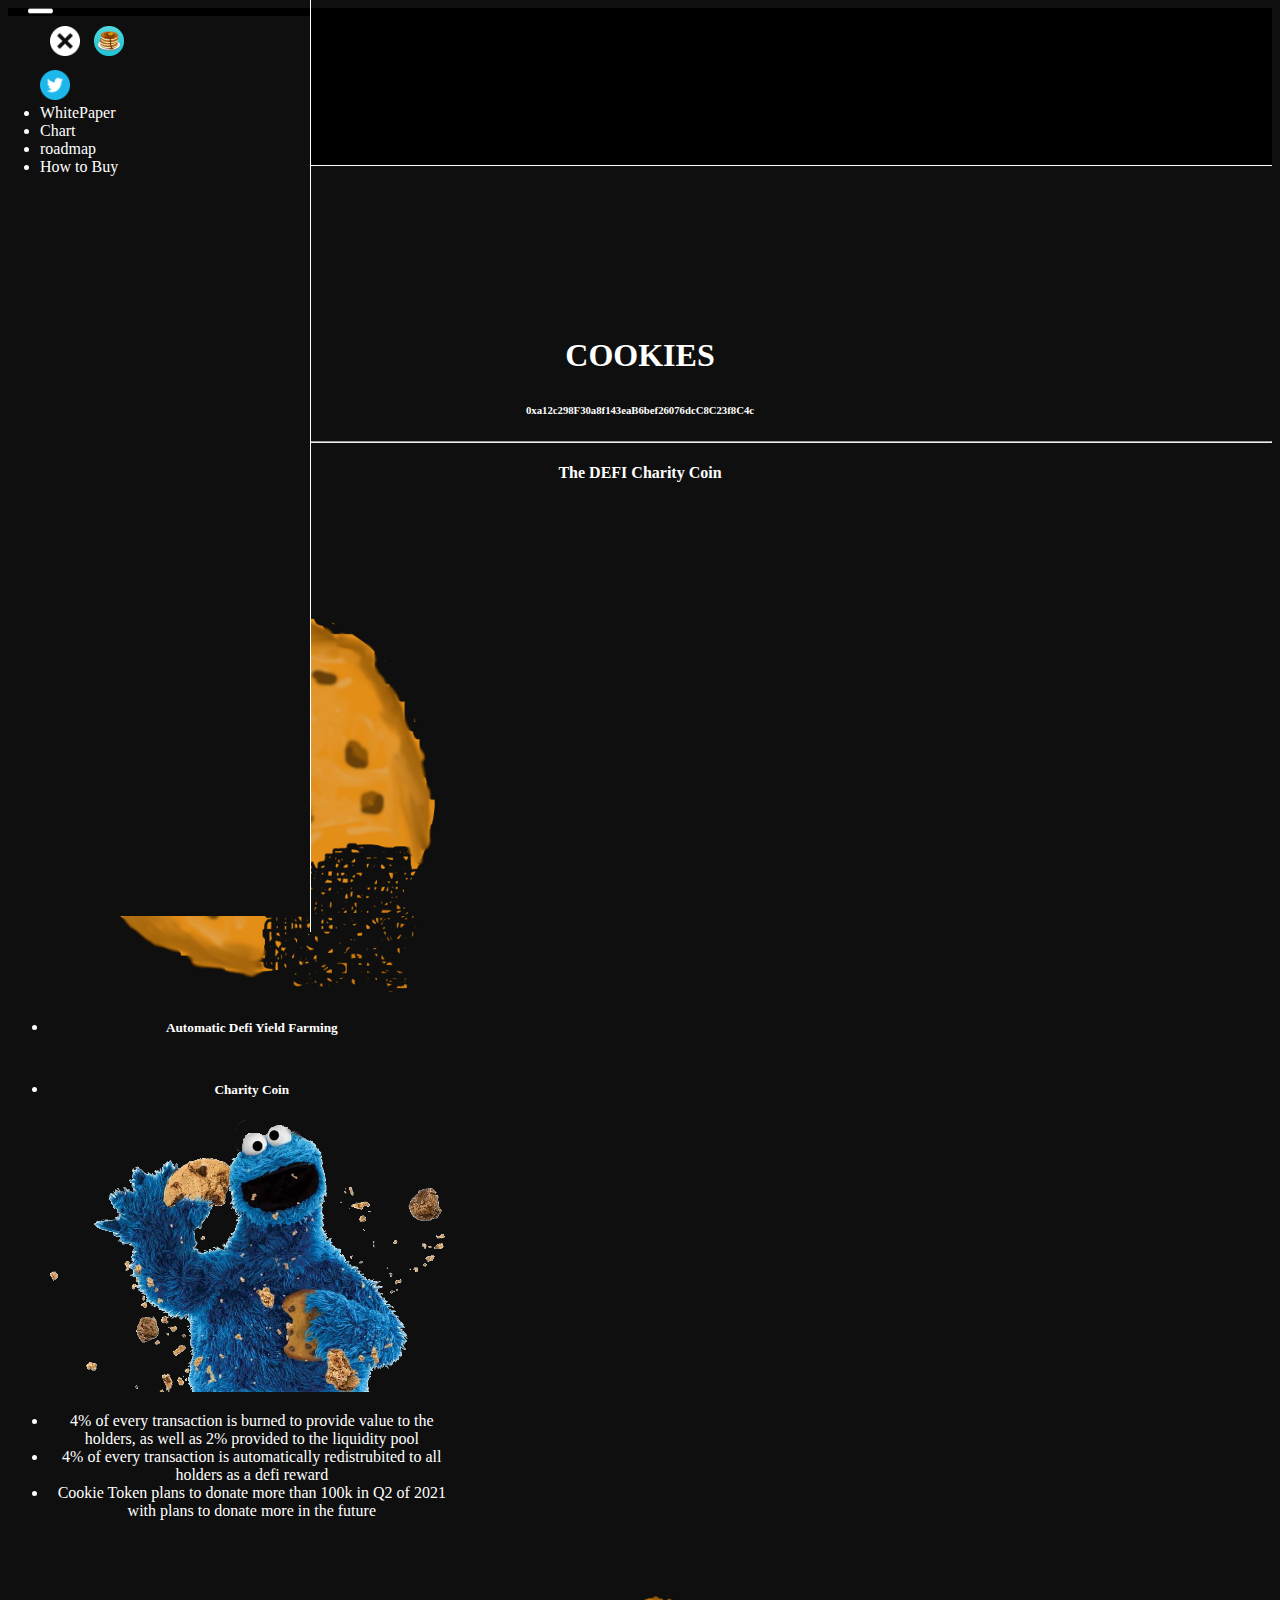
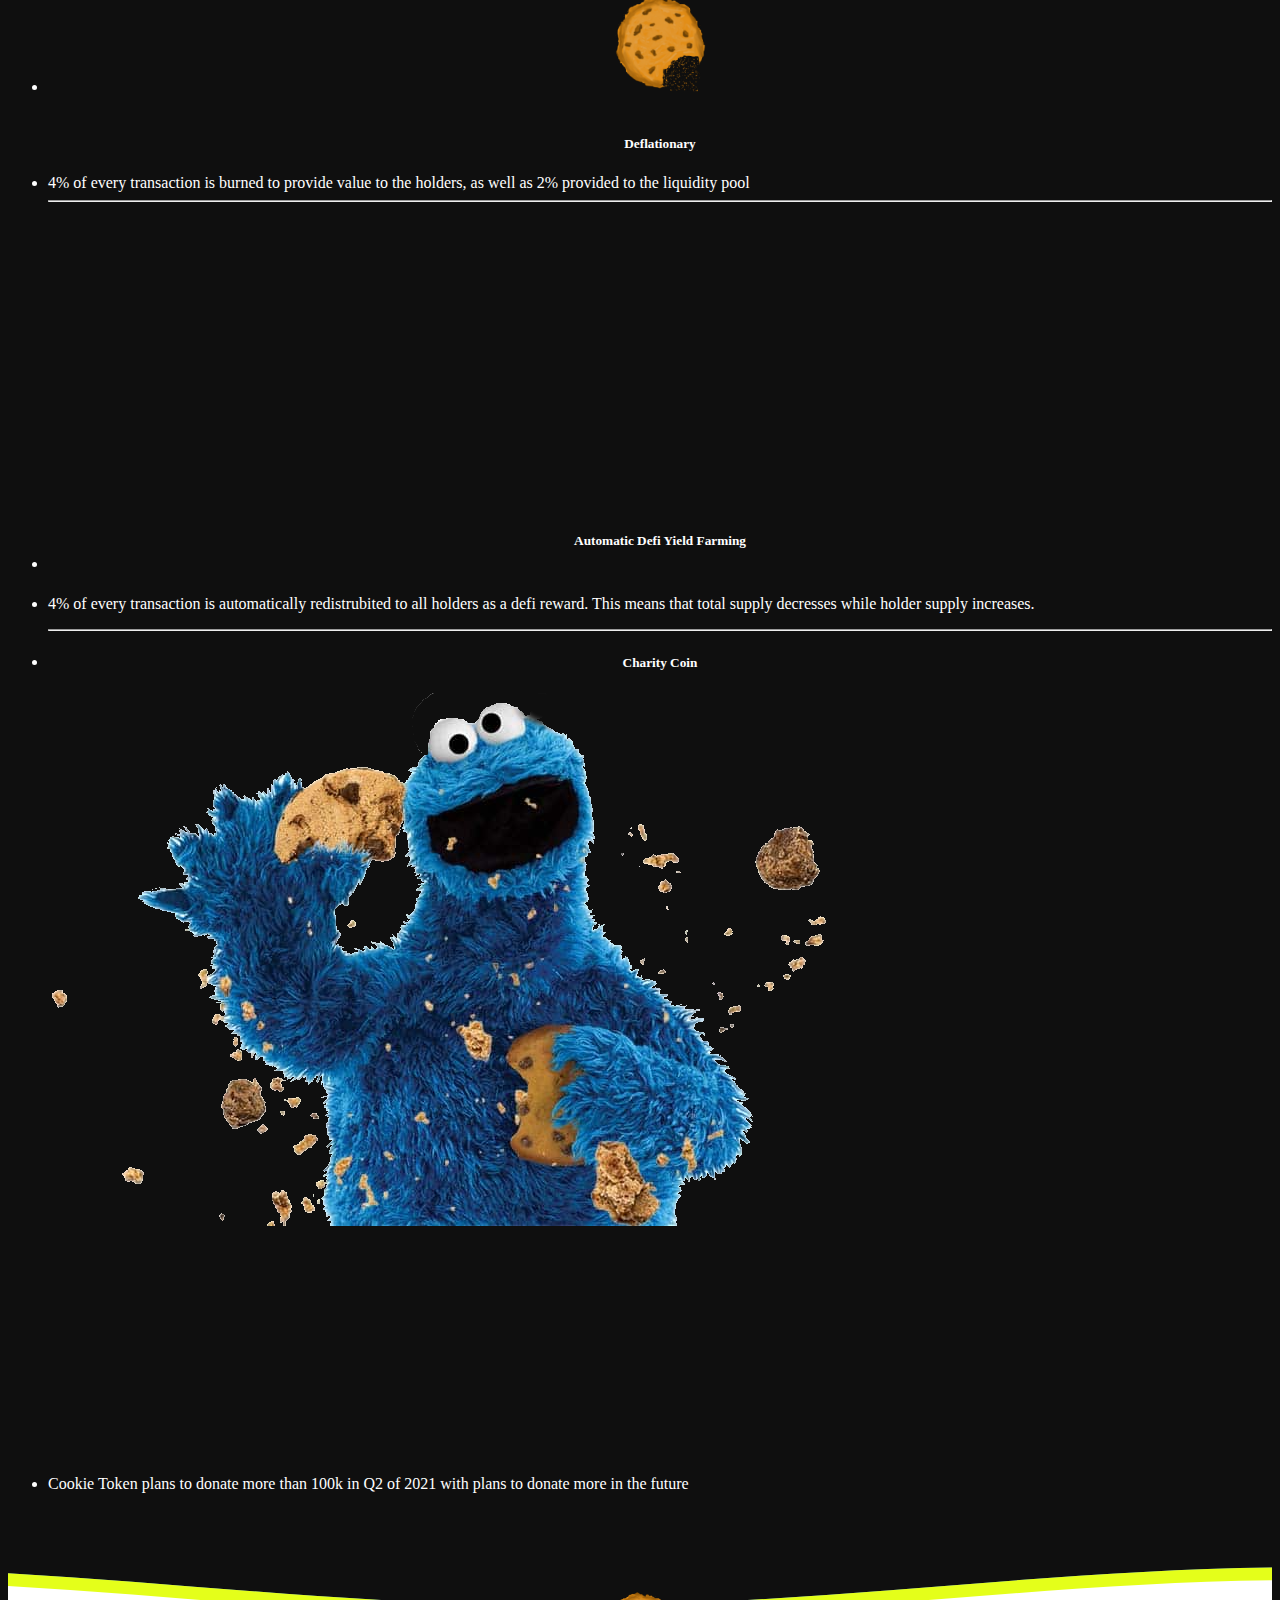
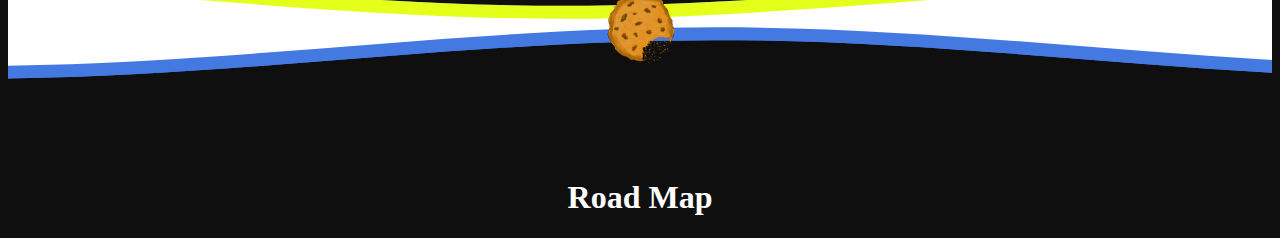
==== index.html @ bfae745c "Initial commit" ====
<!DOCTYPE html>
<html>

<head>
	<meta charset="utf-8">
	<meta name="viewport" content="width=device-width">
	<title>cookies</title>
	<link href="https://cdn.jsdelivr.net/npm/bootstrap@5.0.1/dist/css/bootstrap.min.css" rel="stylesheet" integrity="sha384-+0n0xVW2eSR5OomGNYDnhzAbDsOXxcvSN1TPprVMTNDbiYZCxYbOOl7+AMvyTG2x"
	 crossorigin="anonymous">
	<link href="style.css" rel="stylesheet" type="text/css" />
	<link href="pop.css" rel="stylesheet" type="text/css" />
	<!-- JavaScript Bundle with Popper -->
	<script src="https://code.jquery.com/jquery-3.2.1.slim.min.js" integrity="sha384-KJ3o2DKtIkvYIK3UENzmM7KCkRr/rE9/Qpg6aAZGJwFDMVNA/GpGFF93hXpG5KkN" crossorigin="anonymous"></script>
<script src="https://cdnjs.cloudflare.com/ajax/libs/popper.js/1.12.9/umd/popper.min.js" integrity="sha384-ApNbgh9B+Y1QKtv3Rn7W3mgPxhU9K/ScQsAP7hUibX39j7fakFPskvXusvfa0b4Q" crossorigin="anonymous"></script>
<script src="https://maxcdn.bootstrapcdn.com/bootstrap/4.0.0/js/bootstrap.min.js" integrity="sha384-JZR6Spejh4U02d8jOt6vLEHfe/JQGiRRSQQxSfFWpi1MquVdAyjUar5+76PVCmYl" crossorigin="anonymous"></script>
	</script>
  <link href="https://fonts.googleapis.com/icon?family=Material+Icons" rel="stylesheet">
  </head>
  <body>

  <!-- start nav bar design-->



    <nav class="navbar fixed-top navbar-custom">
    <a style="margin-left: 10px;" data-toggle="collapse" href="#mobileMenu" role="button" aria-expanded="false">
      <img style="margin-left: 10px;"width="25" height="25" src="imgs/menu_icon.png"/>
    </a>

    <div style="margin-left: 25px;"

      <a  href="#"><img width="30" height="30" src="imgs/pancakeswap.png"/></a>
      <a  href="#"><img width="30" height="30" src="imgs/twitter_logo.png"/></a>
    </div>
    <div class="mx-auto order-0">
       <!-- center -->
    </div>
      <a class="navbar-brand" href="#">
        <h5 style="color:white;">Cookie Token</h5>  
        
        <a class="navbar-brand order-5" href="#">
          <img id="logo" width="30" height="30" src="imgs/cookiesLogo.png" class="d-inline-block align-top" alt="">
        </a>            
      </a>       
    </div>
    <br>


    </nav>
    <div  style="position: fixed; z-index:99999;" class="collapse drop-out" id="mobileMenu">

      <ul style="z-index:100000; background-color: #0F0F0F; height:100vh; width:30vh; color:white;" class="list-group">
        <div style="display: inline-block">
          <a style="margin: 10%; display:inline-block;" data-toggle="collapse" href="#mobileMenu" role="button" aria-expanded="false">
            <img width="30" height="30" src="imgs/close.png"/>
          </a>  
          <a href="#"><img width="30" height="30" src="imgs/pancakeswap.png"/></a>
          <a href="#"><img width="30" height="30" src="imgs/twitter_logo.png"/></a>
        </div>
        <li class="list-group-item">WhitePaper</li>
        <li class="list-group-item"><a href="https://poocoin.app/tokens/0xa12c298f30a8f143eab6bef26076dcc8c23f8c4c">Chart</a></li>
        <li class="list-group-item"><a href="#roadmap">roadmap</a></li>
        <li class="list-group-item"><a href="/howtobuy">How to Buy</a></li>
      </ul>
    </div>
    


    <!-- end nav bar design-->


    <br>

    <div style="padding-top: 10%;" class="container">
      <h1 style="color: white; padding: 5px; text-align: center;" class="display-4">COOKIES</h1>
      <h6 id="address" style="color: white; text-align: center; font-family:playfair;">0xa12c298F30a8f143eaB6bef26076dcC8C23f8C4c</h6>
      <hr style="color:white;">
      <h4 id="address" style="color: white; text-align: center; font-family:playfair;">The DEFI Charity Coin</h4>
      <br>
      <div class="jumbotron d-none d-md-flex">
        
       <ul class="list-group list-group-horizontal ">
          <li class="list-group-item">
            <h5>Deflationary</h5>
              <img class="img-fluid scale-down-center" src="imgs/cookiesLogo.png"/>
          </li>
          
        <li class="list-group-item">
          <h5>Automatic Defi Yield Farming</h5>
            <div class="snowContainer">

            <img alt="snowflakes" src="imgs/cookiesLogo.png" class="snowExample" style="width: 100px; -webkit-animation-delay: 0s;animation-delay: 0s;-webkit-animation-duration: 4s;animation-duration: 4s; left:50%; transform: rotate(300deg); left:50%; margin-left: 50%;" />

            <img alt="snowflakes" src="imgs/cookiesLogo.png" class="snowExample" style="width: 100px; -webkit-animation-delay: 1s;animation-delay: 0s;-webkit-animation-duration: 4s;animation-duration: 4s; transform: rotate(150deg); left:50%; left:50%; margin-left: -50%;" />

            <img alt="snowflakes" src="imgs/cookiesLogo.png" class="snowExample" style="width: 100px; -webkit-animation-delay: 2s;animation-delay: 0.5s; -webkit-animation-duration: 4s;animation-duration: 4s; transform: rotate(280deg); left:50%; left:50%; margin-left: 0%;" />

            <img alt="snowflakes" src="imgs/cookiesLogo.png" class="snowExample" style="width: 100px; -webkit-animation-delay: 3s;animation-delay: 1s; -webkit-animation-duration: 4s;animation-duration: 4s; transform: rotate(80deg); left:50%; margin-left: -25%;" />

            <img alt="snowflakes" src="imgs/cookiesLogo.png" class="snowExample" style="width: 100px; -webkit-animation-delay: 0s;animation-delay: 0.75s; -webkit-animation-duration: 5s;animation-duration: 3s; transform: rotate(180deg); left:50%; margin-left: 25%;" />

            <img alt="snowflakes" src="imgs/cookiesLogo.png" class="snowExample" style="width: 100px; -webkit-animation-delay: 2s;animation-delay: 2s; -webkit-animation-duration: 5s;animation-duration: 5s; left:50%; transform: rotate(200deg); margin-left: 50%;" />
            <img alt="snowflakes" src="imgs/cookiesLogo.png" class="snowExample" style="width: 100px; -webkit-animation-delay: 0.5s;animation-delay: 0s; -webkit-animation-duration: 5s;animation-duration: 5s; left:50%; transform: rotate(120deg); margin-left: 60%;" />
            <img alt="snowflakes" src="imgs/cookiesLogo.png" class="snowExample" style="width: 100px; -webkit-animation-delay: 2s;animation-delay: 0.25s; -webkit-animation-duration: 5s;animation-duration: 4s; left:50%; transform: rotate(33deg); margin-left: -30%;" />
            <img alt="snowflakes" src="imgs/cookiesLogo.png" class="snowExample" style="width: 100px; -webkit-animation-delay: 0.5s;animation-delay: 0.5s; -webkit-animation-duration: 5s;animation-duration: 5s; left:50%; transform: rotate(192deg); margin-left: -10%;" />
            </div>
            
          </li>
          <li class="list-group-item"> 
            <h5>Charity Coin</h5>
            <img class="img-fluid" src="imgs/cookiemon.png"/>
          </li>
        </ul>
      </div>
      <div style="margin-bottom: 20px;"class="jumbotron d-none d-md-flex">
        <ul class="list-group list-group-horizontal">
          <li class="list-group-item">
            4% of every transaction is burned to provide value to the holders, as well as 2% provided to the liquidity pool
          </li>
          <li class="list-group-item">
            4% of every transaction is automatically redistrubited to all holders as a defi reward
          </li>
          <li class="list-group-item">
            Cookie Token plans to donate more than 100k in Q2 of 2021 with plans to donate more in the future
          </li>
        </ul>
        <br>
        <br>
      </div>




      <! -- small screens area -------------------------------------------------------------------->
      <div class="jumbotron d-block d-sm-block d-md-none">
        
       <ul class="list-group">
        <li style="background-color: #0F0F0F;" class="list-group-item">
            
          <center><img style="width:100px; height: auto;" class="img-fluid scale-down-center" src="imgs/cookiesLogo.png"/></center>
          <br>
          <h5 style="color: white; text-align:center;">Deflationary</h5>
            
        </li>
        <li style="background-color: #0F0F0F; color:white;" class="list-group-item">
          4% of every transaction is burned to provide value to the holders, as well as 2% provided to the liquidity pool
        </li>

        <hr style="color:white;">
          
        <li style="background-color: #0F0F0F;" class="list-group-item">
          
            
            <div style="background-color: #0F0F0F;" class="snowContainerMobile">

            <img alt="snowflakes" src="imgs/cookiesLogo.png" class="snowExample" style="width: 10px; -webkit-animation-delay: 0s;animation-delay: 0s;-webkit-animation-duration: 4s;animation-duration: 4s; left:50%; transform: rotate(300deg); left:50%; margin-left: 50%;" />

            <img alt="snowflakes" src="imgs/cookiesLogo.png" class="snowExample" style="width: 10px; -webkit-animation-delay: 1s;animation-delay: 0s;-webkit-animation-duration: 4s;animation-duration: 4s; transform: rotate(150deg); left:50%; left:50%; margin-left: -50%;" />

            <img alt="snowflakes" src="imgs/cookiesLogo.png" class="snowExample" style="width: 10px; -webkit-animation-delay: 2s;animation-delay: 0.5s; -webkit-animation-duration: 4s;animation-duration: 4s; transform: rotate(280deg); left:50%; left:50%; margin-left: 0%;" />

            <img alt="snowflakes" src="imgs/cookiesLogo.png" class="snowExample" style="width: 10px; -webkit-animation-delay: 3s;animation-delay: 1s; -webkit-animation-duration: 4s;animation-duration: 4s; transform: rotate(80deg); left:50%; margin-left: -25%;" />

            <img alt="snowflakes" src="imgs/cookiesLogo.png" class="snowExample" style="width: 20px; -webkit-animation-delay: 0s;animation-delay: 0.75s; -webkit-animation-duration: 5s;animation-duration: 3s; transform: rotate(180deg); left:50%; margin-left: 25%;" />

            <img alt="snowflakes" src="imgs/cookiesLogo.png" class="snowExample" style="width: 15px; -webkit-animation-delay: 2s;animation-delay: 2s; -webkit-animation-duration: 5s;animation-duration: 5s; left:50%; transform: rotate(200deg); margin-left: 50%;" />
            <img alt="snowflakes" src="imgs/cookiesLogo.png" class="snowExample" style="width: 20px; -webkit-animation-delay: 0.5s;animation-delay: 0s; -webkit-animation-duration: 5s;animation-duration: 5s; left:50%; transform: rotate(120deg); margin-left: 60%;" />
            <img alt="snowflakes" src="imgs/cookiesLogo.png" class="snowExample" style="width: 15px; -webkit-animation-delay: 2s;animation-delay: 0.25s; -webkit-animation-duration: 5s;animation-duration: 4s; left:50%; transform: rotate(33deg); margin-left: -30%;" />
            <img alt="snowflakes" src="imgs/cookiesLogo.png" class="snowExample" style="width: 25px; -webkit-animation-delay: 0.5s;animation-delay: 0.5s; -webkit-animation-duration: 5s;animation-duration: 5s; left:50%; transform: rotate(192deg); margin-left: -10%;" />
            </div>
            <h5 style="text-align:center; color: white; transform:translateY(-150%);">Automatic Defi Yield Farming</h5>
            
          
          </li>
          <li style="color:white; background-color: #0F0F0F;" class="list-group-item">
            <p>4% of every transaction is automatically redistrubited to all holders as a defi reward. This means that total supply decresses while holder supply increases.</P
          </li>
          <hr style="color:white;">
          <li style="background-color: #0F0F0F;" class="list-group-item vertical_space"> 
            <h5 style="color:white; text-align: center;">Charity Coin</h5>
            <img class="img-fluid" src="imgs/cookiemon.png"/>
          </li>
          <li style="background-color: #0F0F0F;" class="list-group-item">
            <p>Cookie Token plans to donate more than 100k in Q2 of 2021 with plans to donate more in the future</P>
          </li>
        </ul>
      </div>

      <!-- end small screen area -------------------------------------------------------------------------------------------->

      







    </div>
    <br>
    <br>
    <br>



<!-- waves divider ---------------------------------------------------------------------------------->

    <svg id="top_wave" class="waves_divide"

     viewBox="0 24 150 28 "
     preserveAspectRatio="none">
      <defs>
      <path id="gentle-wave"
      d="M-160 44c30 0 
          58-18 88-18s
          58 18 88 18 
          58-18 88-18 
          58 18 88 18
          v44h-352z" />
        
        </defs>
        
        <g class="parallax1">
        <use xlink:href="#gentle-wave" x="50" y="3" fill="#9D8DF1"/>
        </g>
          <g class="parallax2">
        <use xlink:href="#gentle-wave" x="50" y="0" fill="#4579e2"/>
          </g>
            <g class="parallax2">
        <use xlink:href="#gentle-wave" x="50" y="0" fill="#E4FF1A"/>
          </g>

            <g class="parallax3">
        <use xlink:href="#gentle-wave" x="50" y="9" fill="#3461c1"/>
        </g>
        <g class="parallax4">
        <use xlink:href="#gentle-wave" x="50" y="6" fill="#fff"/>  
        </g>
      </svg>
      
      <svg id="bottom_wave" class="waves_divide"

     viewBox="0 24 150 28 "
     preserveAspectRatio="none">
      <defs>
      <path id="gentle-wave"
      d="M-160 44c30 0 
          58-18 88-18s
          58 18 88 18 
          58-18 88-18 
          58 18 88 18
          v44h-352z" />
        
        </defs>
        
        <g class="parallax1">
        <use xlink:href="#gentle-wave" x="50" y="3" fill="#f461c1"/>
        </g>
          <g class="parallax2">
        <use xlink:href="#gentle-wave" x="50" y="0" fill="#4579e2"/>
          </g>
            <g class="parallax2">
        <use xlink:href="#gentle-wave" x="50" y="0" fill="#4579e2"/>
          </g>

            <g class="parallax3">
        <use xlink:href="#gentle-wave" x="50" y="9" fill="#3461c1"/>
        </g>
        <g class="parallax4">
        <use xlink:href="#gentle-wave" x="50" y="6" fill="#fff"/>  
        </g>
      </svg>
      <img id="monster" width="75" height="75" src="imgs/cookiesLogo.png">

<!-- waves divider ---------------------------------------------------------------------------------->

    
    <div class="container">
      
      <h1 style="text-align: center;" id="roadmap">Road Map</h1>

    </div>



    <script src="script.js">
	</script>
	</body>

</html>
---- style.css ----
.navbar-custom {
    text-color: #FFFFFF;
    background-color: black;
    border-bottom: 1px solid white;
    height: 10%;
}
.drop-out{
  left:0;
  top: 0;
  border-right: 1px solid white;
}


@media (max-width: 700px){
    .navbar-custom {
      text-color: #FFFFFF;
      background-color: black;
      border-bottom: 1px solid white;
      height: 5%;
    }
}


.vertical_space{
  margin-bottom: 20%;
}

body{
  background-color: #0F0F0F;
  color: white;
}

a{
  color: white;
}

p{
  color:white;
}
a{
  text-decoration: none;
}
a:hover{
  color:#eee;
}
nav{
  align-content: right;
}

.list-group-item{
  background-color: #0F0F0F;
}

.list-group-horizontal .list-group-item{
  width:33.3%;
  background-color: #0F0F0F;
  text-align:center;
  color:white;
}
.img-fluid{
  max-width: 100%; 
  height: auto;
}
---- pop.css ----
/* ----------------------------------------------
 * Generated by Animista on 2021-5-18 15:14:52
 * Licensed under FreeBSD License.
 * See http://animista.net/license for more info. 
 * w: http://animista.net, t: @cssanimista
 * ---------------------------------------------- */

/**
 * ----------------------------------------
 * animation scale-down-center
 * ----------------------------------------
 */
@-webkit-keyframes scale-down-center {
  0% {
    -webkit-transform: scale(1) rotate(0deg);
            transform: scale(1) rotate(0deg);
  }

  100% {
    -webkit-transform: scale(0.08) rotate(700deg);
            transform: scale(0.08) rotate(700deg);
  }
}
@keyframes scale-down-center {
  0% {
    -webkit-transform: scale(1) rotate(0deg);
            transform: scale(1) rotate(0deg);
  }

  100% {
    -webkit-transform: scale(0.08) rotate(700deg);
            transform: scale(0.08) rotate(700deg);
    
  }
}

@keyframes slide-in{
  0%{
    
    width: 100%;
  }
  100%{
    display: none;
    width: 0%;
  }
}






.scale-down-center {
	-webkit-animation: scale-down-center 8s infinite;
	        animation: scale-down-center 8s infinite;
  
}


.snowContainer{width: 90%; height: 90%;  overflow: hidden; position: relative;}

.snowExample{position: absolute; top: -450px;  text-align: center;

animation: SnowExampleSlide ease-in infinite;

-webkit-animation: SnowExampleSlide ease-in infinite;

-moz-animation: SnowExampleSlide ease-in infinite;

-webkit-animation-fill-mode: forwards;

-moz-animation-fill-mode: forwards;

animation-fill-mode: forwards;}

@keyframes SnowExampleSlide {from {position: absolute; top: -450px;} to {position: absolute; top: 633px;}}

@-webkit-keyframes SnowExampleSlide {from {position: absolute; top: -450px;} to {position: absolute; top: 633px;}}

@-moz-keyframes SnowExampleSlide {from {position: absolute; top: -450px;} to {position: absolute; top: 633px;}}


.snowContainerMobile{width: 100%; height: 200px; padding-bottom: 10%; overflow: hidden; position: relative;}

.snowExampleMobile{position: absolute; top: -450px;  text-align: center; border: 5px solid white;

animation: SnowExampleSlide ease-in infinite;

-webkit-animation: SnowExampleSlide ease-in infinite;

-moz-animation: SnowExampleSlide ease-in infinite;

-webkit-animation-fill-mode: forwards;

-moz-animation-fill-mode: forwards;

animation-fill-mode: forwards;}

@keyframes SnowExampleSlide {from {position: absolute; top: -100px;} to {position: absolute; top: 633px;}}

@-webkit-keyframes SnowExampleSlide {from {position: absolute; top: -100px;} to {position: absolute; top: 633px;}}

@-moz-keyframes SnowExampleSlide {from {position: absolute; top: -100px;} to {position: absolute; top: 633px;}}




























.waves_divide{
  display: block;
  width: 100%;
  height: 60px;
  max-height: 60px;
  margin: 0;
  z-index:5;
  bottom:0;
  
  left:0px;
  float:left;
}

.parallax1 > use {
  animation: move-forever1 10s linear infinite;
  &:nth-child(1) {
    animation-delay: -2s;
  }
}
.parallax2 > use {
  animation: move-forever2 8s linear infinite;
  &:nth-child(1) {
    animation-delay: -2s;
  }
}
.parallax3 > use {
  animation: move-forever3 6s linear infinite;
  &:nth-child(1) {
    animation-delay: -2s;
  }
}
.parallax4 > use {
  animation: move-forever4 4s linear infinite;
  &:nth-child(1) {
    animation-delay: -2s;
  }
}
@keyframes move-forever1 {
  0% {
    transform: translate(85px, 0%);
  }
  100% {
    transform: translate(-90px, 0%);
  }
}
@keyframes move-forever2 {
  0% {
    transform: translate(-90px, 0%);
  }
  100% {
    transform: translate(85px, 0%);
  }
}
@keyframes move-forever3 {
  0% {
    transform: translate(85px, 0%);
  }
  100% {
    transform: translate(-90px, 0%);
  }
}
@keyframes move-forever4 {
  0% {
    transform: translate(-90px, 0%);
  }
  100% {
    transform: translate(85px, 0%);
  }
}


#monster{
  border-radius: 50%;
  display: block;
  text-align: center;
  margin-left: auto;
  margin-right: auto;
  
  top: 0px;
  transform: translateY(-125%);
}

#bottom_wave{
  transform: rotate(180deg);
}
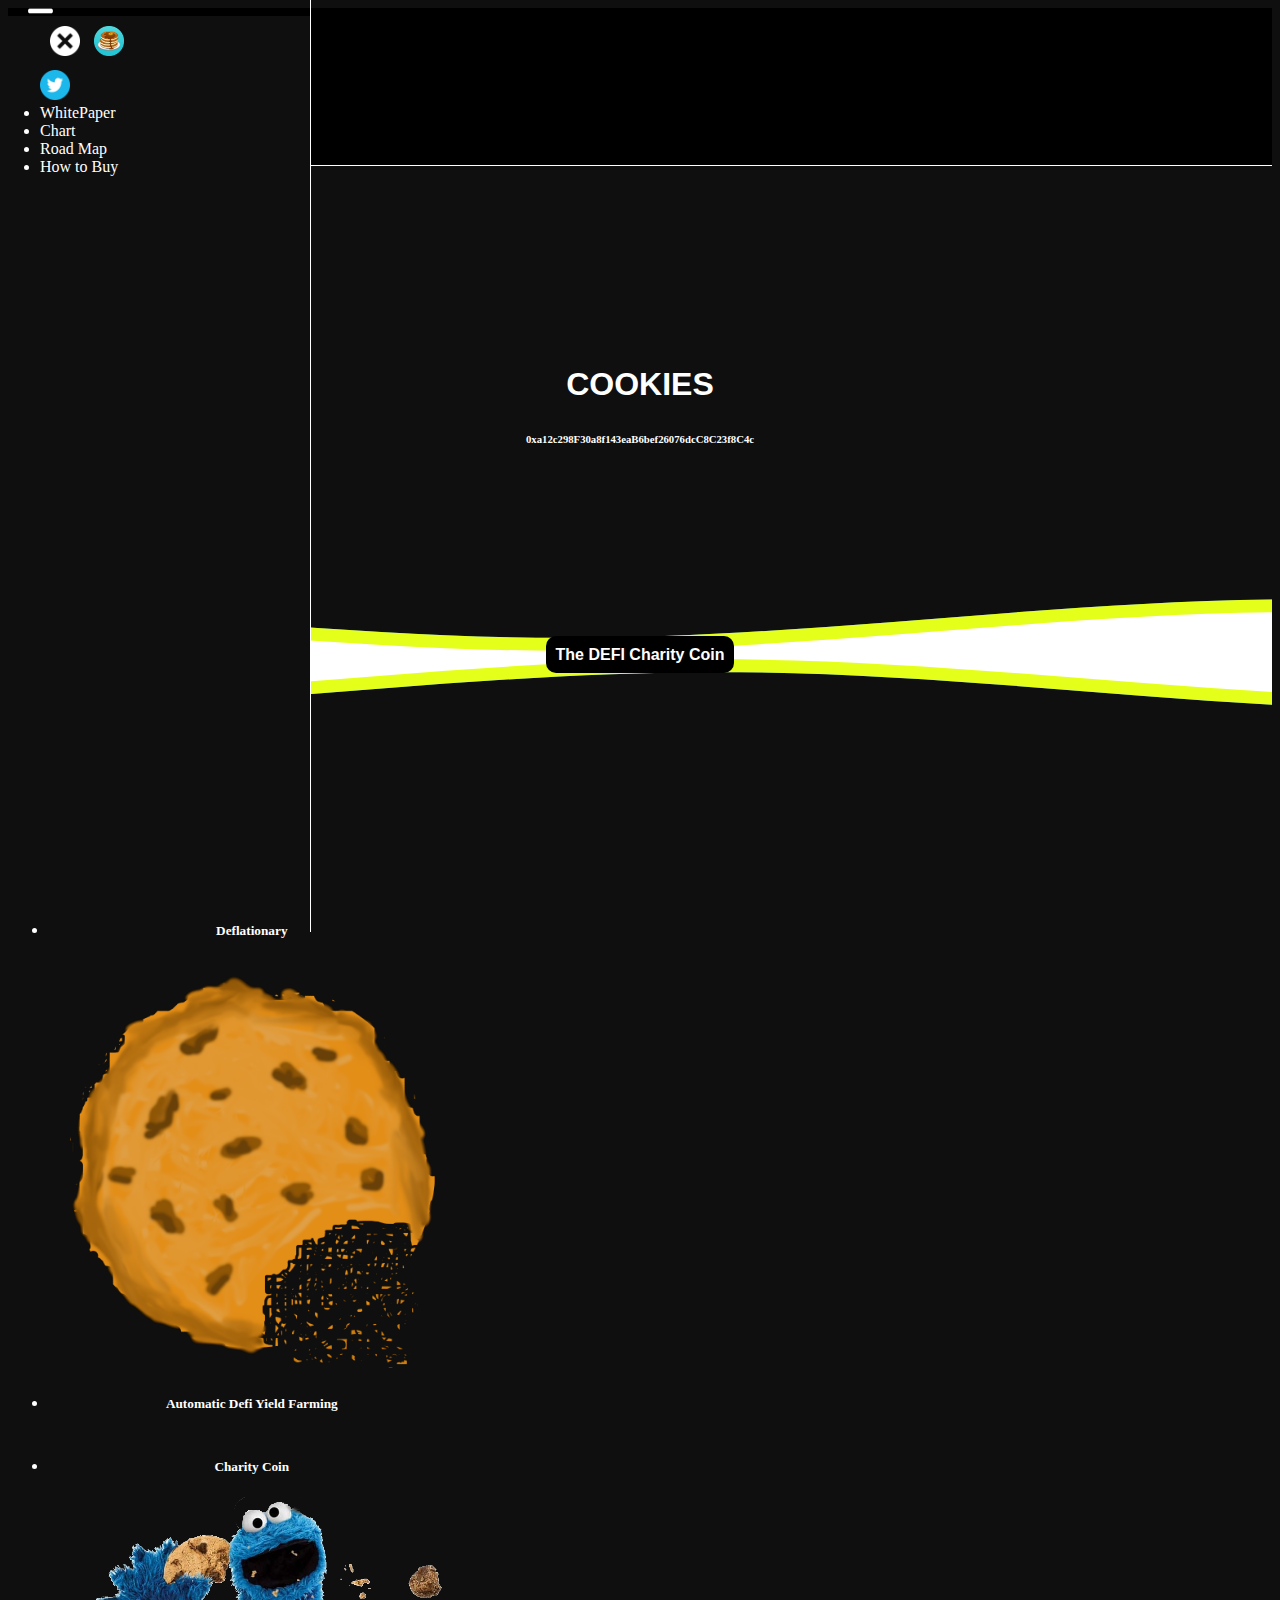
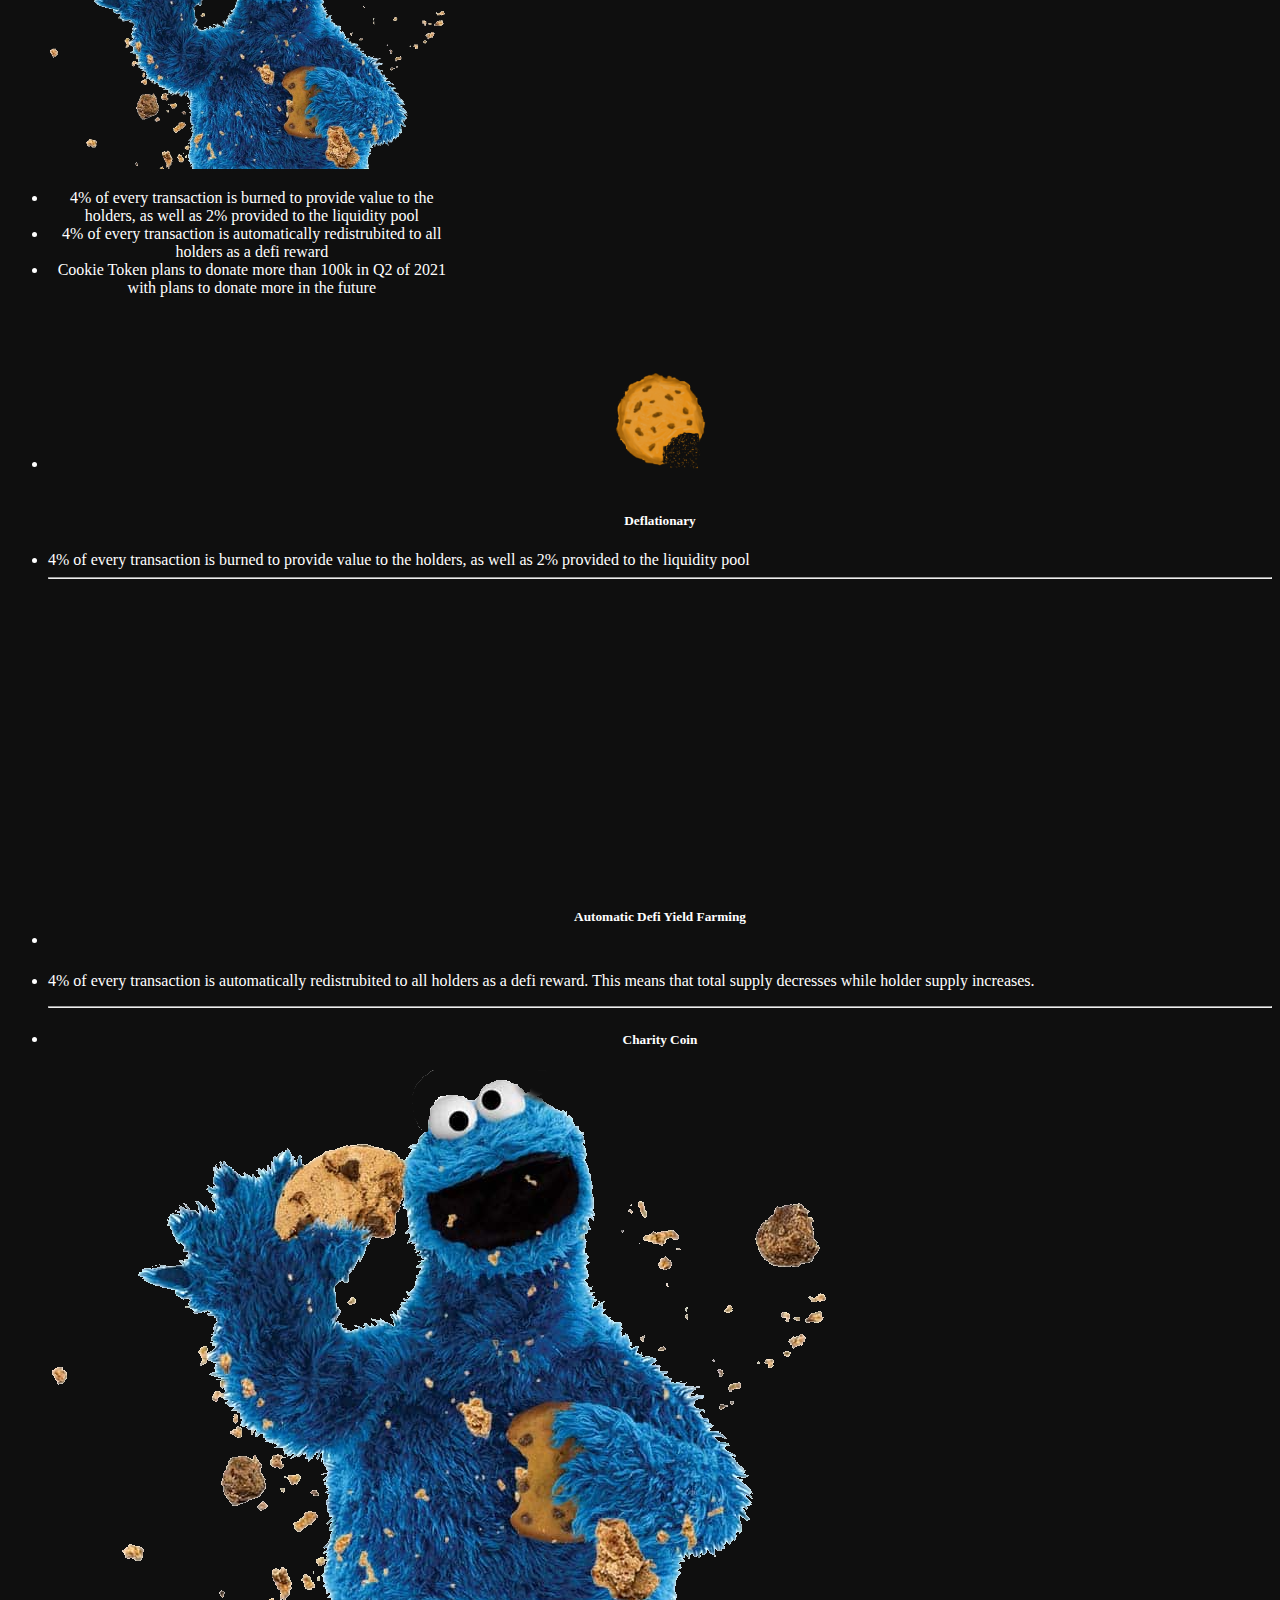
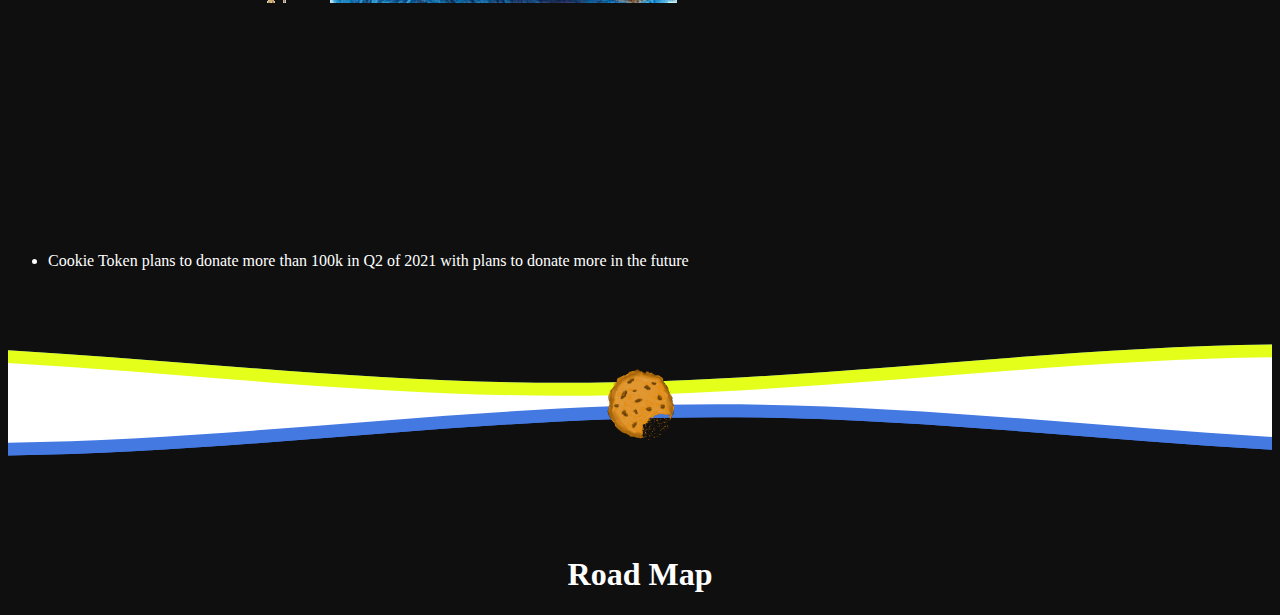
==== commit 478b5cae: "front page" ====
--- a/index.html
+++ b/index.html
@@ -59,8 +59,8 @@
         </div>
         <li class="list-group-item">WhitePaper</li>
         <li class="list-group-item"><a href="https://poocoin.app/tokens/0xa12c298f30a8f143eab6bef26076dcc8c23f8c4c">Chart</a></li>
-        <li class="list-group-item"><a href="#roadmap">roadmap</a></li>
-        <li class="list-group-item"><a href="/howtobuy">How to Buy</a></li>
+        <li class="list-group-item"><a href="#roadmap">Road Map</a></li>
+        <li class="list-group-item"><a href="/howToBuy.html">How to Buy</a></li>
       </ul>
     </div>
     
@@ -72,11 +72,16 @@
     <br>
 
     <div style="padding-top: 10%;" class="container">
-      <h1 style="color: white; padding: 5px; text-align: center;" class="display-4">COOKIES</h1>
-      <h6 id="address" style="color: white; text-align: center; font-family:playfair;">0xa12c298F30a8f143eaB6bef26076dcC8C23f8C4c</h6>
-      <hr style="color:white;">
-      <h4 id="address" style="color: white; text-align: center; font-family:playfair;">The DEFI Charity Coin</h4>
+      <h1 style=" margin-top: 50px; color: white; padding: 5px; text-align: center; font-family: LM, Sans-Serif;" class="display-4">COOKIES</h1>
+      <h6 id="address" style="margin-bottom: 150px; color: white; text-align: center; font-family:playfair;">0xa12c298F30a8f143eaB6bef26076dcC8C23f8C4c</h6>
+    </div>
+       <svg id="top_wave" class="waves_divide" viewBox="0 24 150 28 " preserveAspectRatio="none"> <defs> <path id="gentle-wave" d="M-160 44c30 0 58-18 88-18s 58 18 88 18 58-18 88-18 58 18 88 18 v44h-352z" /> </defs> <g class="parallax1"> <use xlink:href="#gentle-wave" x="50" y="3" fill="#9D8DF1"/> </g> <g class="parallax2"> <use xlink:href="#gentle-wave" x="50" y="0" fill="#4579e2"/> </g> <g class="parallax2"> <use xlink:href="#gentle-wave" x="50" y="0" fill="#E4FF1A"/> </g> <g class="parallax3"> <use xlink:href="#gentle-wave" x="50" y="9" fill="#3461c1"/> </g> <g class="parallax4"> <use xlink:href="#gentle-wave" x="50" y="6" fill="#fff"/> </g> </svg>
+       <svg id="top_wave" class="waves_divide bottom_wave" viewBox="0 24 150 28 " preserveAspectRatio="none"> <defs> <path id="gentle-wave" d="M-160 44c30 0 58-18 88-18s 58 18 88 18 58-18 88-18 58 18 88 18 v44h-352z" /> </defs> <g class="parallax1"> <use xlink:href="#gentle-wave" x="50" y="3" fill="#9D8DF1"/> </g> <g class="parallax2"> <use xlink:href="#gentle-wave" x="50" y="0" fill="#4579e2"/> </g> <g class="parallax2"> <use xlink:href="#gentle-wave" x="50" y="0" fill="#E4FF1A"/> </g> <g class="parallax3"> <use xlink:href="#gentle-wave" x="50" y="9" fill="#3461c1"/> </g> <g class="parallax4"> <use xlink:href="#gentle-wave" x="50" y="6" fill="#fff"/> </g> </svg>      
+      
+      
+      <h4 style="color:black; text-align: center; font-family:playfair, Sans-Serif; transform: translateY(-50%);"><b>The DEFI Charity Coin</b></h4>
       <br>
+    <div style="padding-top: 10%;" class="container">
       <div class="jumbotron d-none d-md-flex">
         
        <ul class="list-group list-group-horizontal ">
@@ -238,7 +243,7 @@
         </g>
       </svg>
       
-      <svg id="bottom_wave" class="waves_divide"
+      <svg class="waves_divide bottom_wave"
 
      viewBox="0 24 150 28 "
      preserveAspectRatio="none">
--- a/style.css
+++ b/style.css
@@ -10,15 +10,15 @@
   border-right: 1px solid white;
 }
 
+b{
+  background-color: black;
+  text-emphasis: none;
+  color:white;
+  padding: 10px;
+  border-radius: 10px;
+}
 
-@media (max-width: 700px){
-    .navbar-custom {
-      text-color: #FFFFFF;
-      background-color: black;
-      border-bottom: 1px solid white;
-      height: 5%;
-    }
-}
+
 
 
 .vertical_space{
--- a/pop.css
+++ b/pop.css
@@ -211,6 +211,21 @@
   transform: translateY(-125%);
 }
 
-#bottom_wave{
+.bottom_wave{
   transform: rotate(180deg);
 }
+
+
+.waves_divide_small{
+  display: block;
+  width: 100%;
+  height: 25px;
+  max-height: 35px;
+  margin-top: 25px;
+  margin-bottom: 25px;
+  z-index:5;
+  bottom:0;
+  
+  left:0px;
+  float:left;
+}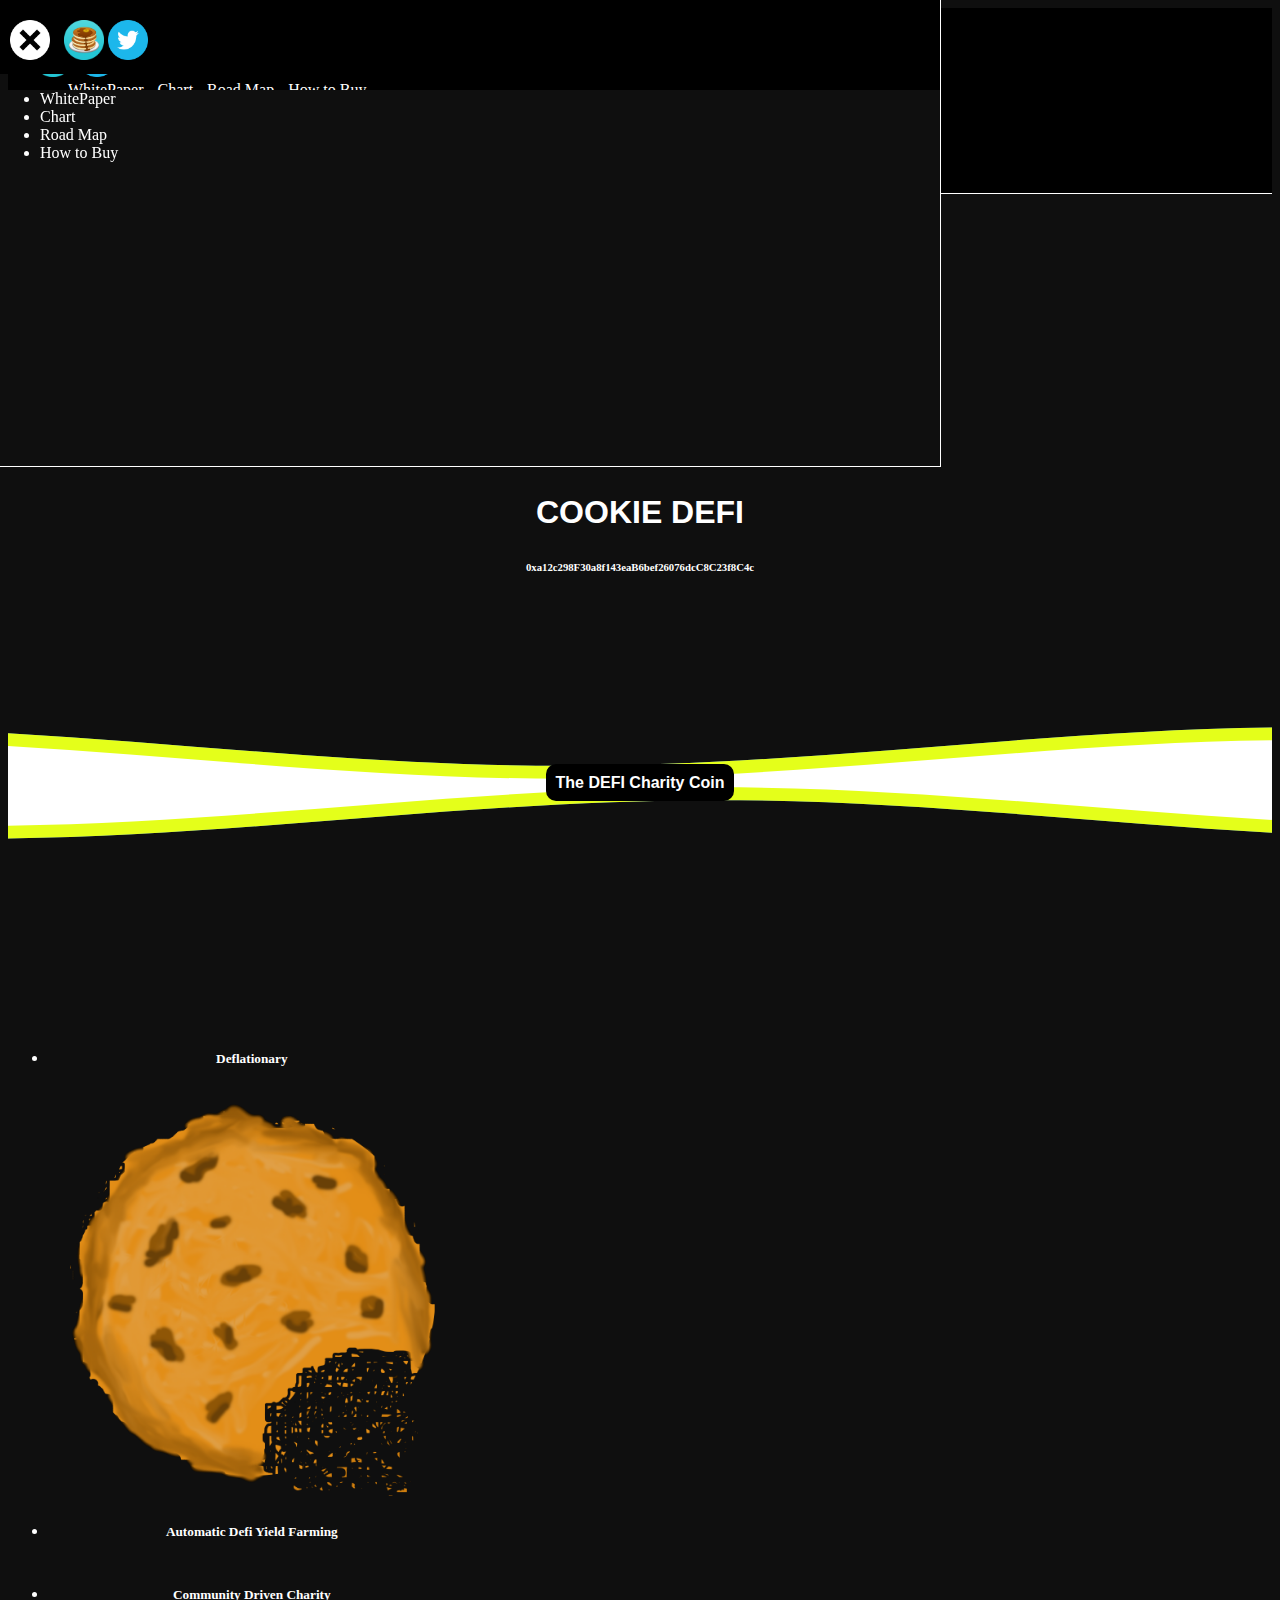
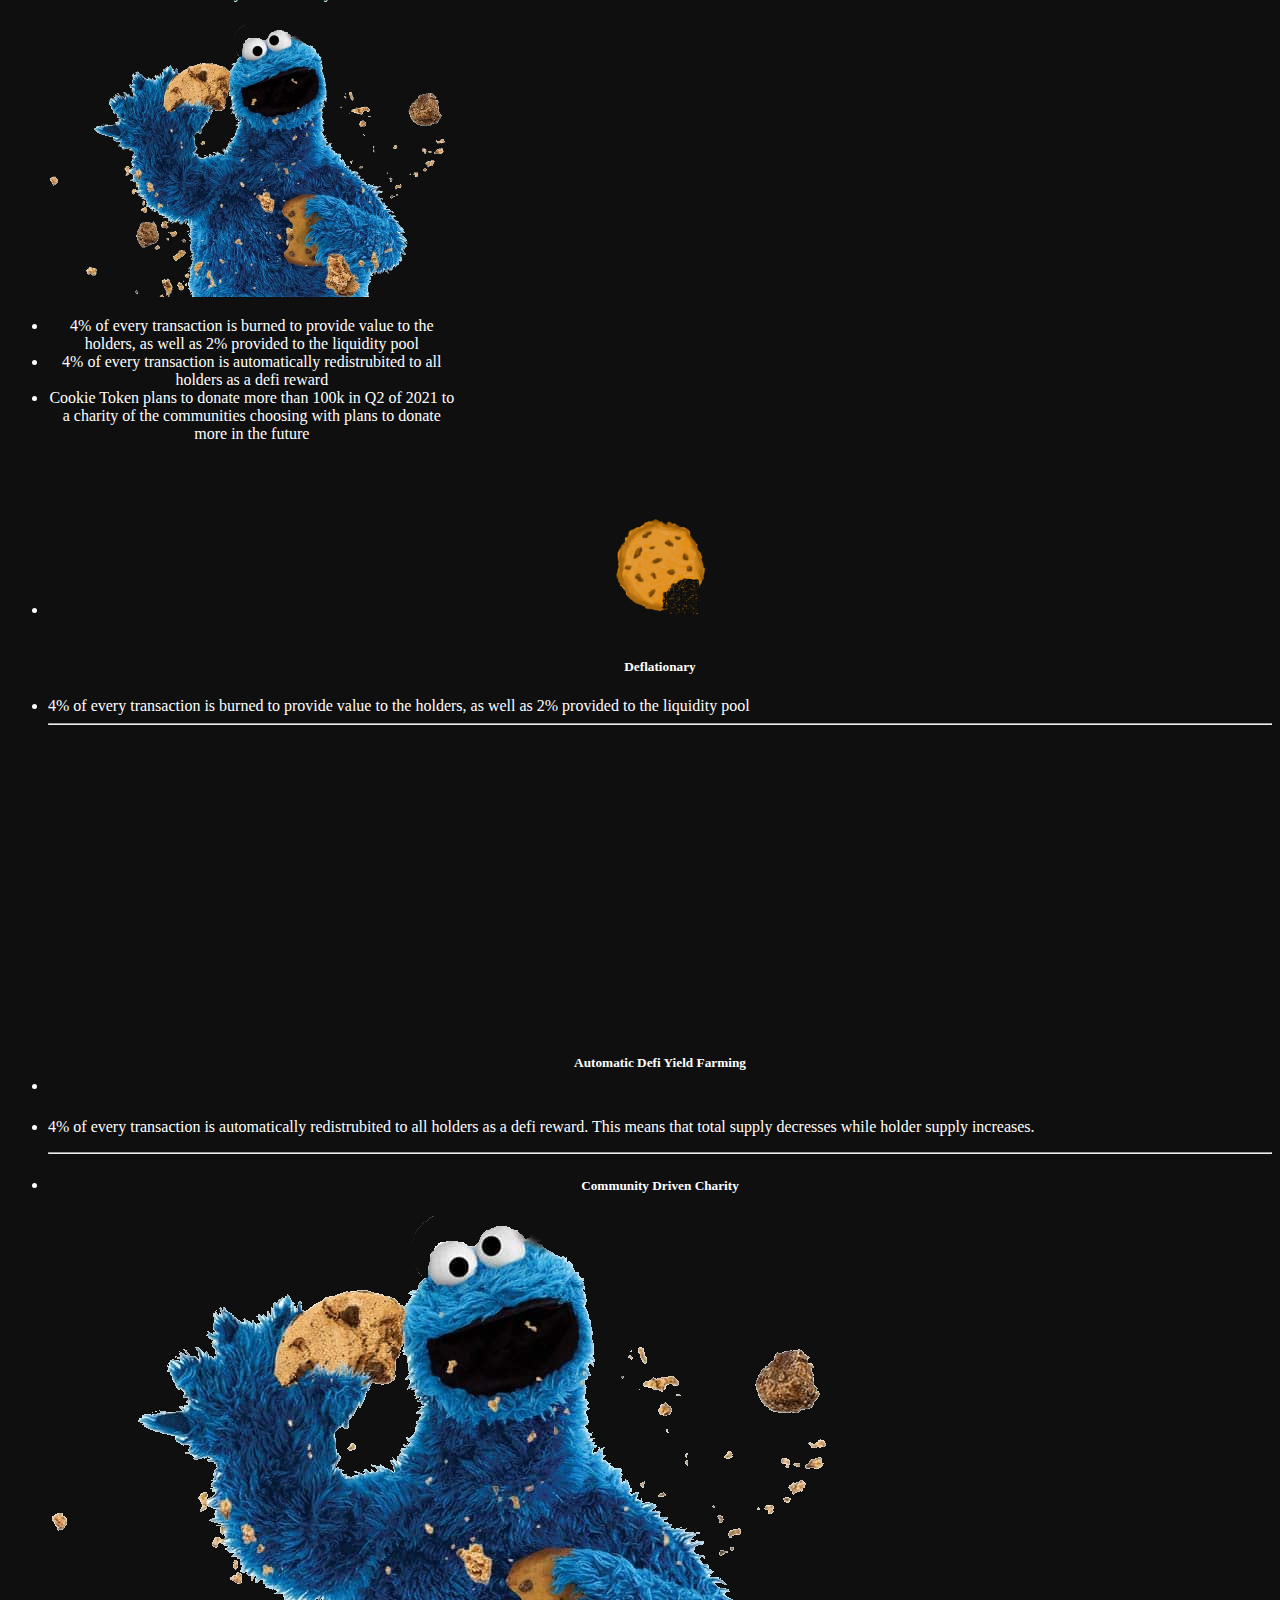
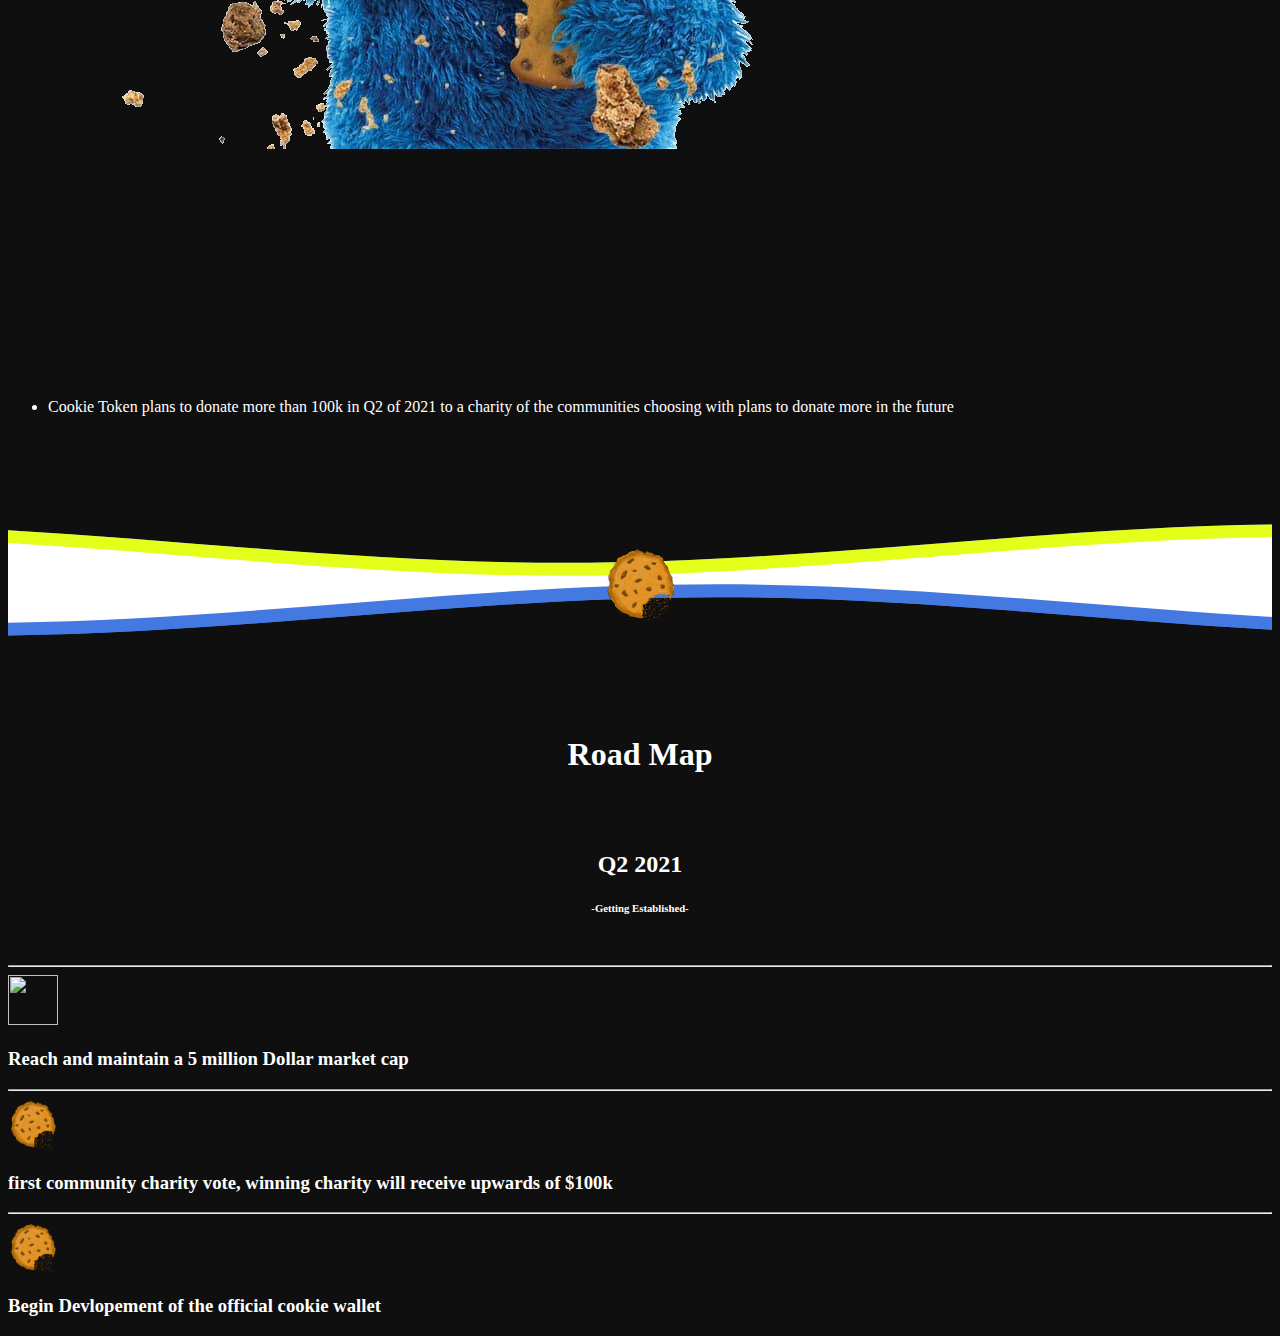
==== commit 8e305ddb: "roadmap" ====
--- a/index.html
+++ b/index.html
@@ -23,17 +23,23 @@
 
 
     <nav class="navbar fixed-top navbar-custom">
-    <a style="margin-left: 10px;" data-toggle="collapse" href="#mobileMenu" role="button" aria-expanded="false">
+    <a class="d-block d-sm-block d-md-none" style="margin-left: 10px;" data-toggle="collapse" href="#mobileMenu" role="button" aria-expanded="false">
       <img style="margin-left: 10px;"width="25" height="25" src="imgs/menu_icon.png"/>
     </a>
 
-    <div style="margin-left: 25px;"
-
-      <a  href="#"><img width="30" height="30" src="imgs/pancakeswap.png"/></a>
-      <a  href="#"><img width="30" height="30" src="imgs/twitter_logo.png"/></a>
+    <div style="margin-left: 25px;">
+
+      <a  href="#"><img width="40" height="40" src="imgs/pancakeswap.png"/></a>
+      <a  href="#"><img width="40" height="40" src="imgs/twitter_logo.png"/></a>
+      <div class="d-none d-lg-inline">
+        <a style="margin-left: 30px;" class="top-link" href="#">WhitePaper</a>
+        <a  class="top-link" href="https://poocoin.app/tokens/0xa12c298f30a8f143eab6bef26076dcc8c23f8c4c">Chart</a>
+        <a  class="top-link" href="#roadmap">Road Map</a>
+        <a  class="top-link" href="/howToBuy.html">How to Buy</a>
+      </div>
     </div>
     <div class="mx-auto order-0">
-       <!-- center -->
+
     </div>
       <a class="navbar-brand" href="#">
         <h5 style="color:white;">Cookie Token</h5>  
@@ -47,16 +53,16 @@
 
 
     </nav>
-    <div  style="position: fixed; z-index:99999;" class="collapse drop-out" id="mobileMenu">
-
-      <ul style="z-index:100000; background-color: #0F0F0F; height:100vh; width:30vh; color:white;" class="list-group">
-        <div style="display: inline-block">
-          <a style="margin: 10%; display:inline-block;" data-toggle="collapse" href="#mobileMenu" role="button" aria-expanded="false">
-            <img width="30" height="30" src="imgs/close.png"/>
+    <div  style="position: fixed; z-index:99999; border-bottom: 1px solid white;" class="collapse drop-out" id="mobileMenu">
+      <div style="display: inline-block width:100vh; height:20%; background-color: black;">
+        <a style="margin: 10px; margin-top:20px; display:inline-block;" data-toggle="collapse" href="#mobileMenu" role="button" aria-expanded="false">
+            <img width="40" height="40" src="imgs/close.png"/>
           </a>  
-          <a href="#"><img width="30" height="30" src="imgs/pancakeswap.png"/></a>
-          <a href="#"><img width="30" height="30" src="imgs/twitter_logo.png"/></a>
-        </div>
+        <a href="#"><img width="40" height="40" src="imgs/pancakeswap.png"/></a>
+        <a href="#"><img width="40" height="40" src="imgs/twitter_logo.png"/></a>
+      </div>
+      <ul style="z-index:100000; background-color: #0F0F0F; height:40vh; width:100vh; color:white;" class="list-group">
+
         <li class="list-group-item">WhitePaper</li>
         <li class="list-group-item"><a href="https://poocoin.app/tokens/0xa12c298f30a8f143eab6bef26076dcc8c23f8c4c">Chart</a></li>
         <li class="list-group-item"><a href="#roadmap">Road Map</a></li>
@@ -72,7 +78,8 @@
     <br>
 
     <div style="padding-top: 10%;" class="container">
-      <h1 style=" margin-top: 50px; color: white; padding: 5px; text-align: center; font-family: LM, Sans-Serif;" class="display-4">COOKIES</h1>
+      <div class="d-block d-sm-block d-md-none" style="height: 100px;"></div>
+      <h1 style=" margin-top: 50px; color: white; padding: 5px; text-align: center; font-family: LM, Sans-Serif;" class="display-4">COOKIE DEFI</h1>
       <h6 id="address" style="margin-bottom: 150px; color: white; text-align: center; font-family:playfair;">0xa12c298F30a8f143eaB6bef26076dcC8C23f8C4c</h6>
     </div>
        <svg id="top_wave" class="waves_divide" viewBox="0 24 150 28 " preserveAspectRatio="none"> <defs> <path id="gentle-wave" d="M-160 44c30 0 58-18 88-18s 58 18 88 18 58-18 88-18 58 18 88 18 v44h-352z" /> </defs> <g class="parallax1"> <use xlink:href="#gentle-wave" x="50" y="3" fill="#9D8DF1"/> </g> <g class="parallax2"> <use xlink:href="#gentle-wave" x="50" y="0" fill="#4579e2"/> </g> <g class="parallax2"> <use xlink:href="#gentle-wave" x="50" y="0" fill="#E4FF1A"/> </g> <g class="parallax3"> <use xlink:href="#gentle-wave" x="50" y="9" fill="#3461c1"/> </g> <g class="parallax4"> <use xlink:href="#gentle-wave" x="50" y="6" fill="#fff"/> </g> </svg>
@@ -81,7 +88,8 @@
       
       <h4 style="color:black; text-align: center; font-family:playfair, Sans-Serif; transform: translateY(-50%);"><b>The DEFI Charity Coin</b></h4>
       <br>
-    <div style="padding-top: 10%;" class="container">
+
+    <div style="padding-top: 10%; margin-bottom: 50px;" class="container">
       <div class="jumbotron d-none d-md-flex">
         
        <ul class="list-group list-group-horizontal ">
@@ -109,10 +117,12 @@
             <img alt="snowflakes" src="imgs/cookiesLogo.png" class="snowExample" style="width: 100px; -webkit-animation-delay: 2s;animation-delay: 0.25s; -webkit-animation-duration: 5s;animation-duration: 4s; left:50%; transform: rotate(33deg); margin-left: -30%;" />
             <img alt="snowflakes" src="imgs/cookiesLogo.png" class="snowExample" style="width: 100px; -webkit-animation-delay: 0.5s;animation-delay: 0.5s; -webkit-animation-duration: 5s;animation-duration: 5s; left:50%; transform: rotate(192deg); margin-left: -10%;" />
             </div>
-            
+            <div style="height: 20%; transform:translateY(-100%); background: url('imgs/cookiewallet.png'); background-size: cover;">
+
+            </div>
           </li>
           <li class="list-group-item"> 
-            <h5>Charity Coin</h5>
+            <h5>Community Driven Charity</h5>
             <img class="img-fluid" src="imgs/cookiemon.png"/>
           </li>
         </ul>
@@ -126,7 +136,7 @@
             4% of every transaction is automatically redistrubited to all holders as a defi reward
           </li>
           <li class="list-group-item">
-            Cookie Token plans to donate more than 100k in Q2 of 2021 with plans to donate more in the future
+            Cookie Token plans to donate more than 100k in Q2 of 2021 to a charity of the communities choosing with plans to donate more in the future
           </li>
         </ul>
         <br>
@@ -182,11 +192,11 @@
           </li>
           <hr style="color:white;">
           <li style="background-color: #0F0F0F;" class="list-group-item vertical_space"> 
-            <h5 style="color:white; text-align: center;">Charity Coin</h5>
+            <h5 style="color:white; text-align: center;">Community Driven Charity</h5>
             <img class="img-fluid" src="imgs/cookiemon.png"/>
           </li>
           <li style="background-color: #0F0F0F;" class="list-group-item">
-            <p>Cookie Token plans to donate more than 100k in Q2 of 2021 with plans to donate more in the future</P>
+            <p>Cookie Token plans to donate more than 100k in Q2 of 2021 to a charity of the communities choosing with plans to donate more in the future</P>
           </li>
         </ul>
       </div>
@@ -283,7 +293,50 @@
     <div class="container">
       
       <h1 style="text-align: center;" id="roadmap">Road Map</h1>
-
+      <br>  
+      <br>
+      <h2 style="text-align: center;">Q2 2021</h2>
+      <h6 style="text-align: center">-Getting Established-</h6>
+      <br>
+      <hr style="color:white;">
+      <div class="row">
+        <div class="col-3">
+        </div>
+        <div class="col-1">
+          <img width="50" height="50" src="imgs/cookienocrumbs.png">
+        </div>
+        <div class="col-5">
+          <h3>Reach and maintain a 5 million Dollar market cap</h3> 
+          <hr style="color:white;">
+        </div>
+        <div class="col-3">
+        </div>
+      </div>
+      <div class="row">
+        <div class="col-3">
+        </div>
+        <div class="col-1">
+          <img width="50" height="50" src="imgs/cookiesLogo.png">
+        </div>
+        <div class="col-5">
+          <h3>first community charity vote, winning charity will receive upwards of $100k</h3> 
+          <hr style="color:white;">
+        </div>
+        <div class="col-3">
+        </div>
+      </div>
+      <div class="row">
+        <div class="col-3">
+        </div>
+        <div class="col-1">
+          <img width="50" height="50" src="imgs/cookiesLogo.png">
+        </div>
+        <div class="col-5">
+          <h3>Begin Devlopement of the official cookie wallet</h3> 
+        </div>
+        <div class="col-3">
+        </div>
+      </div>
     </div>
 
 
--- a/style.css
+++ b/style.css
@@ -8,6 +8,16 @@
   left:0;
   top: 0;
   border-right: 1px solid white;
+}
+
+.top-link{
+  color:white;
+  padding:5px; 
+  
+  align:right;
+}
+.top-link:hover{
+  color: bisque;
 }
 
 b{
@@ -57,6 +67,19 @@
   text-align:center;
   color:white;
 }
+
+.list-group-vertical .list-group-item{
+  background-color: #0F0F0F;
+  color:white;
+  padding-top: 10px;
+  width: 100%;
+  left: 5%;
+}
+
+.list-group-vertical .list-group-item h5{
+  padding-top: 20px;
+}
+
 .img-fluid{
   max-width: 100%; 
   height: auto;
--- a/pop.css
+++ b/pop.css
@@ -219,10 +219,8 @@
 .waves_divide_small{
   display: block;
   width: 100%;
-  height: 25px;
-  max-height: 35px;
-  margin-top: 25px;
-  margin-bottom: 25px;
+  height: 8px;
+  max-height: 12px;
   z-index:5;
   bottom:0;
   
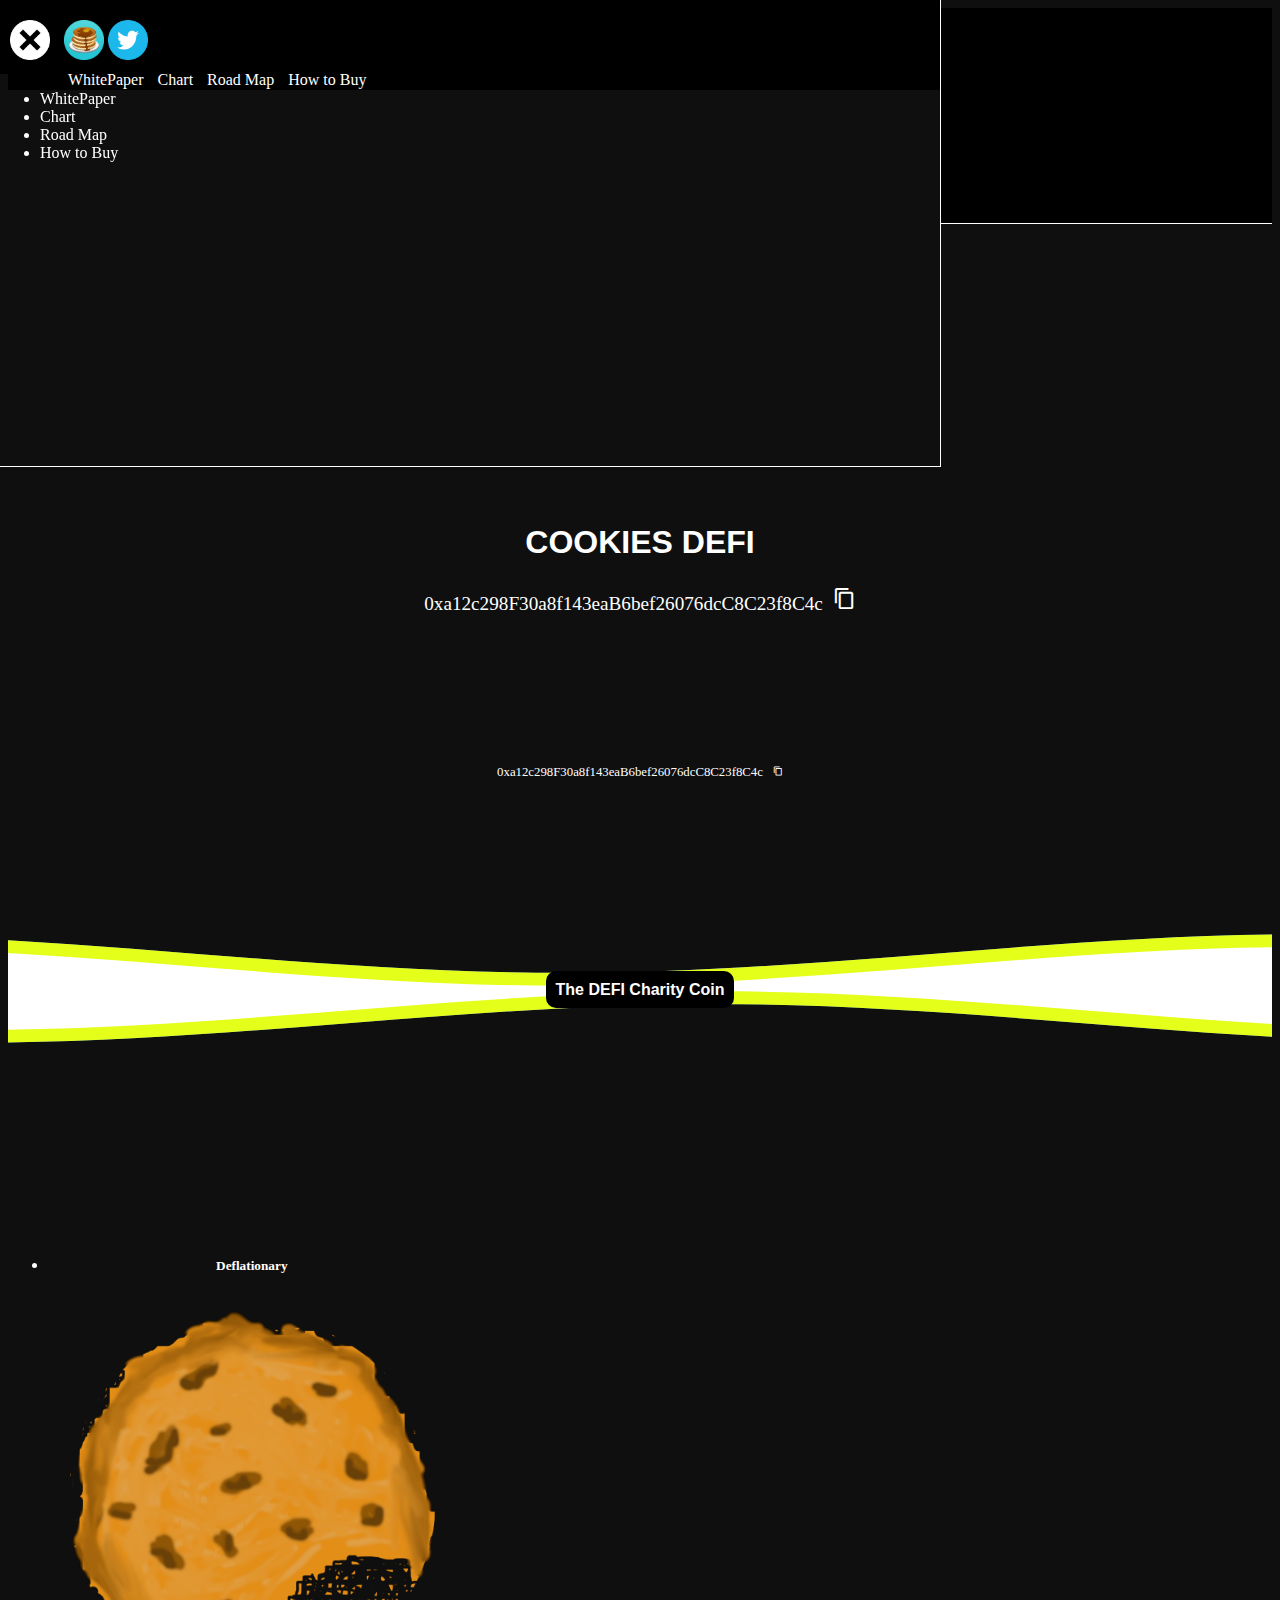
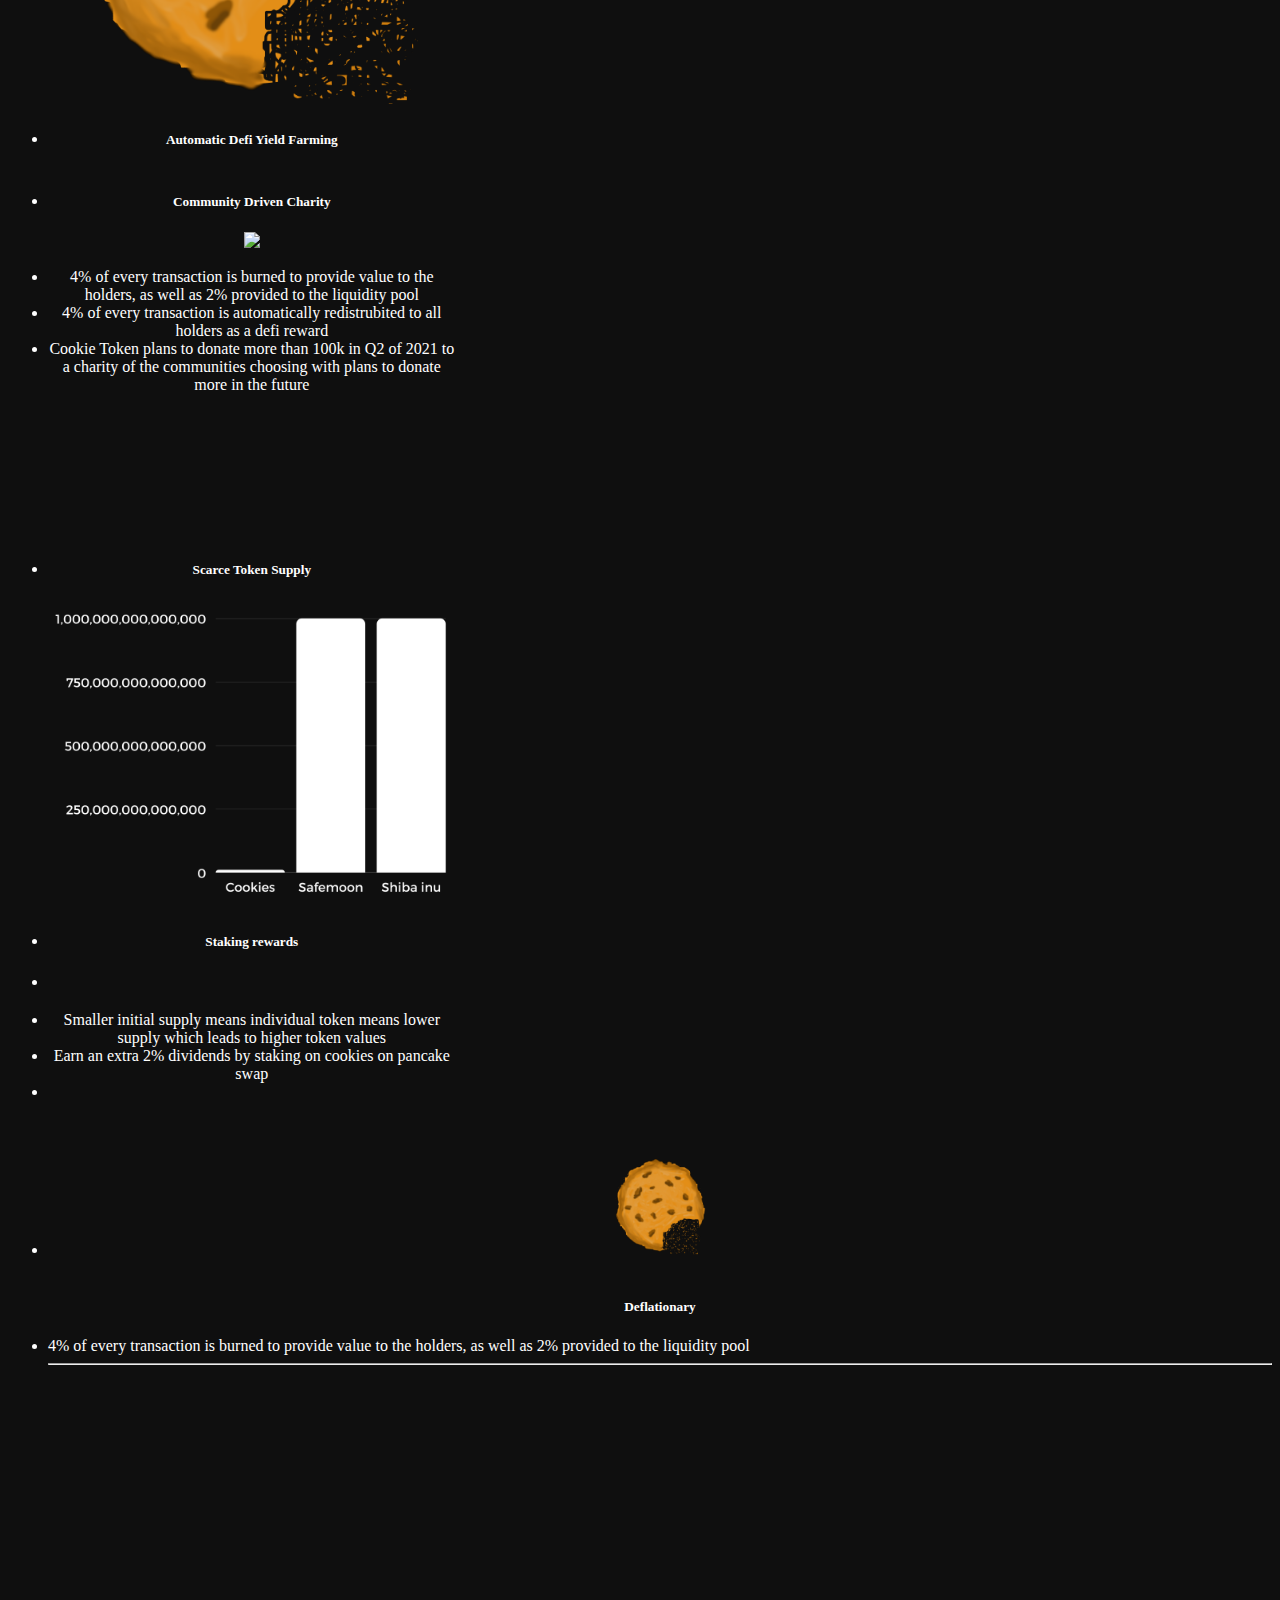
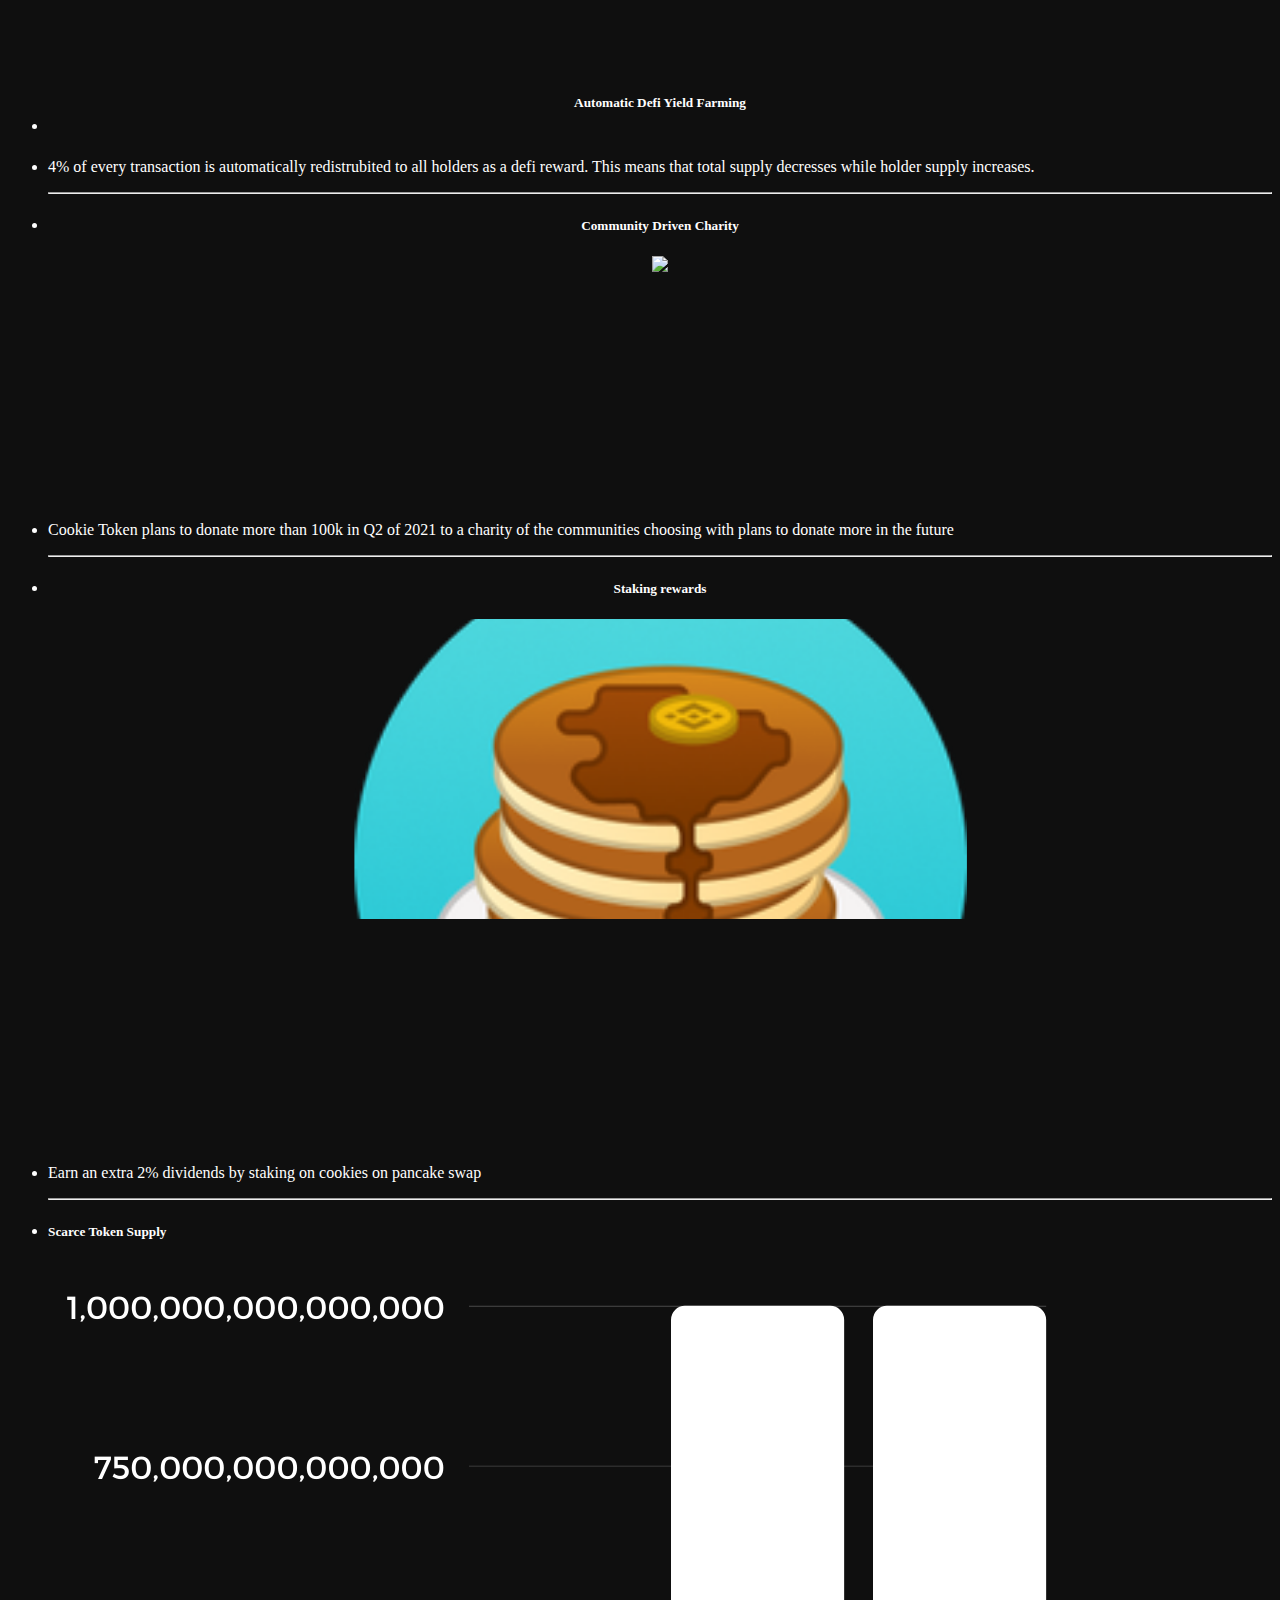
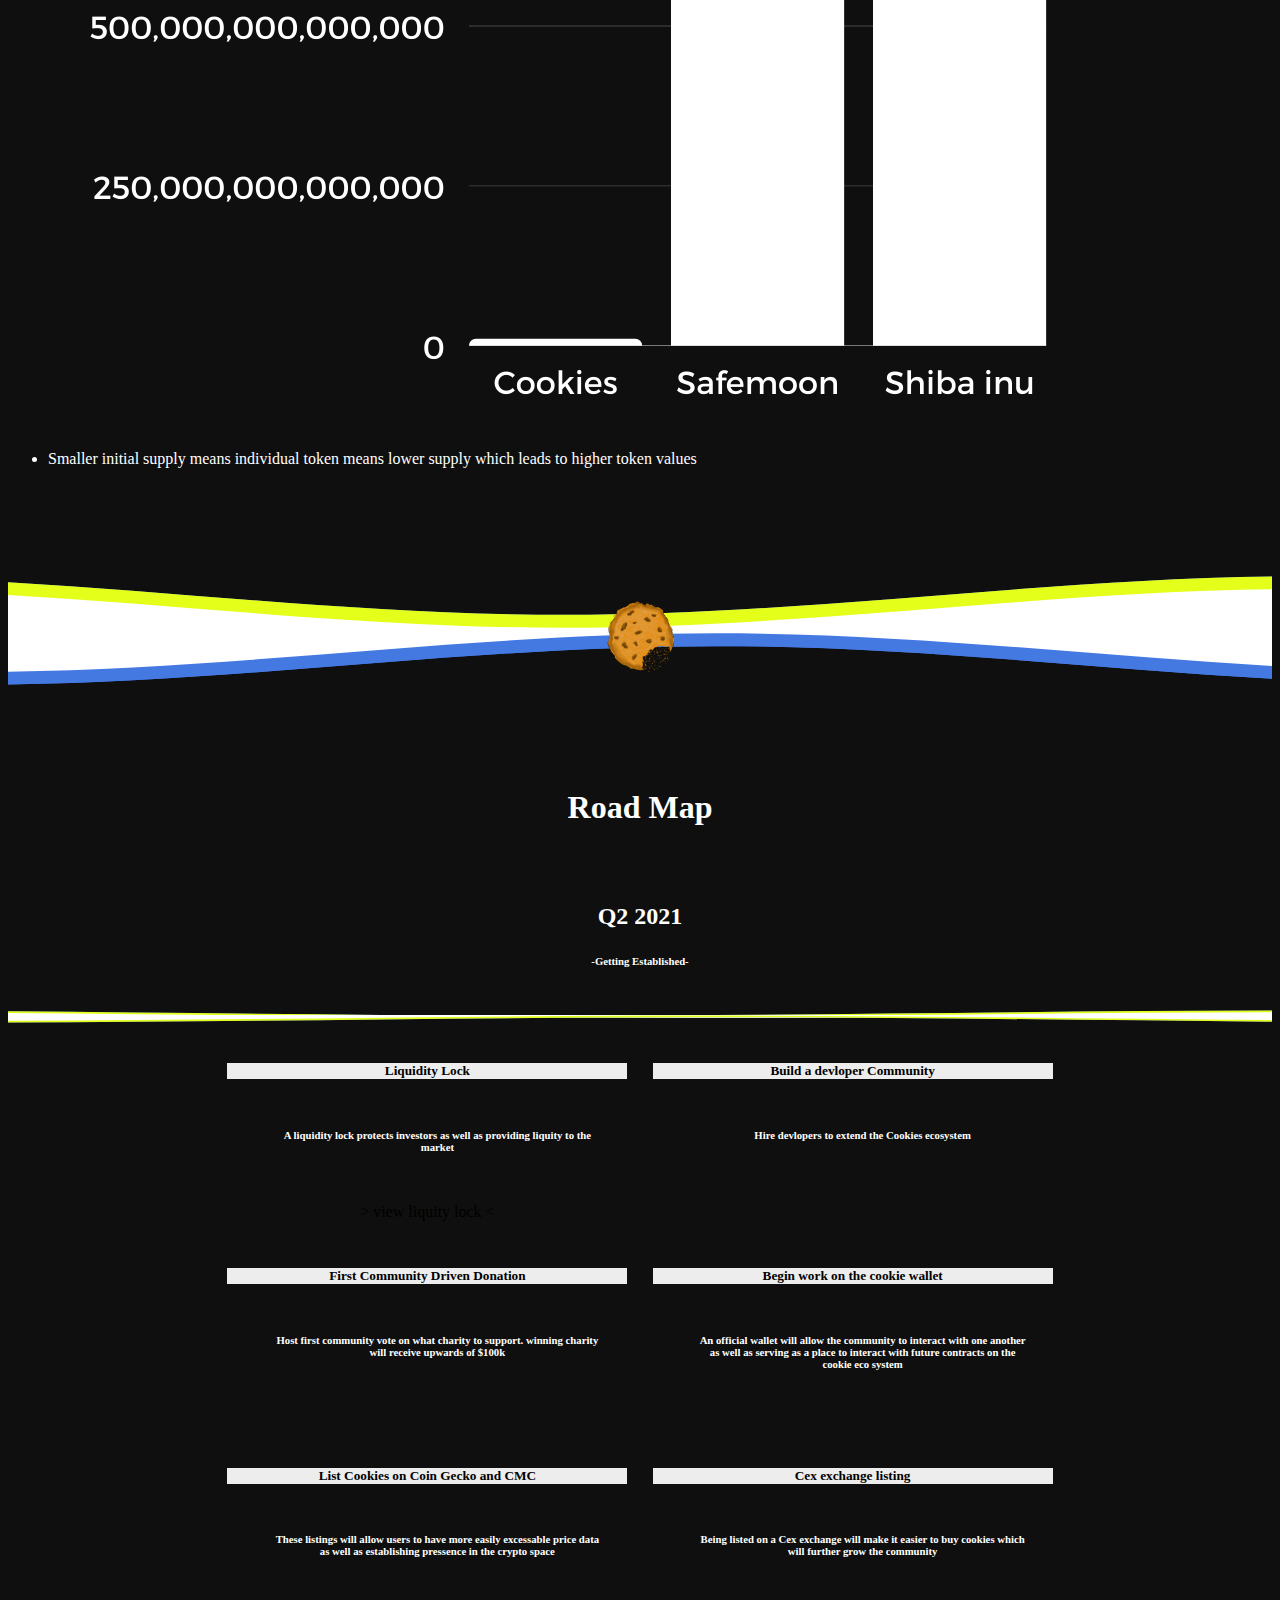
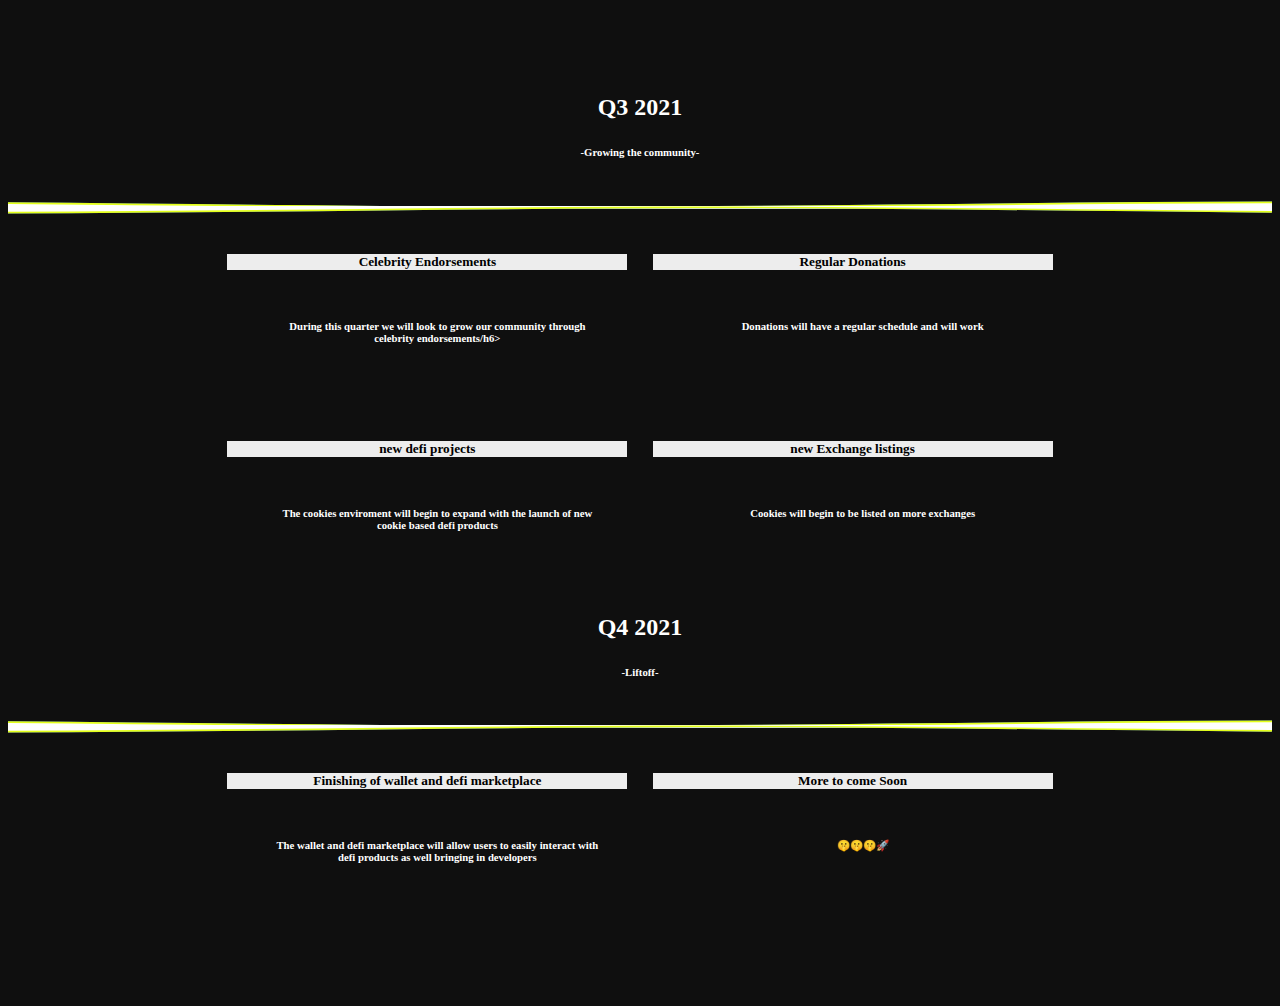
==== commit cfd67f75: "stuff" ====
--- a/index.html
+++ b/index.html
@@ -29,11 +29,12 @@
 
     <div style="margin-left: 25px;">
 
-      <a  href="#"><img width="40" height="40" src="imgs/pancakeswap.png"/></a>
-      <a  href="#"><img width="40" height="40" src="imgs/twitter_logo.png"/></a>
+      <a  href="#"><img width="30" height="30" src="imgs/pancakeswap.png"/></a>
+      <a  href="#"><img width="30" height="30" src="imgs/twitter_logo.png"/></a>
+      <a  href="#"><img width="30" height="30" src="imgs/telegram.png"/></a>
       <div class="d-none d-lg-inline">
         <a style="margin-left: 30px;" class="top-link" href="#">WhitePaper</a>
-        <a  class="top-link" href="https://poocoin.app/tokens/0xa12c298f30a8f143eab6bef26076dcc8c23f8c4c">Chart</a>
+        <a  class="top-link" href="https://charts.bogged.finance/?token=0xa12c298F30a8f143eaB6bef26076dcC8C23f8C4c">Chart</a>
         <a  class="top-link" href="#roadmap">Road Map</a>
         <a  class="top-link" href="/howToBuy.html">How to Buy</a>
       </div>
@@ -42,8 +43,8 @@
 
     </div>
       <a class="navbar-brand" href="#">
-        <h5 style="color:white;">Cookie Token</h5>  
-        
+        <h5 class="d-none d-md-block" style="color:white;">Cookies Token</h5>  
+        <h6 class="d-block d-md-none" style="color:white; ">Cookies</h6>  
         <a class="navbar-brand order-5" href="#">
           <img id="logo" width="30" height="30" src="imgs/cookiesLogo.png" class="d-inline-block align-top" alt="">
         </a>            
@@ -64,7 +65,7 @@
       <ul style="z-index:100000; background-color: #0F0F0F; height:40vh; width:100vh; color:white;" class="list-group">
 
         <li class="list-group-item">WhitePaper</li>
-        <li class="list-group-item"><a href="https://poocoin.app/tokens/0xa12c298f30a8f143eab6bef26076dcc8c23f8c4c">Chart</a></li>
+        <li class="list-group-item"><a href="https://charts.bogged.finance/?token=0xa12c298F30a8f143eaB6bef26076dcC8C23f8C4c">Chart</a></li>
         <li class="list-group-item"><a href="#roadmap">Road Map</a></li>
         <li class="list-group-item"><a href="/howToBuy.html">How to Buy</a></li>
       </ul>
@@ -79,8 +80,9 @@
 
     <div style="padding-top: 10%;" class="container">
       <div class="d-block d-sm-block d-md-none" style="height: 100px;"></div>
-      <h1 style=" margin-top: 50px; color: white; padding: 5px; text-align: center; font-family: LM, Sans-Serif;" class="display-4">COOKIE DEFI</h1>
-      <h6 id="address" style="margin-bottom: 150px; color: white; text-align: center; font-family:playfair;">0xa12c298F30a8f143eaB6bef26076dcC8C23f8C4c</h6>
+      <h1 style=" margin-top: 50px; color: white; padding: 5px; text-align: center; font-family: LM, Sans-Serif;" class="display-4">COOKIES DEFI</h1>
+      <p class="d-none d-md-block" id="address"  style="margin-bottom: 150px; font-size: 1.2em; color: white; text-align: center; font-family:playfair;">0xa12c298F30a8f143eaB6bef26076dcC8C23f8C4c<i id="copy_address_button"style="cursor: pointer; margin-left: 10px; font-size: 1.2em;" class="material-icons">content_copy</i></p>
+      <p class="d-block d-md-none" id="address2"  style="margin-bottom: 150px; font-size: 0.8em; color: white; text-align: center; font-family:playfair;">0xa12c298F30a8f143eaB6bef26076dcC8C23f8C4c<i id="copy_address_button2"style="cursor: pointer; margin-left: 10px; font-size: 0.8em;" class="material-icons">content_copy</i></p>
     </div>
        <svg id="top_wave" class="waves_divide" viewBox="0 24 150 28 " preserveAspectRatio="none"> <defs> <path id="gentle-wave" d="M-160 44c30 0 58-18 88-18s 58 18 88 18 58-18 88-18 58 18 88 18 v44h-352z" /> </defs> <g class="parallax1"> <use xlink:href="#gentle-wave" x="50" y="3" fill="#9D8DF1"/> </g> <g class="parallax2"> <use xlink:href="#gentle-wave" x="50" y="0" fill="#4579e2"/> </g> <g class="parallax2"> <use xlink:href="#gentle-wave" x="50" y="0" fill="#E4FF1A"/> </g> <g class="parallax3"> <use xlink:href="#gentle-wave" x="50" y="9" fill="#3461c1"/> </g> <g class="parallax4"> <use xlink:href="#gentle-wave" x="50" y="6" fill="#fff"/> </g> </svg>
        <svg id="top_wave" class="waves_divide bottom_wave" viewBox="0 24 150 28 " preserveAspectRatio="none"> <defs> <path id="gentle-wave" d="M-160 44c30 0 58-18 88-18s 58 18 88 18 58-18 88-18 58 18 88 18 v44h-352z" /> </defs> <g class="parallax1"> <use xlink:href="#gentle-wave" x="50" y="3" fill="#9D8DF1"/> </g> <g class="parallax2"> <use xlink:href="#gentle-wave" x="50" y="0" fill="#4579e2"/> </g> <g class="parallax2"> <use xlink:href="#gentle-wave" x="50" y="0" fill="#E4FF1A"/> </g> <g class="parallax3"> <use xlink:href="#gentle-wave" x="50" y="9" fill="#3461c1"/> </g> <g class="parallax4"> <use xlink:href="#gentle-wave" x="50" y="6" fill="#fff"/> </g> </svg>      
@@ -123,7 +125,7 @@
           </li>
           <li class="list-group-item"> 
             <h5>Community Driven Charity</h5>
-            <img class="img-fluid" src="imgs/cookiemon.png"/>
+            <img height="400" src="imgs/cookieJar.png"/>
           </li>
         </ul>
       </div>
@@ -140,10 +142,64 @@
           </li>
         </ul>
         <br>
+      </div>
+      <br><br><br><br><br>
+      <div style="margin-bottom: 20px;"class="jumbotron d-none d-md-flex">
+        <ul class="list-group list-group-horizontal ">
+          <li class="list-group-item">
+            <h5>Scarce Token Supply</h5>
+            <img class="img-fluid" src="imgs/barChart.png"/>
+          </li>
+          <li class="list-group-item">
+            <h5>Staking rewards</h5>
+            <div style=" position: relative; height: 100%; overflow: hidden;">
+
+              <img class="stake_img_nw" src="imgs/cookiesLogo.png"
+              style="position: absolute; left:-20%; bottom: 150%; width:10%; height: auto; animation-delay: 0.25s;"/>
+
+              <img class="stake_img_n" src="imgs/cookiesLogo.png"
+              style="position: absolute; left:150%; bottom: -50%; width:10%; height: auto; animation-delay: 0.5s; "/>
+
+              <img class="stake_img_ne" src="imgs/cookiesLogo.png"
+              style="position: absolute; left:150%; bottom: 150%; width:10%; height: auto; animation-delay: 0.75s;"/>
+
+              <img class="stake_img_e" src="imgs/cookiesLogo.png"
+              style="position: absolute; left:150%; bottom: -50%; width:10%; height: auto; animation-delay: 1s; "/>
+
+              <img class="stake_img_se" src="imgs/cookiesLogo.png"
+              style="position: absolute; left:150%; bottom: -50%; width:10%; height: auto; animation-delay: 1.25s; "/>
+
+              <img class="stake_img_s" src="imgs/cookiesLogo.png"
+              style="position: absolute; left:150%; bottom: -50%; width:10%; height: auto; animation-delay: 1.5s; "/>
+
+              <img class="stake_img_sw" src="imgs/cookiesLogo.png"
+              style="position: absolute; left:-20%; bottomt:-20%; width:10%; height: auto; animation-delay: 1.75s;"/>
+            
+              <img class="stake_img_w" src="imgs/cookiesLogo.png"
+              style="position: absolute; left:150%; bottom: -50%; width:10%; height: auto; animation-delay: 2s; "/>
+
+              <img class="pancakeGrow" style="width: 20%; height: auto; position: absolute; left:40%; top:40%;" src="imgs/pancakeswap.png"/>
+
+            </div>
+          </li>
+          <li class="list-group-item">
+
+          </li>
+        </ul>
+      </div>
+      <div style="margin-bottom: 20px;"class="jumbotron d-none d-md-flex">
+        <ul class="list-group list-group-horizontal">
+          <li class="list-group-item">
+            Smaller initial supply means individual token means lower supply which leads to higher token values
+          </li>
+          <li class="list-group-item">
+            Earn an extra 2% dividends by staking on cookies on pancake swap
+          </li>
+          <li class="list-group-item">
+          </li>
+        </ul>
         <br>
       </div>
-
-
 
 
       <! -- small screens area -------------------------------------------------------------------->
@@ -152,7 +208,7 @@
        <ul class="list-group">
         <li style="background-color: #0F0F0F;" class="list-group-item">
             
-          <center><img style="width:100px; height: auto;" class="img-fluid scale-down-center" src="imgs/cookiesLogo.png"/></center>
+          <center><img style="width:100px; height: auto;" class="scale-down-center" src="imgs/cookiesLogo.png"/></center>
           <br>
           <h5 style="color: white; text-align:center;">Deflationary</h5>
             
@@ -193,10 +249,53 @@
           <hr style="color:white;">
           <li style="background-color: #0F0F0F;" class="list-group-item vertical_space"> 
             <h5 style="color:white; text-align: center;">Community Driven Charity</h5>
-            <img class="img-fluid" src="imgs/cookiemon.png"/>
+            <center><img height="350" src="imgs/cookieJar.png"/></center>
           </li>
           <li style="background-color: #0F0F0F;" class="list-group-item">
             <p>Cookie Token plans to donate more than 100k in Q2 of 2021 to a charity of the communities choosing with plans to donate more in the future</P>
+          </li>
+          <hr style="color:white;">
+          <li style="background-color: #0F0F0F;" class="list-group-item vertical_space"> 
+            <h5 style="color:white; text-align: center;" >Staking rewards</h5>
+            <div style=" position: relative; height: 300px; overflow: hidden;">
+              <img class="stake_img_nw" src="imgs/cookiesLogo.png"
+              style="position: absolute; left:-20%; bottom: 150%; width:10%; height: auto; animation-delay: -1s;"/>
+              
+              <img class="stake_img_n" src="imgs/cookiesLogo.png"
+              style="position: absolute; left:150%; bottom: -50%; width:10%; height: auto; animation-delay: -0.5s; "/>
+
+              <img class="stake_img_ne" src="imgs/cookiesLogo.png"
+              style="position: absolute; left:150%; bottom: 150%; width:10%; height: auto; animation-delay: 0s;"/>
+
+              <img class="stake_img_e" src="imgs/cookiesLogo.png"
+              style="position: absolute; left:150%; bottom: -50%; width:10%; height: auto; animation-delay: 0.5; "/>
+
+              <img class="stake_img_se" src="imgs/cookiesLogo.png"
+              style="position: absolute; left:150%; bottom: -50%; width:10%; height: auto; animation-delay: 1s; "/>
+
+              <img class="stake_img_s" src="imgs/cookiesLogo.png"
+              style="position: absolute; left:150%; bottom: -50%; width:10%; height: auto; animation-delay: -3s; "/>
+
+              <img class="stake_img_sw" src="imgs/cookiesLogo.png"
+              style="position: absolute; left:-20%; bottomt:-20%; width:10%; height: auto; animation-delay: -3.5s;"/>
+
+              <img class="stake_img_w" src="imgs/cookiesLogo.png"
+              style="position: absolute; left:150%; bottom: -50%; width:10%; height: auto; animation-delay: -4s; "/>
+
+              <img class="pancakeGrow" style="width: 20%; height: auto; position: absolute; left:40%; top:40%;" src="imgs/pancakeswap.png"/>
+
+            </div>          
+          </li>
+          <li style="color:whtie;" class="list-group-item">
+            <p>Earn an extra 2% dividends by staking on cookies on pancake swap</p>
+          </li>
+          <hr style="color:white;">
+          <li style="color:whtie;" class="list-group-item">            
+            <h5 style="color:white;">Scarce Token Supply</h5>
+            <img class="img-fluid" src="imgs/barChart.png"/>
+          </li>
+          <li class="list-group-item">
+            <p>Smaller initial supply means individual token means lower supply which leads to higher token values</p>
           </li>
         </ul>
       </div>
@@ -221,7 +320,7 @@
 <!-- waves divider ---------------------------------------------------------------------------------->
 
     <svg id="top_wave" class="waves_divide"
-
+     
      viewBox="0 24 150 28 "
      preserveAspectRatio="none">
       <defs>
@@ -290,57 +389,127 @@
 <!-- waves divider ---------------------------------------------------------------------------------->
 
     
-    <div class="container">
-      
+    <div style="text-align: center;" class="container">
+
       <h1 style="text-align: center;" id="roadmap">Road Map</h1>
       <br>  
       <br>
       <h2 style="text-align: center;">Q2 2021</h2>
-      <h6 style="text-align: center">-Getting Established-</h6>
-      <br>
-      <hr style="color:white;">
-      <div class="row">
-        <div class="col-3">
-        </div>
-        <div class="col-1">
-          <img width="50" height="50" src="imgs/cookienocrumbs.png">
-        </div>
-        <div class="col-5">
-          <h3>Reach and maintain a 5 million Dollar market cap</h3> 
-          <hr style="color:white;">
-        </div>
-        <div class="col-3">
-        </div>
-      </div>
-      <div class="row">
-        <div class="col-3">
-        </div>
-        <div class="col-1">
-          <img width="50" height="50" src="imgs/cookiesLogo.png">
-        </div>
-        <div class="col-5">
-          <h3>first community charity vote, winning charity will receive upwards of $100k</h3> 
-          <hr style="color:white;">
-        </div>
-        <div class="col-3">
-        </div>
-      </div>
-      <div class="row">
-        <div class="col-3">
-        </div>
-        <div class="col-1">
-          <img width="50" height="50" src="imgs/cookiesLogo.png">
-        </div>
-        <div class="col-5">
-          <h3>Begin Devlopement of the official cookie wallet</h3> 
-        </div>
-        <div class="col-3">
-        </div>
-      </div>
-    </div>
-
-
-
+      <h6 style="font-family: times, serif; text-align: center">-Getting Established-</h6>
+      <br>
+      <svg id="top_wave" class="waves_divide_small" viewBox="0 24 150 28 " preserveAspectRatio="none"> <defs> <path id="gentle-wave" d="M-160 44c30 0 58-18 88-18s 58 18 88 18 58-18 88-18 58 18 88 18 v44h-352z" /> </defs> <g class="parallax1"> <use xlink:href="#gentle-wave" x="50" y="3" fill="#9D8DF1"/> </g> <g class="parallax2"> <use xlink:href="#gentle-wave" x="50" y="0" fill="#4579e2"/> </g> <g class="parallax2"> <use xlink:href="#gentle-wave" x="50" y="0" fill="#E4FF1A"/> </g> <g class="parallax3"> <use xlink:href="#gentle-wave" x="50" y="9" fill="#3461c1"/> </g> <g class="parallax4"> <use xlink:href="#gentle-wave" x="50" y="6" fill="#fff"/> </g> </svg>
+      <svg id="top_wave" class="waves_divide_small bottom_wave" viewBox="0 24 150 28 " preserveAspectRatio="none"> <defs> <path id="gentle-wave" d="M-160 44c30 0 58-18 88-18s 58 18 88 18 58-18 88-18 58 18 88 18 v44h-352z" /> </defs> <g class="parallax1"> <use xlink:href="#gentle-wave" x="50" y="3" fill="#9D8DF1"/> </g> <g class="parallax2"> <use xlink:href="#gentle-wave" x="50" y="0" fill="#4579e2"/> </g> <g class="parallax2"> <use xlink:href="#gentle-wave" x="50" y="0" fill="#E4FF1A"/> </g> <g class="parallax3"> <use xlink:href="#gentle-wave" x="50" y="9" fill="#3461c1"/> </g> <g class="parallax4"> <use xlink:href="#gentle-wave" x="50" y="6" fill="#fff"/> </g> </svg> 
+      <br>
+      <div>
+        <div class="card-deck">
+          <div class="card">
+            <h5 class="card-header">Liquidity Lock</h5>
+            <h6 class="card-body">A liquidity lock protects investors as well as providing liquity to the market</h6>
+            <a class="top-link" style="color:black;" target="_blank" href="https://deeplock.io/lock/0xa12c298F30a8f143eaB6bef26076dcC8C23f8C4c"> > view liquity lock < </a>
+          </div>
+              <div class="d-block d-md-none">
+                <br><br><br><br><br>
+              </div>
+          <div class="card">
+            <h5 class="card-header">Build a devloper Community</h5>
+            <h6 class="card-body">Hire devlopers to extend the Cookies ecosystem</h6>
+          </div>
+            <div class="d-block d-md-none">
+              <br><br><br><br><br>
+            </div>
+          <div class="card">
+            <h5 class="card-header">First Community Driven Donation</h5>
+            <h6 class="card-body">Host first community vote on what charity to support. winning charity will receive upwards of $100k</h6>
+          </div>
+            <div class="d-block d-md-none">
+              <br><br><br><br><br>
+            </div>
+          <div class="card">
+            <h5 class="card-header">Begin work on the cookie wallet</h5>
+            <h6 class="card-body">An official wallet will allow the community to interact with one another as well as serving as a place to interact with future contracts on the cookie eco system</h6>
+          </div>
+            <div class="d-block d-md-none">
+              <br><br><br><br><br>
+            </div>
+          <div class="card">
+            <h5 class="card-header">List Cookies on Coin Gecko and CMC</h5>
+            <h6 class="card-body">These listings will allow users to have more easily excessable price data as well as establishing pressence in the crypto space</h6>
+          </div>
+            <div class="d-block d-md-none">
+              <br><br><br><br><br>
+            </div>
+          <div class="card">
+            <h5 class="card-header">Cex exchange listing</h5>
+            <h6 class="card-body">Being listed on a Cex exchange will make it easier to buy cookies which will further grow the community</h6>
+          </div>
+
+        </div>
+      </div>
+      <br style="clear:both" />
+      <br>
+ 
+      <br>
+      <h2 style="text-align: center;">Q3 2021</h2>
+      <h6 style="font-family: times, serif; text-align: center">-Growing the community-</h6>
+      <br>
+      <svg id="top_wave" class="waves_divide_small" viewBox="0 24 150 28 " preserveAspectRatio="none"> <defs> <path id="gentle-wave" d="M-160 44c30 0 58-18 88-18s 58 18 88 18 58-18 88-18 58 18 88 18 v44h-352z" /> </defs> <g class="parallax1"> <use xlink:href="#gentle-wave" x="50" y="3" fill="#9D8DF1"/> </g> <g class="parallax2"> <use xlink:href="#gentle-wave" x="50" y="0" fill="#4579e2"/> </g> <g class="parallax2"> <use xlink:href="#gentle-wave" x="50" y="0" fill="#E4FF1A"/> </g> <g class="parallax3"> <use xlink:href="#gentle-wave" x="50" y="9" fill="#3461c1"/> </g> <g class="parallax4"> <use xlink:href="#gentle-wave" x="50" y="6" fill="#fff"/> </g> </svg>
+      <svg id="top_wave" class="waves_divide_small bottom_wave" viewBox="0 24 150 28 " preserveAspectRatio="none"> <defs> <path id="gentle-wave" d="M-160 44c30 0 58-18 88-18s 58 18 88 18 58-18 88-18 58 18 88 18 v44h-352z" /> </defs> <g class="parallax1"> <use xlink:href="#gentle-wave" x="50" y="3" fill="#9D8DF1"/> </g> <g class="parallax2"> <use xlink:href="#gentle-wave" x="50" y="0" fill="#4579e2"/> </g> <g class="parallax2"> <use xlink:href="#gentle-wave" x="50" y="0" fill="#E4FF1A"/> </g> <g class="parallax3"> <use xlink:href="#gentle-wave" x="50" y="9" fill="#3461c1"/> </g> <g class="parallax4"> <use xlink:href="#gentle-wave" x="50" y="6" fill="#fff"/> </g> </svg> 
+      <br>
+      
+      <div class="card-deck">
+        <div class="card">
+          <h5 class="card-header">Celebrity Endorsements</h5>
+          <h6 class="card-body">During this quarter we will look to grow our community through celebrity endorsements/h6>
+        </div>
+        <div class="d-block d-md-none">
+          <br><br><br><br><br>
+        </div>
+        <div class="card">
+          <h5 class="card-header">Regular Donations</h5>
+          <h6 class="card-body">Donations will have a regular schedule and will work</h6>
+        </div>
+        <div class="d-block d-md-none">
+          <br><br><br><br><br>
+        </div>
+        <div class="card">
+          <h5 class="card-header">new defi projects</h5>
+          <h6 class="card-body">The cookies enviroment will begin to expand with the launch of new cookie based defi products</h6>
+        </div>
+        <div style="height: 20%;" class="d-block d-md-none">
+        </div>
+        <div class="d-block d-md-none">
+          <br><br><br><br><br>
+        </div>
+        <div class="card">
+          <h5 class="card-header">new Exchange listings</h5>
+          <h6 class="card-body">Cookies will begin to be listed on more exchanges</h6>
+        </div>
+      </div>
+      <h2 style="text-align: center;">Q4 2021</h2>
+      <h6 style="font-family: times, serif; text-align: center">-Liftoff-</h6>
+      <br>
+      <svg id="top_wave" class="waves_divide_small" viewBox="0 24 150 28 " preserveAspectRatio="none"> <defs> <path id="gentle-wave" d="M-160 44c30 0 58-18 88-18s 58 18 88 18 58-18 88-18 58 18 88 18 v44h-352z" /> </defs> <g class="parallax1"> <use xlink:href="#gentle-wave" x="50" y="3" fill="#9D8DF1"/> </g> <g class="parallax2"> <use xlink:href="#gentle-wave" x="50" y="0" fill="#4579e2"/> </g> <g class="parallax2"> <use xlink:href="#gentle-wave" x="50" y="0" fill="#E4FF1A"/> </g> <g class="parallax3"> <use xlink:href="#gentle-wave" x="50" y="9" fill="#3461c1"/> </g> <g class="parallax4"> <use xlink:href="#gentle-wave" x="50" y="6" fill="#fff"/> </g> </svg>
+      <svg id="top_wave" class="waves_divide_small bottom_wave" viewBox="0 24 150 28 " preserveAspectRatio="none"> <defs> <path id="gentle-wave" d="M-160 44c30 0 58-18 88-18s 58 18 88 18 58-18 88-18 58 18 88 18 v44h-352z" /> </defs> <g class="parallax1"> <use xlink:href="#gentle-wave" x="50" y="3" fill="#9D8DF1"/> </g> <g class="parallax2"> <use xlink:href="#gentle-wave" x="50" y="0" fill="#4579e2"/> </g> <g class="parallax2"> <use xlink:href="#gentle-wave" x="50" y="0" fill="#E4FF1A"/> </g> <g class="parallax3"> <use xlink:href="#gentle-wave" x="50" y="9" fill="#3461c1"/> </g> <g class="parallax4"> <use xlink:href="#gentle-wave" x="50" y="6" fill="#fff"/> </g> </svg> 
+      <br>
+      
+      <div class="card-deck">
+        <div class="card">
+          <h5 class="card-header">Finishing of wallet and defi marketplace</h5>
+          <h6 class="card-body">The wallet and defi marketplace will allow users to easily interact with defi products as well bringing in developers</h6>
+        </div>
+        <div class="d-block d-md-none">
+          <br><br><br><br><br>
+        </div>
+        <div class="card">
+          <h5 class="card-header">More to come Soon</h5>
+          <h6 class="card-body">🤫🤫🤫🚀</h6>
+        </div>
+      </div>
+      <br><br><br><br>
+      
+      
+      
+    </div>
     <script src="script.js">
 	</script>
 	</body>
--- a/style.css
+++ b/style.css
@@ -9,6 +9,103 @@
   top: 0;
   border-right: 1px solid white;
 }
+
+.step{
+  height: 70vh;
+  width: 100%;
+  position: relative;
+}
+
+
+.next-slide{
+  color: white;
+  cursor: pointer;
+  position: absolute;
+  bottom: 10%;
+  right: 10%;
+}
+
+.subItem{
+  margin: 20px;
+  margin-left: 20px;
+}
+
+.btn-primary{
+  background-color: rgba(0,0,0,0);
+}
+
+.cookie_bullet{
+  width: 30px;
+  height: 30px;
+}
+.card-deck{
+  display: flex;
+  flex-direction: row;
+  flex-wrap: wrap;
+  justify-content: center;
+}
+.icon{
+  height: auto;
+  width: 5vw;
+}
+@media screen and (max-width: 755px){
+  .icon{
+    height: auto;
+    width: 15vw;
+  }
+}
+
+.card{
+  width: 400px;
+  margin: 1%;
+  background-color: #0f0f0f;
+  color: whtie;
+  
+  border-color: white;
+}
+.card-title{
+  color:black;
+}
+
+.card-header{
+  background-color:#ededed;
+  color:black;
+  text-align: center;
+  
+}
+
+.card-body{
+  
+  margin-left: 20px;
+  padding: 25px;
+  color:whtie;
+}
+.roadmap_text{
+  margin-left: 10px;
+  font-size: 1em;
+  max-width: 40%;
+}
+
+.roadmap_pair img{
+  text-align: right;
+  
+}
+
+.side-by-side{
+  display: flex;
+  flex-direction: row;
+}
+
+.roadmap_pair *{
+  display: inline-block;
+  
+}
+
+.roadmap_row{
+  padding: 10px;
+  margin-bottom: 20px;
+}
+
 
 .top-link{
   color:white;
--- a/pop.css
+++ b/pop.css
@@ -103,8 +103,33 @@
 @-moz-keyframes SnowExampleSlide {from {position: absolute; top: -100px;} to {position: absolute; top: 633px;}}
 
 
-
-
+@keyframes coinSlide {
+  0%{
+    transform: scale(1);
+    
+  }
+  50%{
+    transform: scale(1.3);
+  }
+  100%{
+    transform: scale(1);
+  }
+}
+
+
+.coinslideContainer{
+  overflow: hidden;
+  position: relative;
+  height: 200px;
+  width: 100%;
+}
+
+.coinSlide{
+z-index: -1;
+position: absolute;
+animation: coinSlide linear infinite;
+-webkit-animation: coinSlide linear infinite;
+}
 
 
 
@@ -136,7 +161,7 @@
   max-height: 60px;
   margin: 0;
   z-index:5;
-  bottom:0;
+  
   
   left:0px;
   float:left;
@@ -212,7 +237,7 @@
 }
 
 .bottom_wave{
-  transform: rotate(180deg);
+  transform: rotate(180deg) translateY(3px);
 }
 
 
@@ -226,4 +251,137 @@
   
   left:0px;
   float:left;
+}
+
+
+.confettis {
+  overflow: hidden;
+}
+
+.confetti {
+  left: 50%;
+  width: 16px;
+  height: 16px;
+  position: absolute;
+  transform-origin: left top;
+  animation: confetti 5s ease-in-out -2s infinite;
+}
+
+@keyframes confetti {
+  0% {
+    transform: rotateZ(15deg) rotateY(0deg) translate(0, 0);
+  }
+  25% {
+    transform: rotateZ(5deg) rotateY(360deg) translate(-5vw, 20vh);
+  }
+  50% {
+    transform: rotateZ(15deg) rotateY(720deg) translate(5vw, 60vh);
+  }
+  75% {
+    transform: rotateY(1080deg) translate(-10vw, 80vh);
+  }
+  100% {
+    transform: rotateZ(15deg) rotateY(1440deg) translate(10vw, 110vh);
+  }
+}
+  .confetti:nth-child(1) {
+  left: 10%;
+  animation-delay: 0;
+  background-color: #fc0120;
+}
+
+.confetti:nth-child(2) {
+  left: 20%;
+  animation-delay: -5s;
+  background-color: #8257e6;
+}
+
+.confetti:nth-child(3) {
+  left: 30%;
+  animation-delay: -3s;
+  background-color: #ffbf4d;
+}
+
+.confetti:nth-child(4) {
+  left: 40%;
+  animation-delay: -2.5s;
+  background-color: #fe5d7a;
+}
+
+.confetti:nth-child(5) {
+  left: 50%;
+  animation-delay: -4s;
+  background-color: #45ec9c;
+}
+
+.confetti:nth-child(6) {
+  left: 60%;
+  animation-delay: -6s;
+  background-color: #f6e327;
+}
+
+.confetti:nth-child(7) {
+  left: 70%;
+  animation-delay: -1.5s;
+  background-color: #f769ce;
+}
+
+.confetti:nth-child(8) {
+  left: 80%;
+  animation-delay: -2s;
+  background-color: #007de7;
+}
+
+.confetti:nth-child(9) {
+  left: 90%;
+  animation-delay: -3.5s;
+  background-color: #63b4fc;
+}
+
+.confetti:nth-child(10) {
+  left: 100%;
+  animation-delay: -2.5s;
+  background-color: #f9c4ea;
+}
+
+@keyframes stake_sw{from {position: absolute; bottom: 45%; left: 45%;} to {position: absolute; bottom: -50%; left: -50%;}}
+@keyframes stake_nw{from {position: absolute; bottom: 45%; left: 45%;} to {position: absolute; bottom: 150%; left: -50%;}}
+@keyframes stake_ne{from {position: absolute; bottom: 45%; left: 45%;} to {position: absolute; bottom: 150%; left: 150%;}}
+@keyframes stake_se{from {position: absolute; bottom: 45%; left: 45%;} to {position: absolute; bottom: -50%; left: 150%;}}
+@keyframes stake_w{from {position: absolute; bottom: 45%; left: 45%;} to {position: absolute; bottom: 45%; left: -50%;}}
+@keyframes stake_e{from {position: absolute; bottom: 45%; left: 45%;} to {position: absolute; bottom: 45%; left: 150%;}}
+@keyframes stake_s{from {position: absolute; bottom: 45%; left: 45%;} to {position: absolute; bottom: -50%; left: 45%;}}
+@keyframes stake_n{from {position: absolute; bottom: 45%; left: 45%;} to {position: absolute; bottom: 150%; left: 45%;}}
+@keyframes pancakeGrow{
+  0%{filter: hue-rotate(0deg);}
+  100%{filter: hue-rotate(360deg) ;}
+}
+
+
+.pancakeGrow{
+  transform: scale(2.5);
+}
+.stake_img_sw{
+  animation: stake_sw 2s linear 2s infinite;
+}
+.stake_img_nw{
+  animation: stake_nw 2s linear 2s infinite;
+}
+.stake_img_ne{
+  animation: stake_ne 2s linear 2s infinite;
+}
+.stake_img_se{
+  animation: stake_se 2s linear 2s infinite;
+}
+.stake_img_s{
+  animation: stake_s 2s linear 2s infinite;
+}
+.stake_img_n{
+  animation: stake_n 2s linear 2s infinite;
+}
+.stake_img_e{
+  animation: stake_e 2s linear 2s infinite;
+}
+.stake_img_w{
+  animation: stake_w 2s linear 2s infinite;
 }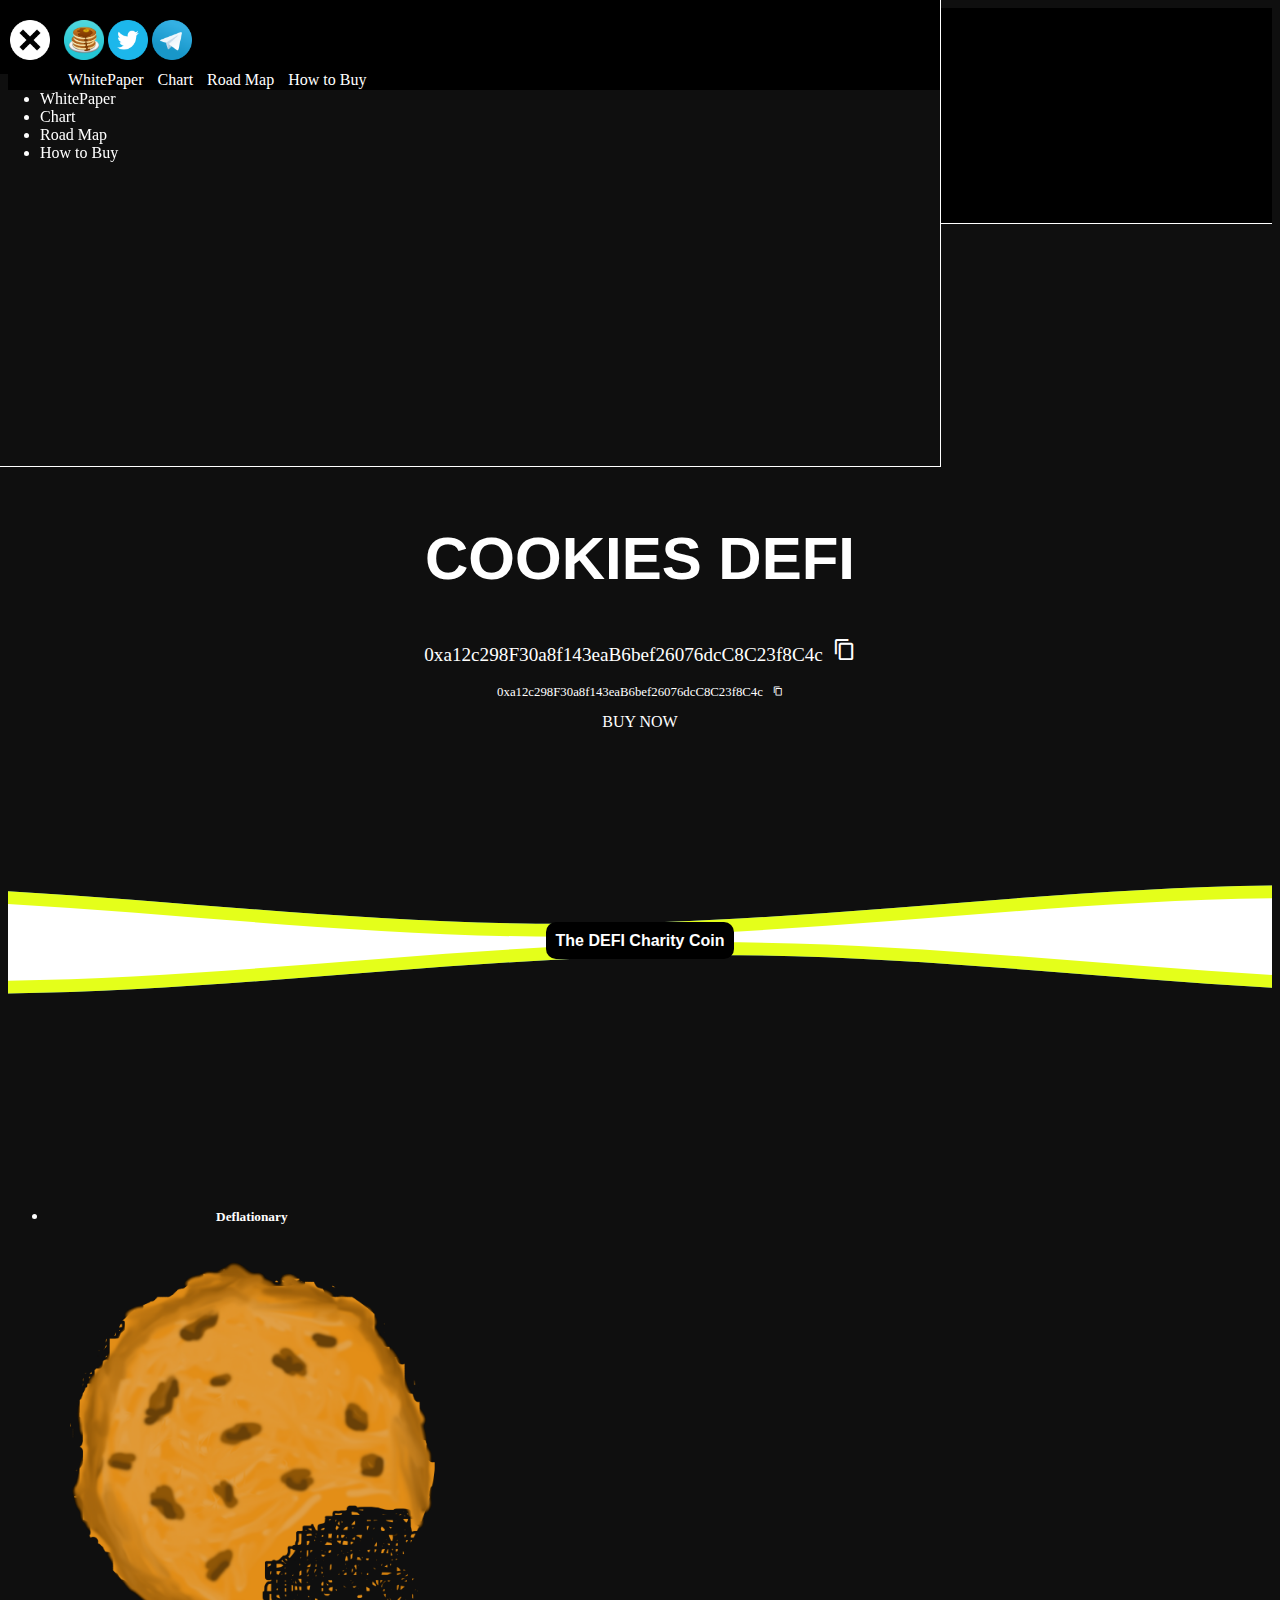
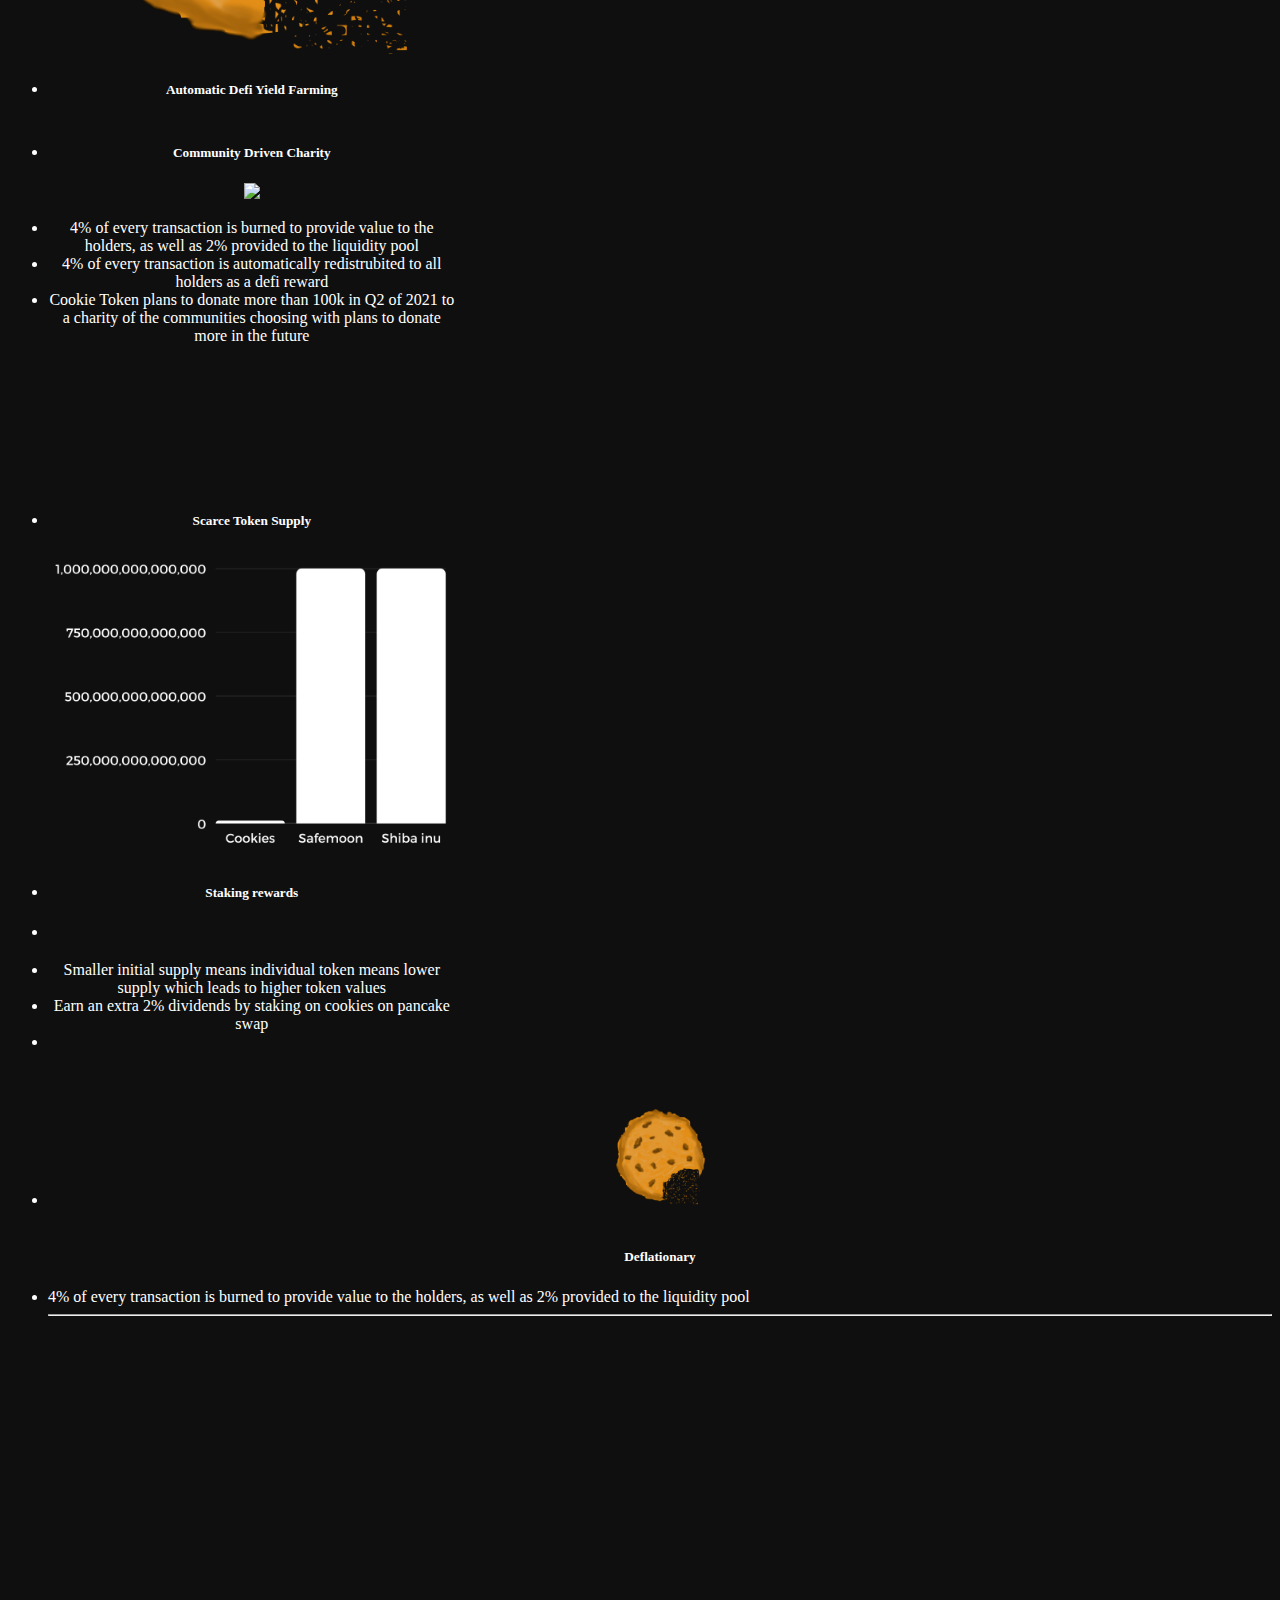
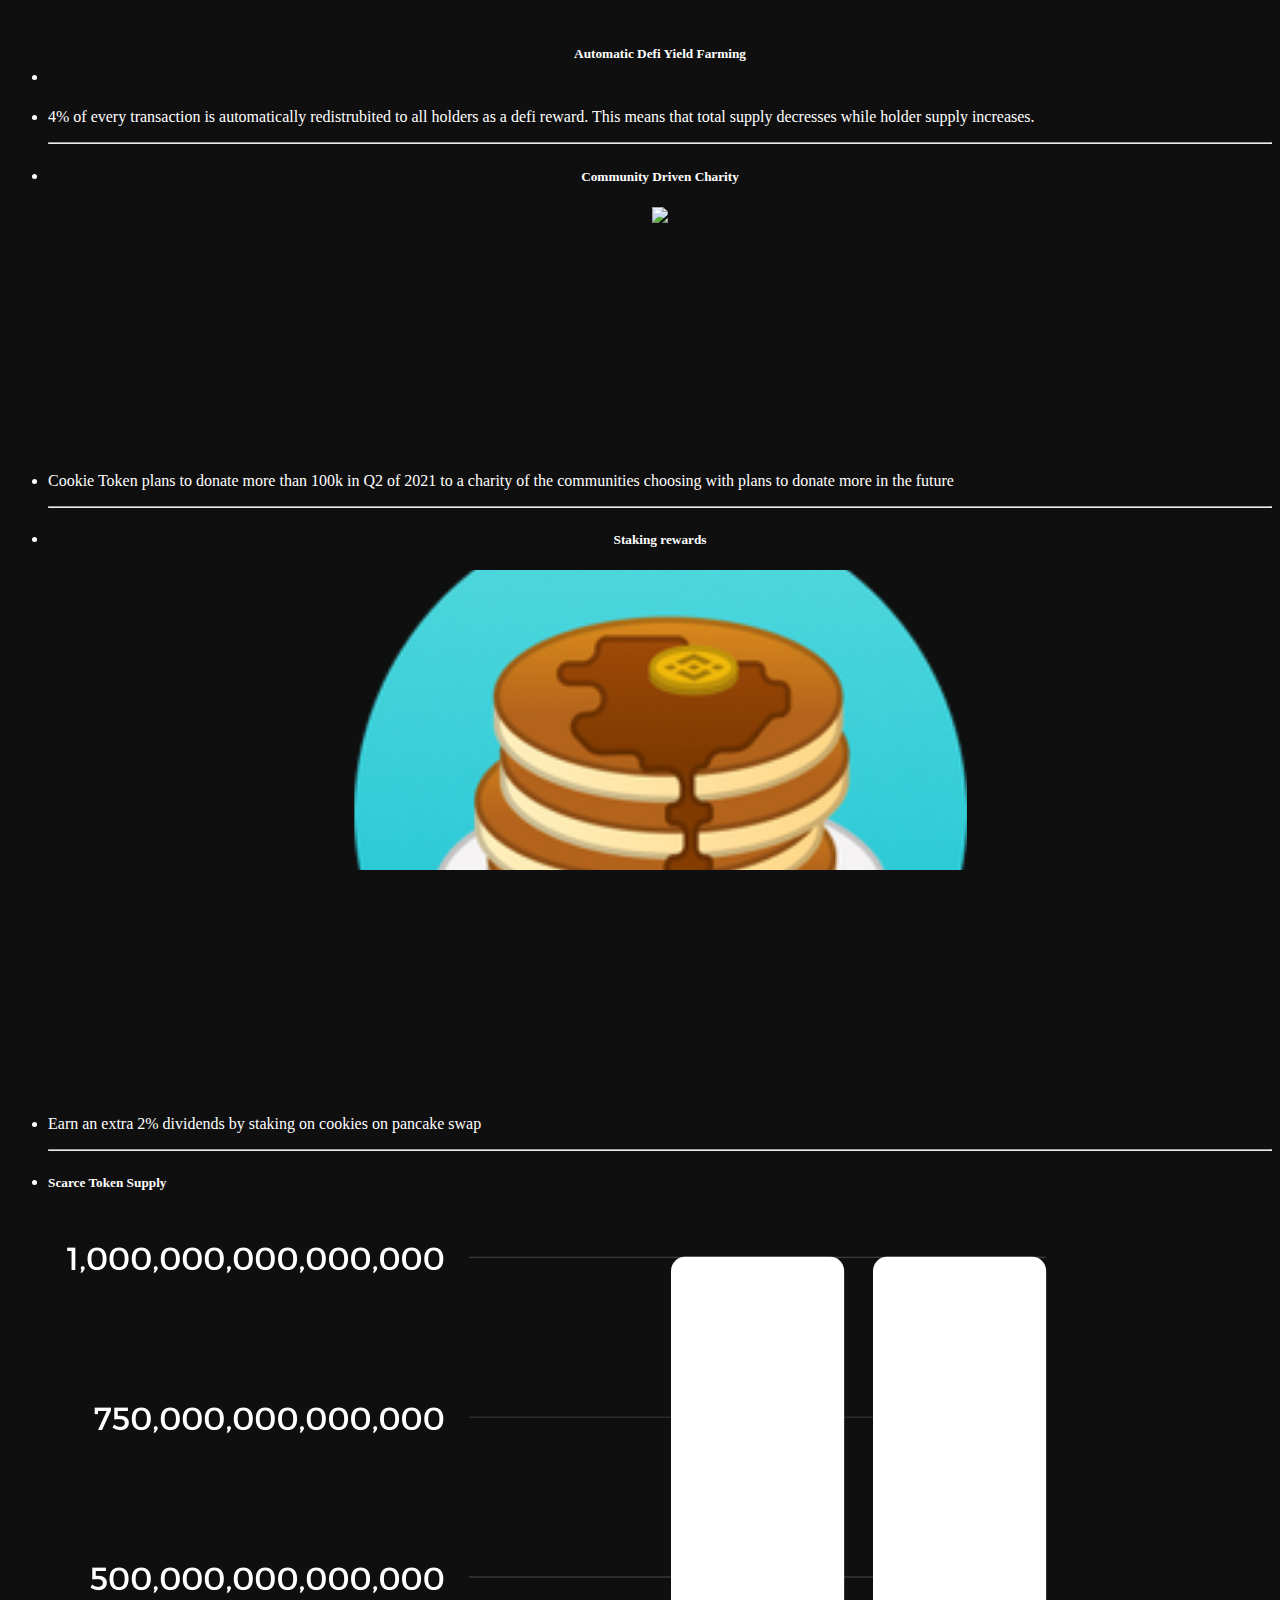
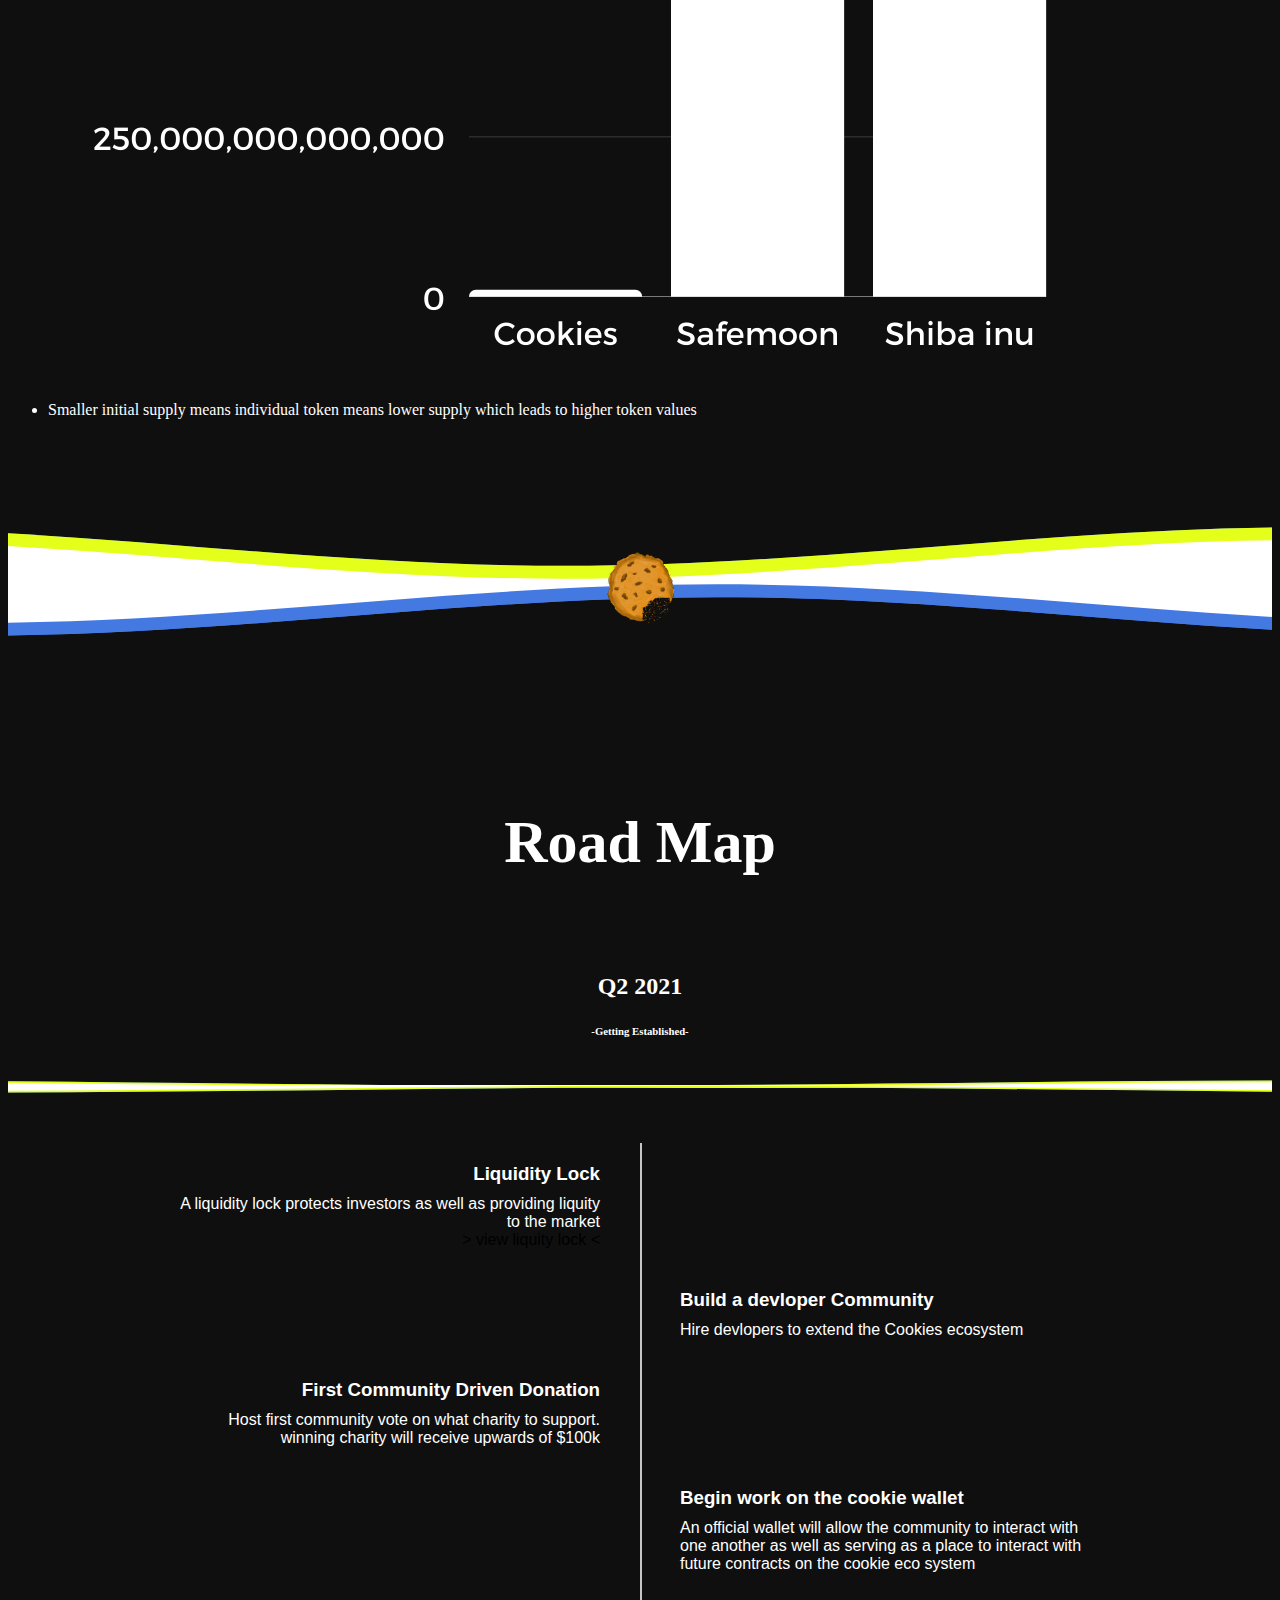
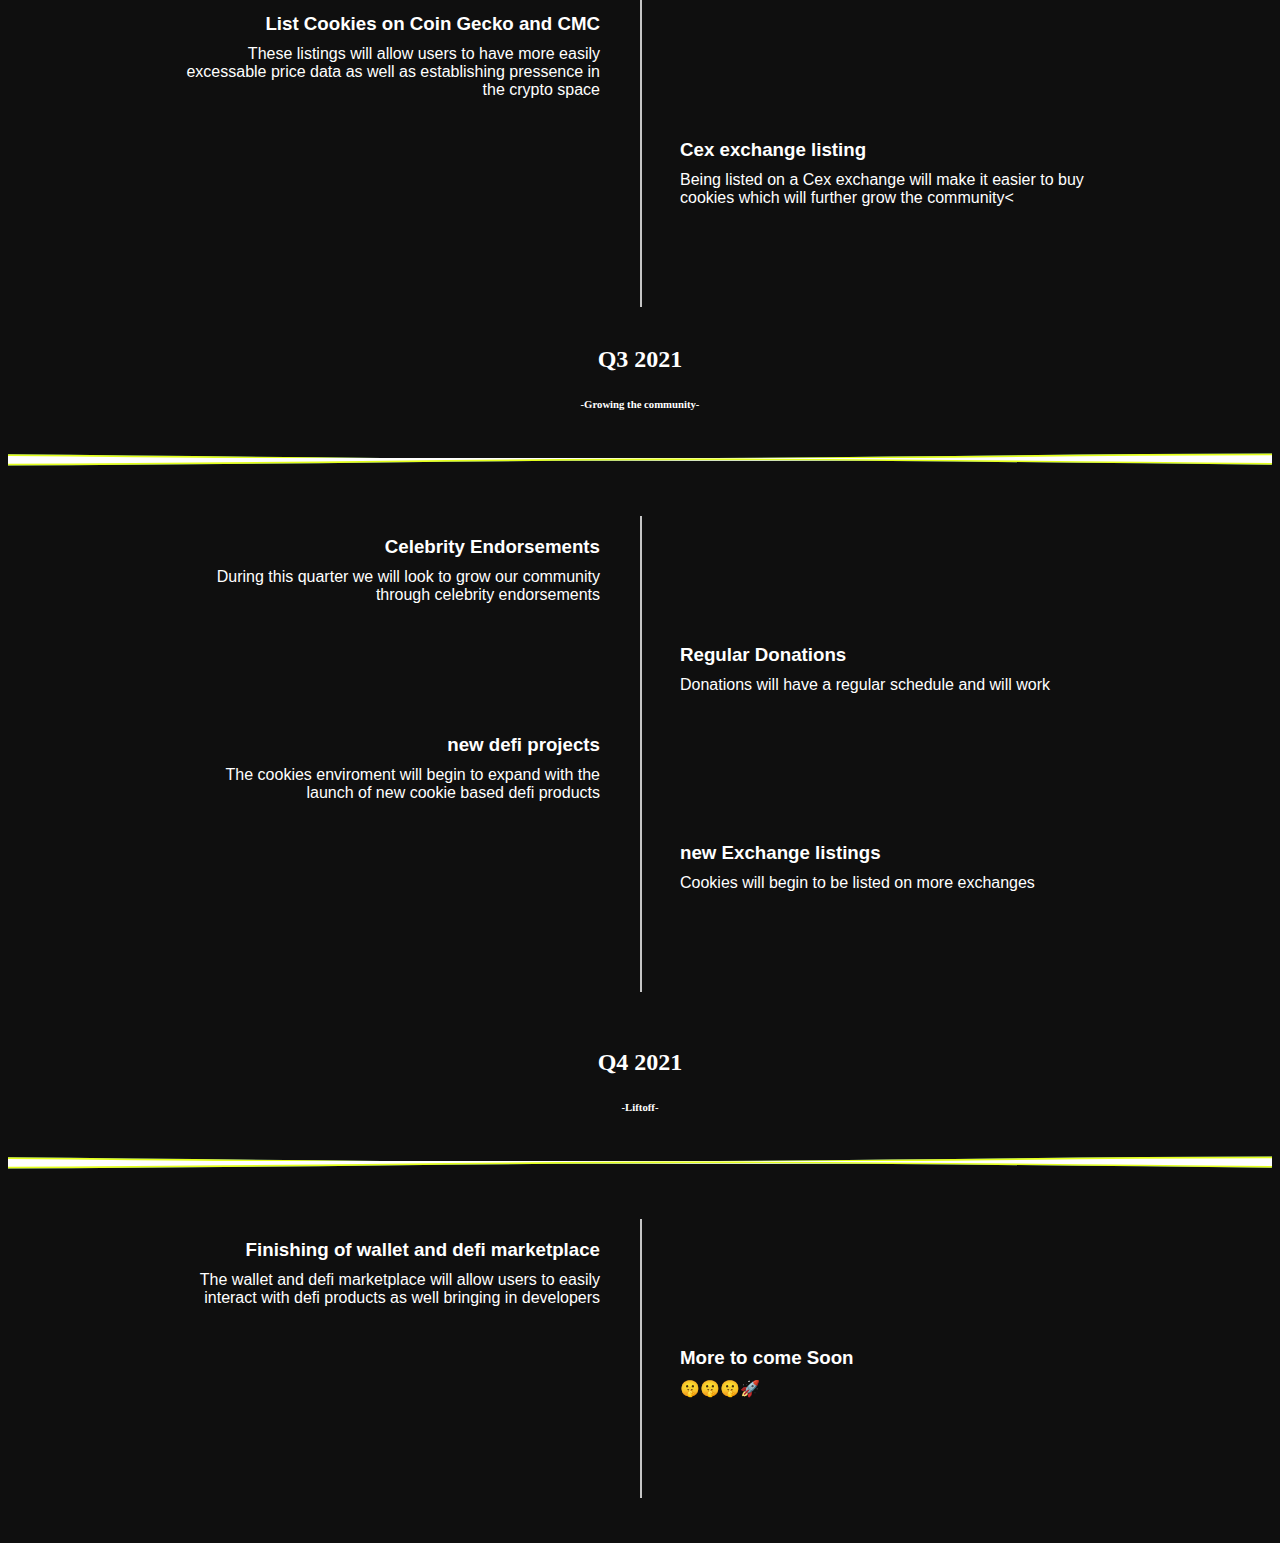
==== commit b6389bde: "fixed timeline" ====
--- a/index.html
+++ b/index.html
@@ -9,6 +9,7 @@
 	 crossorigin="anonymous">
 	<link href="style.css" rel="stylesheet" type="text/css" />
 	<link href="pop.css" rel="stylesheet" type="text/css" />
+  <link href="timeline.css" rel="stylesheet" type="text/css"/>
 	<!-- JavaScript Bundle with Popper -->
 	<script src="https://code.jquery.com/jquery-3.2.1.slim.min.js" integrity="sha384-KJ3o2DKtIkvYIK3UENzmM7KCkRr/rE9/Qpg6aAZGJwFDMVNA/GpGFF93hXpG5KkN" crossorigin="anonymous"></script>
 <script src="https://cdnjs.cloudflare.com/ajax/libs/popper.js/1.12.9/umd/popper.min.js" integrity="sha384-ApNbgh9B+Y1QKtv3Rn7W3mgPxhU9K/ScQsAP7hUibX39j7fakFPskvXusvfa0b4Q" crossorigin="anonymous"></script>
@@ -29,9 +30,9 @@
 
     <div style="margin-left: 25px;">
 
-      <a  href="#"><img width="30" height="30" src="imgs/pancakeswap.png"/></a>
-      <a  href="#"><img width="30" height="30" src="imgs/twitter_logo.png"/></a>
-      <a  href="#"><img width="30" height="30" src="imgs/telegram.png"/></a>
+      <a  href="https://exchange.pancakeswap.finance/#/swap?outputCurrency=0xa12c298F30a8f143eaB6bef26076dcC8C23f8C4c"><img width="30" height="30" src="imgs/pancakeswap.png"/></a>
+      <a  href="https://twitter.com/CookiesToken"><img width="30" height="30" src="imgs/twitter_logo.png"/></a>
+      <a  href="https://t.me/OfficialCookiesToken"><img width="30" height="30" src="imgs/telegram.png"/></a>
       <div class="d-none d-lg-inline">
         <a style="margin-left: 30px;" class="top-link" href="#">WhitePaper</a>
         <a  class="top-link" href="https://charts.bogged.finance/?token=0xa12c298F30a8f143eaB6bef26076dcC8C23f8C4c">Chart</a>
@@ -59,8 +60,9 @@
         <a style="margin: 10px; margin-top:20px; display:inline-block;" data-toggle="collapse" href="#mobileMenu" role="button" aria-expanded="false">
             <img width="40" height="40" src="imgs/close.png"/>
           </a>  
-        <a href="#"><img width="40" height="40" src="imgs/pancakeswap.png"/></a>
-        <a href="#"><img width="40" height="40" src="imgs/twitter_logo.png"/></a>
+        <a href="https://exchange.pancakeswap.finance/#/swap?outputCurrency=0xa12c298F30a8f143eaB6bef26076dcC8C23f8C4c"><img width="40" height="40" src="imgs/pancakeswap.png"/></a>
+        <a href="https://twitter.com/CookiesToken"><img width="40" height="40" src="imgs/twitter_logo.png"/></a>
+        <a  href="https://t.me/OfficialCookiesToken"><img width="40" height="40" src="imgs/telegram.png"/></a>
       </div>
       <ul style="z-index:100000; background-color: #0F0F0F; height:40vh; width:100vh; color:white;" class="list-group">
 
@@ -78,11 +80,15 @@
 
     <br>
 
-    <div style="padding-top: 10%;" class="container">
+    <div style="padding-top: 10%; text-align: center;" class="container">
       <div class="d-block d-sm-block d-md-none" style="height: 100px;"></div>
       <h1 style=" margin-top: 50px; color: white; padding: 5px; text-align: center; font-family: LM, Sans-Serif;" class="display-4">COOKIES DEFI</h1>
-      <p class="d-none d-md-block" id="address"  style="margin-bottom: 150px; font-size: 1.2em; color: white; text-align: center; font-family:playfair;">0xa12c298F30a8f143eaB6bef26076dcC8C23f8C4c<i id="copy_address_button"style="cursor: pointer; margin-left: 10px; font-size: 1.2em;" class="material-icons">content_copy</i></p>
-      <p class="d-block d-md-none" id="address2"  style="margin-bottom: 150px; font-size: 0.8em; color: white; text-align: center; font-family:playfair;">0xa12c298F30a8f143eaB6bef26076dcC8C23f8C4c<i id="copy_address_button2"style="cursor: pointer; margin-left: 10px; font-size: 0.8em;" class="material-icons">content_copy</i></p>
+      <p class="d-none d-md-block"   style=" font-size: 1.2em; color: white; text-align: center; font-family:playfair;"><span id="address">0xa12c298F30a8f143eaB6bef26076dcC8C23f8C4c</span><i id="copy_address_button"style="cursor: pointer; margin-left: 10px; font-size: 1.2em;" class="material-icons">content_copy</i></p>
+      <p class="d-block d-md-none"   style=" font-size: 0.8em; color: white; text-align: center; font-family:playfair;"><span id="address2">0xa12c298F30a8f143eaB6bef26076dcC8C23f8C4c</span><i id="copy_address_button2"style="cursor: pointer; margin-left: 10px; font-size: 0.8em;" class="material-icons">content_copy</i></p>
+
+      <a style="border-color: white;" class="btn btn-primary" href="https://exchange.pancakeswap.finance/#/swap?outputCurrency=0xa12c298F30a8f143eaB6bef26076dcC8C23f8C4c">BUY NOW</a>
+      <div style="margin-bottom: 150px;">
+      </div>
     </div>
        <svg id="top_wave" class="waves_divide" viewBox="0 24 150 28 " preserveAspectRatio="none"> <defs> <path id="gentle-wave" d="M-160 44c30 0 58-18 88-18s 58 18 88 18 58-18 88-18 58 18 88 18 v44h-352z" /> </defs> <g class="parallax1"> <use xlink:href="#gentle-wave" x="50" y="3" fill="#9D8DF1"/> </g> <g class="parallax2"> <use xlink:href="#gentle-wave" x="50" y="0" fill="#4579e2"/> </g> <g class="parallax2"> <use xlink:href="#gentle-wave" x="50" y="0" fill="#E4FF1A"/> </g> <g class="parallax3"> <use xlink:href="#gentle-wave" x="50" y="9" fill="#3461c1"/> </g> <g class="parallax4"> <use xlink:href="#gentle-wave" x="50" y="6" fill="#fff"/> </g> </svg>
        <svg id="top_wave" class="waves_divide bottom_wave" viewBox="0 24 150 28 " preserveAspectRatio="none"> <defs> <path id="gentle-wave" d="M-160 44c30 0 58-18 88-18s 58 18 88 18 58-18 88-18 58 18 88 18 v44h-352z" /> </defs> <g class="parallax1"> <use xlink:href="#gentle-wave" x="50" y="3" fill="#9D8DF1"/> </g> <g class="parallax2"> <use xlink:href="#gentle-wave" x="50" y="0" fill="#4579e2"/> </g> <g class="parallax2"> <use xlink:href="#gentle-wave" x="50" y="0" fill="#E4FF1A"/> </g> <g class="parallax3"> <use xlink:href="#gentle-wave" x="50" y="9" fill="#3461c1"/> </g> <g class="parallax4"> <use xlink:href="#gentle-wave" x="50" y="6" fill="#fff"/> </g> </svg>      
@@ -104,20 +110,20 @@
           <h5>Automatic Defi Yield Farming</h5>
             <div class="snowContainer">
 
-            <img alt="snowflakes" src="imgs/cookiesLogo.png" class="snowExample" style="width: 100px; -webkit-animation-delay: 0s;animation-delay: 0s;-webkit-animation-duration: 4s;animation-duration: 4s; left:50%; transform: rotate(300deg); left:50%; margin-left: 50%;" />
-
-            <img alt="snowflakes" src="imgs/cookiesLogo.png" class="snowExample" style="width: 100px; -webkit-animation-delay: 1s;animation-delay: 0s;-webkit-animation-duration: 4s;animation-duration: 4s; transform: rotate(150deg); left:50%; left:50%; margin-left: -50%;" />
-
-            <img alt="snowflakes" src="imgs/cookiesLogo.png" class="snowExample" style="width: 100px; -webkit-animation-delay: 2s;animation-delay: 0.5s; -webkit-animation-duration: 4s;animation-duration: 4s; transform: rotate(280deg); left:50%; left:50%; margin-left: 0%;" />
+            <img alt="snowflakes" src="imgs/cookiesLogo.png" class="snowExample" style="width: 85px; -webkit-animation-delay: 0s;animation-delay: 0s;-webkit-animation-duration: 4s;animation-duration: 4s; left:50%; transform: rotate(300deg); left:50%; margin-left: 50%;" />
+
+            <img alt="snowflakes" src="imgs/cookiesLogo.png" class="snowExample" style="width: 110px; -webkit-animation-delay: 1s;animation-delay: 0s;-webkit-animation-duration: 4s;animation-duration: 4s; transform: rotate(150deg); left:50%; left:50%; margin-left: -45%;" />
+
+            <img alt="snowflakes" src="imgs/cookiesLogo.png" class="snowExample" style="width: 87px; -webkit-animation-delay: 2s;animation-delay: 0.5s; -webkit-animation-duration: 4s;animation-duration: 4s; transform: rotate(280deg); left:50%; left:50%; margin-left: 0%;" />
 
             <img alt="snowflakes" src="imgs/cookiesLogo.png" class="snowExample" style="width: 100px; -webkit-animation-delay: 3s;animation-delay: 1s; -webkit-animation-duration: 4s;animation-duration: 4s; transform: rotate(80deg); left:50%; margin-left: -25%;" />
 
-            <img alt="snowflakes" src="imgs/cookiesLogo.png" class="snowExample" style="width: 100px; -webkit-animation-delay: 0s;animation-delay: 0.75s; -webkit-animation-duration: 5s;animation-duration: 3s; transform: rotate(180deg); left:50%; margin-left: 25%;" />
-
-            <img alt="snowflakes" src="imgs/cookiesLogo.png" class="snowExample" style="width: 100px; -webkit-animation-delay: 2s;animation-delay: 2s; -webkit-animation-duration: 5s;animation-duration: 5s; left:50%; transform: rotate(200deg); margin-left: 50%;" />
-            <img alt="snowflakes" src="imgs/cookiesLogo.png" class="snowExample" style="width: 100px; -webkit-animation-delay: 0.5s;animation-delay: 0s; -webkit-animation-duration: 5s;animation-duration: 5s; left:50%; transform: rotate(120deg); margin-left: 60%;" />
-            <img alt="snowflakes" src="imgs/cookiesLogo.png" class="snowExample" style="width: 100px; -webkit-animation-delay: 2s;animation-delay: 0.25s; -webkit-animation-duration: 5s;animation-duration: 4s; left:50%; transform: rotate(33deg); margin-left: -30%;" />
-            <img alt="snowflakes" src="imgs/cookiesLogo.png" class="snowExample" style="width: 100px; -webkit-animation-delay: 0.5s;animation-delay: 0.5s; -webkit-animation-duration: 5s;animation-duration: 5s; left:50%; transform: rotate(192deg); margin-left: -10%;" />
+            <img alt="snowflakes" src="imgs/cookiesLogo.png" class="snowExample" style="width: 80px; -webkit-animation-delay: 0s;animation-delay: 0.75s; -webkit-animation-duration: 5s;animation-duration: 3s; transform: rotate(180deg); left:50%; margin-left: 25%;" />
+
+            <img alt="snowflakes" src="imgs/cookiesLogo.png" class="snowExample" style="width: 90px; -webkit-animation-delay: 2s;animation-delay: 2s; -webkit-animation-duration: 5s;animation-duration: 5s; left:50%; transform: rotate(200deg); margin-left: 50%;" />
+            <img alt="snowflakes" src="imgs/cookiesLogo.png" class="snowExample" style="width: 95px; -webkit-animation-delay: 0.5s;animation-delay: 0s; -webkit-animation-duration: 5s;animation-duration: 5s; left:50%; transform: rotate(120deg); margin-left: 60%;" />
+            <img alt="snowflakes" src="imgs/cookiesLogo.png" class="snowExample" style="width: 80px; -webkit-animation-delay: 2s;animation-delay: 0.25s; -webkit-animation-duration: 5s;animation-duration: 4s; left:50%; transform: rotate(33deg); margin-left: -30%;" />
+            <img alt="snowflakes" src="imgs/cookiesLogo.png" class="snowExample" style="width: 93px; -webkit-animation-delay: 0.5s;animation-delay: 0.5s; -webkit-animation-duration: 5s;animation-duration: 5s; left:50%; transform: rotate(192deg); margin-left: -10%;" />
             </div>
             <div style="height: 20%; transform:translateY(-100%); background: url('imgs/cookiewallet.png'); background-size: cover;">
 
@@ -388,6 +394,7 @@
 
 <!-- waves divider ---------------------------------------------------------------------------------->
 
+
     
     <div style="text-align: center;" class="container">
 
@@ -400,49 +407,44 @@
       <svg id="top_wave" class="waves_divide_small" viewBox="0 24 150 28 " preserveAspectRatio="none"> <defs> <path id="gentle-wave" d="M-160 44c30 0 58-18 88-18s 58 18 88 18 58-18 88-18 58 18 88 18 v44h-352z" /> </defs> <g class="parallax1"> <use xlink:href="#gentle-wave" x="50" y="3" fill="#9D8DF1"/> </g> <g class="parallax2"> <use xlink:href="#gentle-wave" x="50" y="0" fill="#4579e2"/> </g> <g class="parallax2"> <use xlink:href="#gentle-wave" x="50" y="0" fill="#E4FF1A"/> </g> <g class="parallax3"> <use xlink:href="#gentle-wave" x="50" y="9" fill="#3461c1"/> </g> <g class="parallax4"> <use xlink:href="#gentle-wave" x="50" y="6" fill="#fff"/> </g> </svg>
       <svg id="top_wave" class="waves_divide_small bottom_wave" viewBox="0 24 150 28 " preserveAspectRatio="none"> <defs> <path id="gentle-wave" d="M-160 44c30 0 58-18 88-18s 58 18 88 18 58-18 88-18 58 18 88 18 v44h-352z" /> </defs> <g class="parallax1"> <use xlink:href="#gentle-wave" x="50" y="3" fill="#9D8DF1"/> </g> <g class="parallax2"> <use xlink:href="#gentle-wave" x="50" y="0" fill="#4579e2"/> </g> <g class="parallax2"> <use xlink:href="#gentle-wave" x="50" y="0" fill="#E4FF1A"/> </g> <g class="parallax3"> <use xlink:href="#gentle-wave" x="50" y="9" fill="#3461c1"/> </g> <g class="parallax4"> <use xlink:href="#gentle-wave" x="50" y="6" fill="#fff"/> </g> </svg> 
       <br>
+      
       <div>
-        <div class="card-deck">
-          <div class="card">
-            <h5 class="card-header">Liquidity Lock</h5>
-            <h6 class="card-body">A liquidity lock protects investors as well as providing liquity to the market</h6>
-            <a class="top-link" style="color:black;" target="_blank" href="https://deeplock.io/lock/0xa12c298F30a8f143eaB6bef26076dcC8C23f8C4c"> > view liquity lock < </a>
+        <div>
+          <div class="timeline">
+              <ul>
+                  <li>
+                      <h3>Liquidity Lock</h3>
+                      <p>A liquidity lock protects investors as well as providing liquity to the market</p>
+                      <a class="top-link" style="color:black;" target="_blank" href="https://deeplock.io/lock/0xa12c298F30a8f143eaB6bef26076dcC8C23f8C4c"> > view liquity lock < </a>
+                  </li>
+                  <li>
+                      <div>
+                          <h3>Build a devloper Community</h3>
+                          <p>Hire devlopers to extend the Cookies ecosystem</p>
+                      </div>
+
+                  </li>
+                  <li>
+                      <div>
+                          <h3>First Community Driven Donation</h3>
+                          <p>Host first community vote on what charity to support. winning charity will receive upwards of $100k</p>
+                      </div>
+                  </li>
+                  <li>
+                    <h3>Begin work on the cookie wallet</h3>
+                    <p>An official wallet will allow the community to interact with one another as well as serving as a place to interact with future contracts on the cookie eco system</p>
+                  </li>
+                  <li>
+                    <h3>List Cookies on Coin Gecko and CMC</h3>
+                    <p>These listings will allow users to have more easily excessable price data as well as establishing pressence in the crypto space</p>
+                  </li>
+                  <li>
+                    <h3>Cex exchange listing</h3>
+                    <p>Being listed on a Cex exchange will make it easier to buy cookies which will further grow the community<</p>
+                  </li>
+                  <div style="clear:both;"></div>
+              </ul>
           </div>
-              <div class="d-block d-md-none">
-                <br><br><br><br><br>
-              </div>
-          <div class="card">
-            <h5 class="card-header">Build a devloper Community</h5>
-            <h6 class="card-body">Hire devlopers to extend the Cookies ecosystem</h6>
-          </div>
-            <div class="d-block d-md-none">
-              <br><br><br><br><br>
-            </div>
-          <div class="card">
-            <h5 class="card-header">First Community Driven Donation</h5>
-            <h6 class="card-body">Host first community vote on what charity to support. winning charity will receive upwards of $100k</h6>
-          </div>
-            <div class="d-block d-md-none">
-              <br><br><br><br><br>
-            </div>
-          <div class="card">
-            <h5 class="card-header">Begin work on the cookie wallet</h5>
-            <h6 class="card-body">An official wallet will allow the community to interact with one another as well as serving as a place to interact with future contracts on the cookie eco system</h6>
-          </div>
-            <div class="d-block d-md-none">
-              <br><br><br><br><br>
-            </div>
-          <div class="card">
-            <h5 class="card-header">List Cookies on Coin Gecko and CMC</h5>
-            <h6 class="card-body">These listings will allow users to have more easily excessable price data as well as establishing pressence in the crypto space</h6>
-          </div>
-            <div class="d-block d-md-none">
-              <br><br><br><br><br>
-            </div>
-          <div class="card">
-            <h5 class="card-header">Cex exchange listing</h5>
-            <h6 class="card-body">Being listed on a Cex exchange will make it easier to buy cookies which will further grow the community</h6>
-          </div>
-
         </div>
       </div>
       <br style="clear:both" />
@@ -455,55 +457,47 @@
       <svg id="top_wave" class="waves_divide_small" viewBox="0 24 150 28 " preserveAspectRatio="none"> <defs> <path id="gentle-wave" d="M-160 44c30 0 58-18 88-18s 58 18 88 18 58-18 88-18 58 18 88 18 v44h-352z" /> </defs> <g class="parallax1"> <use xlink:href="#gentle-wave" x="50" y="3" fill="#9D8DF1"/> </g> <g class="parallax2"> <use xlink:href="#gentle-wave" x="50" y="0" fill="#4579e2"/> </g> <g class="parallax2"> <use xlink:href="#gentle-wave" x="50" y="0" fill="#E4FF1A"/> </g> <g class="parallax3"> <use xlink:href="#gentle-wave" x="50" y="9" fill="#3461c1"/> </g> <g class="parallax4"> <use xlink:href="#gentle-wave" x="50" y="6" fill="#fff"/> </g> </svg>
       <svg id="top_wave" class="waves_divide_small bottom_wave" viewBox="0 24 150 28 " preserveAspectRatio="none"> <defs> <path id="gentle-wave" d="M-160 44c30 0 58-18 88-18s 58 18 88 18 58-18 88-18 58 18 88 18 v44h-352z" /> </defs> <g class="parallax1"> <use xlink:href="#gentle-wave" x="50" y="3" fill="#9D8DF1"/> </g> <g class="parallax2"> <use xlink:href="#gentle-wave" x="50" y="0" fill="#4579e2"/> </g> <g class="parallax2"> <use xlink:href="#gentle-wave" x="50" y="0" fill="#E4FF1A"/> </g> <g class="parallax3"> <use xlink:href="#gentle-wave" x="50" y="9" fill="#3461c1"/> </g> <g class="parallax4"> <use xlink:href="#gentle-wave" x="50" y="6" fill="#fff"/> </g> </svg> 
       <br>
-      
-      <div class="card-deck">
-        <div class="card">
-          <h5 class="card-header">Celebrity Endorsements</h5>
-          <h6 class="card-body">During this quarter we will look to grow our community through celebrity endorsements/h6>
-        </div>
-        <div class="d-block d-md-none">
-          <br><br><br><br><br>
-        </div>
-        <div class="card">
-          <h5 class="card-header">Regular Donations</h5>
-          <h6 class="card-body">Donations will have a regular schedule and will work</h6>
-        </div>
-        <div class="d-block d-md-none">
-          <br><br><br><br><br>
-        </div>
-        <div class="card">
-          <h5 class="card-header">new defi projects</h5>
-          <h6 class="card-body">The cookies enviroment will begin to expand with the launch of new cookie based defi products</h6>
-        </div>
-        <div style="height: 20%;" class="d-block d-md-none">
-        </div>
-        <div class="d-block d-md-none">
-          <br><br><br><br><br>
-        </div>
-        <div class="card">
-          <h5 class="card-header">new Exchange listings</h5>
-          <h6 class="card-body">Cookies will begin to be listed on more exchanges</h6>
-        </div>
-      </div>
+      <div class="timeline">
+        <ul>
+          <li>
+            <h3>Celebrity Endorsements</h3>
+            <p>During this quarter we will look to grow our community through celebrity endorsements</p>
+          </li>
+          <li>
+            <h3>Regular Donations</h3>
+            <p>Donations will have a regular schedule and will work</p>
+          </li>
+          <li>
+            <h3>new defi projects</h3>
+            <p>The cookies enviroment will begin to expand with the launch of new cookie based defi products</p>
+          </li>
+          <li>
+            <h3>new Exchange listings</h3>
+            <p>Cookies will begin to be listed on more exchanges</p>
+          </li>
+          <div style="clear:both;"></div>
+        </ul>
+      </div>
+      <br><br><br><br>
       <h2 style="text-align: center;">Q4 2021</h2>
       <h6 style="font-family: times, serif; text-align: center">-Liftoff-</h6>
+      
       <br>
       <svg id="top_wave" class="waves_divide_small" viewBox="0 24 150 28 " preserveAspectRatio="none"> <defs> <path id="gentle-wave" d="M-160 44c30 0 58-18 88-18s 58 18 88 18 58-18 88-18 58 18 88 18 v44h-352z" /> </defs> <g class="parallax1"> <use xlink:href="#gentle-wave" x="50" y="3" fill="#9D8DF1"/> </g> <g class="parallax2"> <use xlink:href="#gentle-wave" x="50" y="0" fill="#4579e2"/> </g> <g class="parallax2"> <use xlink:href="#gentle-wave" x="50" y="0" fill="#E4FF1A"/> </g> <g class="parallax3"> <use xlink:href="#gentle-wave" x="50" y="9" fill="#3461c1"/> </g> <g class="parallax4"> <use xlink:href="#gentle-wave" x="50" y="6" fill="#fff"/> </g> </svg>
       <svg id="top_wave" class="waves_divide_small bottom_wave" viewBox="0 24 150 28 " preserveAspectRatio="none"> <defs> <path id="gentle-wave" d="M-160 44c30 0 58-18 88-18s 58 18 88 18 58-18 88-18 58 18 88 18 v44h-352z" /> </defs> <g class="parallax1"> <use xlink:href="#gentle-wave" x="50" y="3" fill="#9D8DF1"/> </g> <g class="parallax2"> <use xlink:href="#gentle-wave" x="50" y="0" fill="#4579e2"/> </g> <g class="parallax2"> <use xlink:href="#gentle-wave" x="50" y="0" fill="#E4FF1A"/> </g> <g class="parallax3"> <use xlink:href="#gentle-wave" x="50" y="9" fill="#3461c1"/> </g> <g class="parallax4"> <use xlink:href="#gentle-wave" x="50" y="6" fill="#fff"/> </g> </svg> 
       <br>
-      
-      <div class="card-deck">
-        <div class="card">
-          <h5 class="card-header">Finishing of wallet and defi marketplace</h5>
-          <h6 class="card-body">The wallet and defi marketplace will allow users to easily interact with defi products as well bringing in developers</h6>
-        </div>
-        <div class="d-block d-md-none">
-          <br><br><br><br><br>
-        </div>
-        <div class="card">
-          <h5 class="card-header">More to come Soon</h5>
-          <h6 class="card-body">🤫🤫🤫🚀</h6>
-        </div>
+      <div class="timeline">
+        <ul>
+          <li>
+            <h3>Finishing of wallet and defi marketplace</h3>
+            <p>The wallet and defi marketplace will allow users to easily interact with defi products as well bringing in developers</p>
+          </li>
+          <li>
+            <h3>More to come Soon</h3>
+            <p>🤫🤫🤫🚀</p>
+          </li>
+          <div style="clear:both;"></div>
+        </ul>
       </div>
       <br><br><br><br>
       
--- a/pop.css
+++ b/pop.css
@@ -362,16 +362,16 @@
   transform: scale(2.5);
 }
 .stake_img_sw{
-  animation: stake_sw 2s linear 2s infinite;
+  animation: stake_sw 2.82s linear 2s infinite;
 }
 .stake_img_nw{
-  animation: stake_nw 2s linear 2s infinite;
+  animation: stake_nw 2.82s linear 2s infinite;
 }
 .stake_img_ne{
-  animation: stake_ne 2s linear 2s infinite;
+  animation: stake_ne 2.82s linear 2s infinite;
 }
 .stake_img_se{
-  animation: stake_se 2s linear 2s infinite;
+  animation: stake_se 2.82s linear 2s infinite;
 }
 .stake_img_s{
   animation: stake_s 2s linear 2s infinite;
--- a/timeline.css
+++ b/timeline.css
@@ -0,0 +1,140 @@
+
+.timeline{
+    position: relative;
+    margin: 5px auto;
+    padding: 40px 0;
+    width: 1000px;
+    box-sizing: border-box;
+  
+}
+.timeline *{
+  
+    margin:  0;
+    padding: 0;
+    box-sizing: border-box;
+    font-family: sans-serif;
+
+}
+.timeline:before{
+    content: '';
+    position: absolute;
+    left: 50%;
+    width: 2px;
+    height: 100%;
+    background: #c5c5c5;
+    
+}
+.timeline ul{
+    margin: 0;
+    padding: 0;
+    list-style-image: url('/imgs/cookiesLogo.png');
+}
+.timeline ul li{
+    list-style: none;
+    position: relative;
+    width: 50%;
+    padding: 20px 40px;
+    box-sizing: border-box;
+}
+.timeline li:nth-child(odd){
+    float: left;
+    text-align: right;
+    clear: both;
+}
+.timeline li:nth-child(even){
+    float: right;
+    text-align: left;
+    clear: both;
+}
+.content{
+    padding-bottom: 20px;
+}
+.timeline li:nth-child(odd):before{
+    content: '';
+    position: absolute;
+    top: 24px;
+    right: -8px;
+    width: 10px;
+    height: 10px;
+    border-radius: 50%;
+    box-shadow: 0 0 0 0 3px(233,33,99,0.2);
+}
+.timeline li:nth-child(even):before{
+    content: '';
+    position: absolute;
+    top: 24px;
+    left: -4px;
+    width: 10px;
+    height: 10px;
+    border-radius: 50%;
+    box-sizing: 0 0 0 3px(233,33,99,0.2);
+}
+.timeline ul li p{
+    margin: 10px 0 0;
+    padding: 0%;
+}
+.timeline ul li .time h4{
+    margin: 0;
+    padding: 0;
+    font-size: 14px;
+    background: linear-gradient(-135deg,#c850c0,#4158d0);
+
+}
+.timeline li:nth-child(odd) .time{
+    position: absolute;
+    top: 12px;
+    right: -165px;
+    margin: 0;
+    padding: 8px 16px;
+    background: linear-gradient(-135deg,#c850c0,#4158d0);
+    color: #fff;
+    border-radius: 18px;
+    box-shadow: 0 0 0 3px rgba(233,33, 99, 0.3);
+}
+.timeline li:nth-child(even) .time{
+    position: absolute;
+    top: 12px;
+    left: -165px;
+    margin: 0;
+    padding: 8px 16px;
+    background: linear-gradient(-135deg,#c850c0,#4158d0);
+    color: #fff;
+    border-radius: 18px;
+    box-shadow: 0 0 0 3px rgba(233,33, 99, 0.3);
+}
+h1{
+    padding-top: 50px;
+    padding-bottom: 0px;
+    text-align: center;
+    font-size: 60px;
+    color: white;
+}
+@media(max-width:1000px){
+    .timeline{
+        width: 100%;
+    }
+}
+
+@media(max-width: 800px){
+    .timeline{
+        width: 100%;
+    }
+    .timeline p{
+      font-size: 1em;
+    }
+    .timeline h3{
+      font-size: 1.5em;
+    }
+}
+
+@media(max-width: 500px){
+    .timeline{
+        width: 100%;
+    }
+    .timeline p{
+      font-size: 0.5em;
+    }
+    .timeline h3{
+      font-size: 0.7em;
+    }
+}
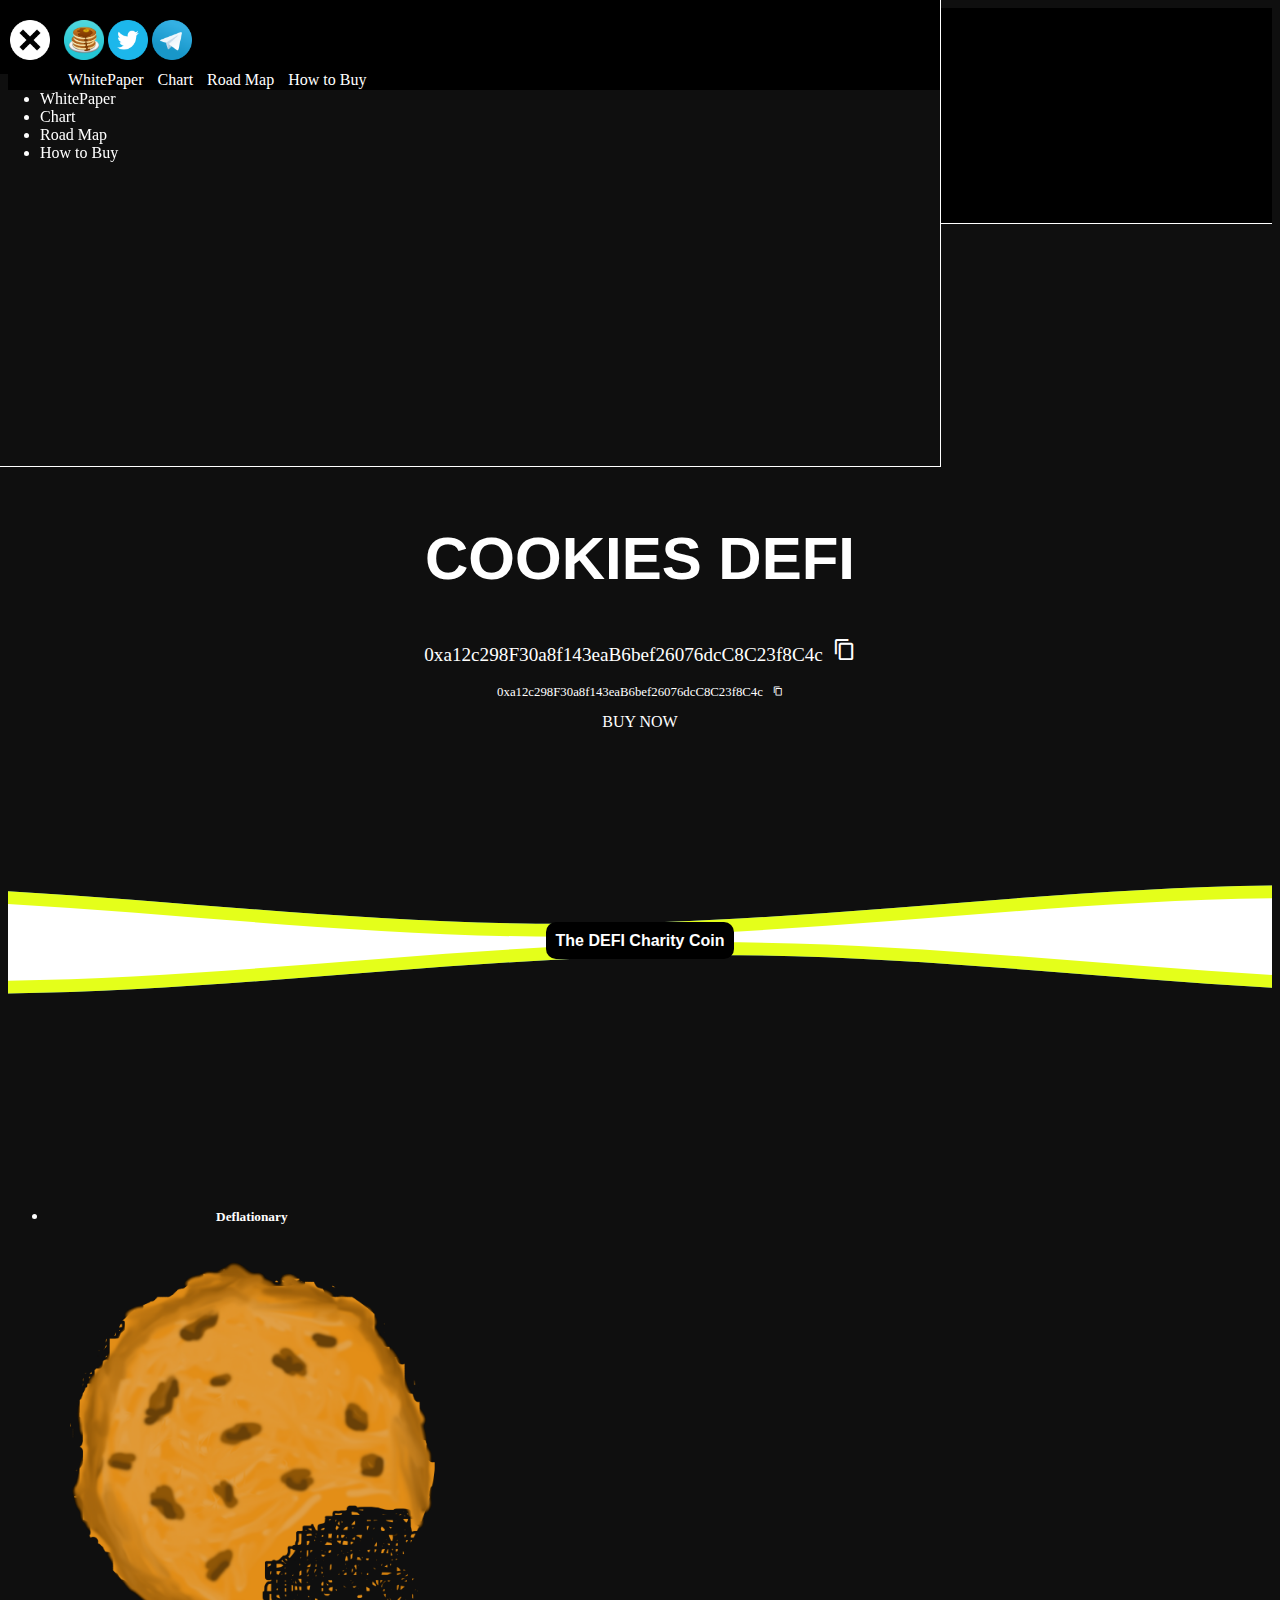
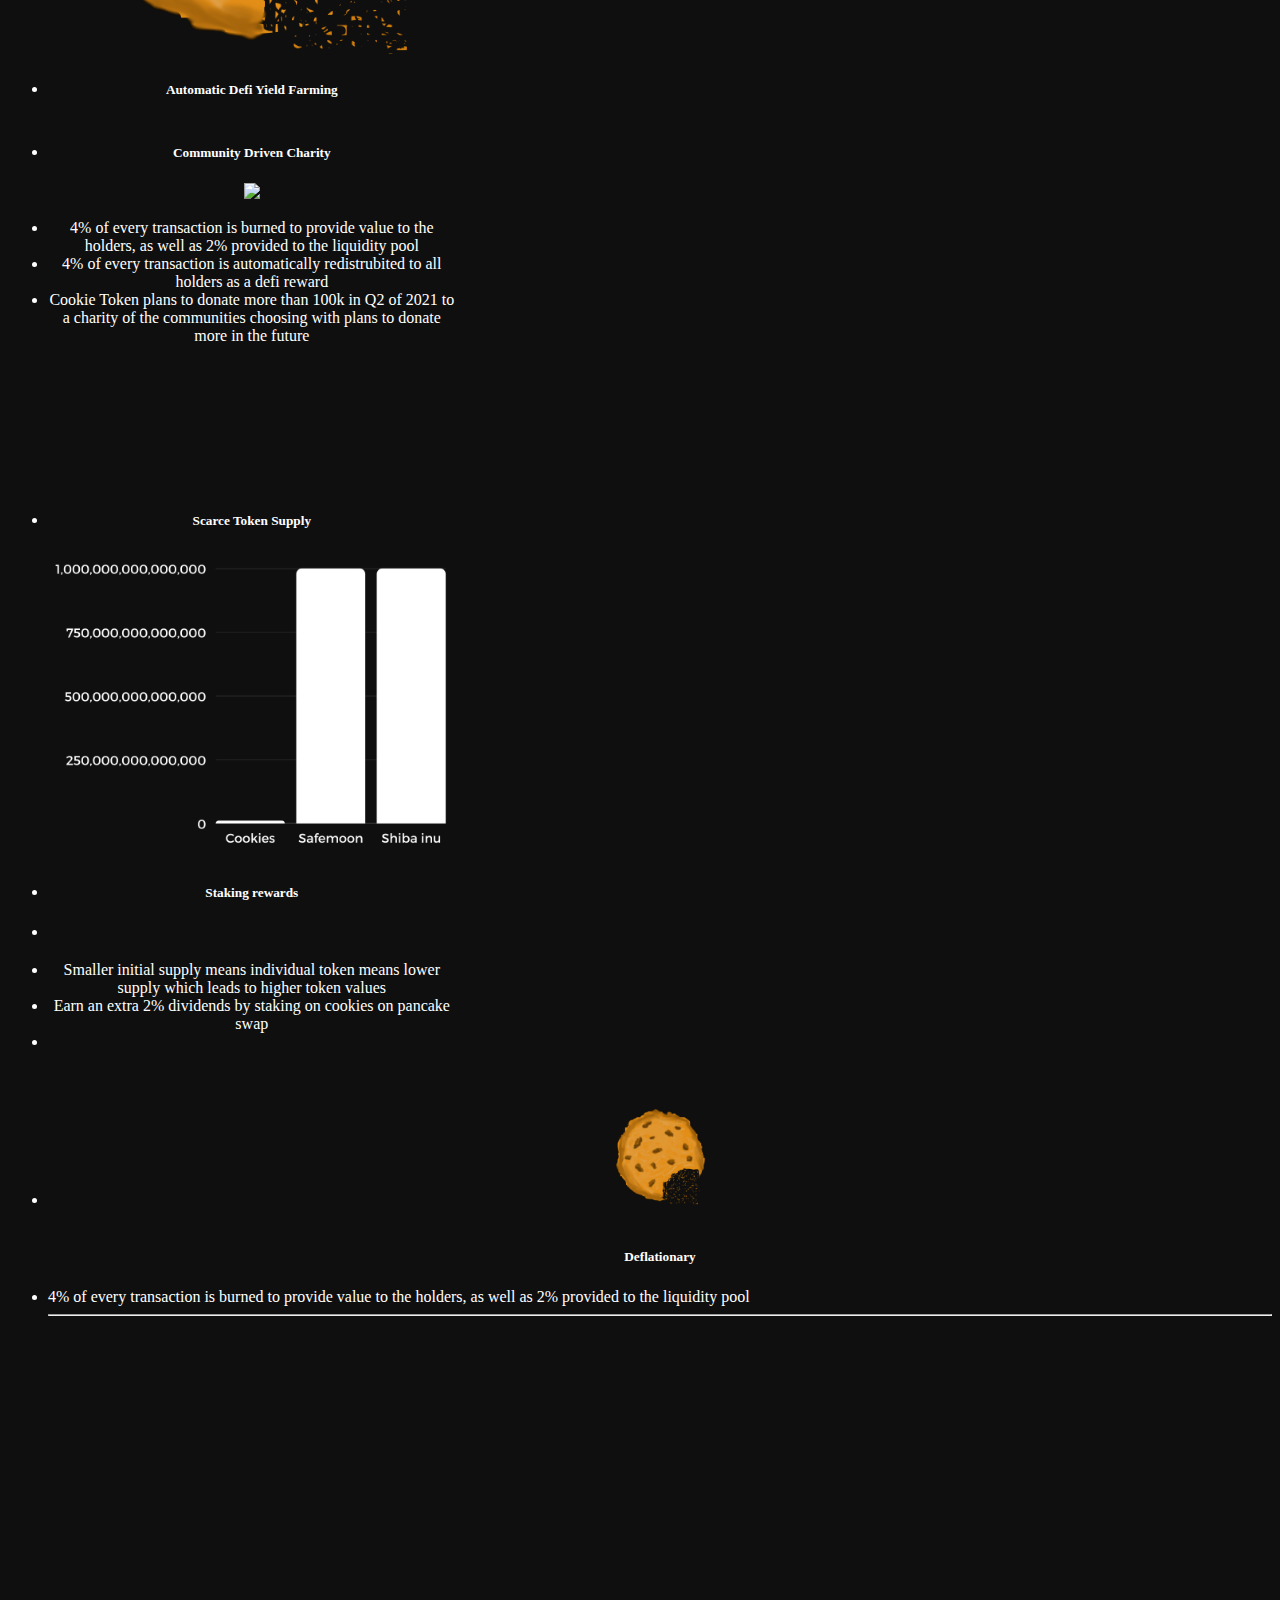
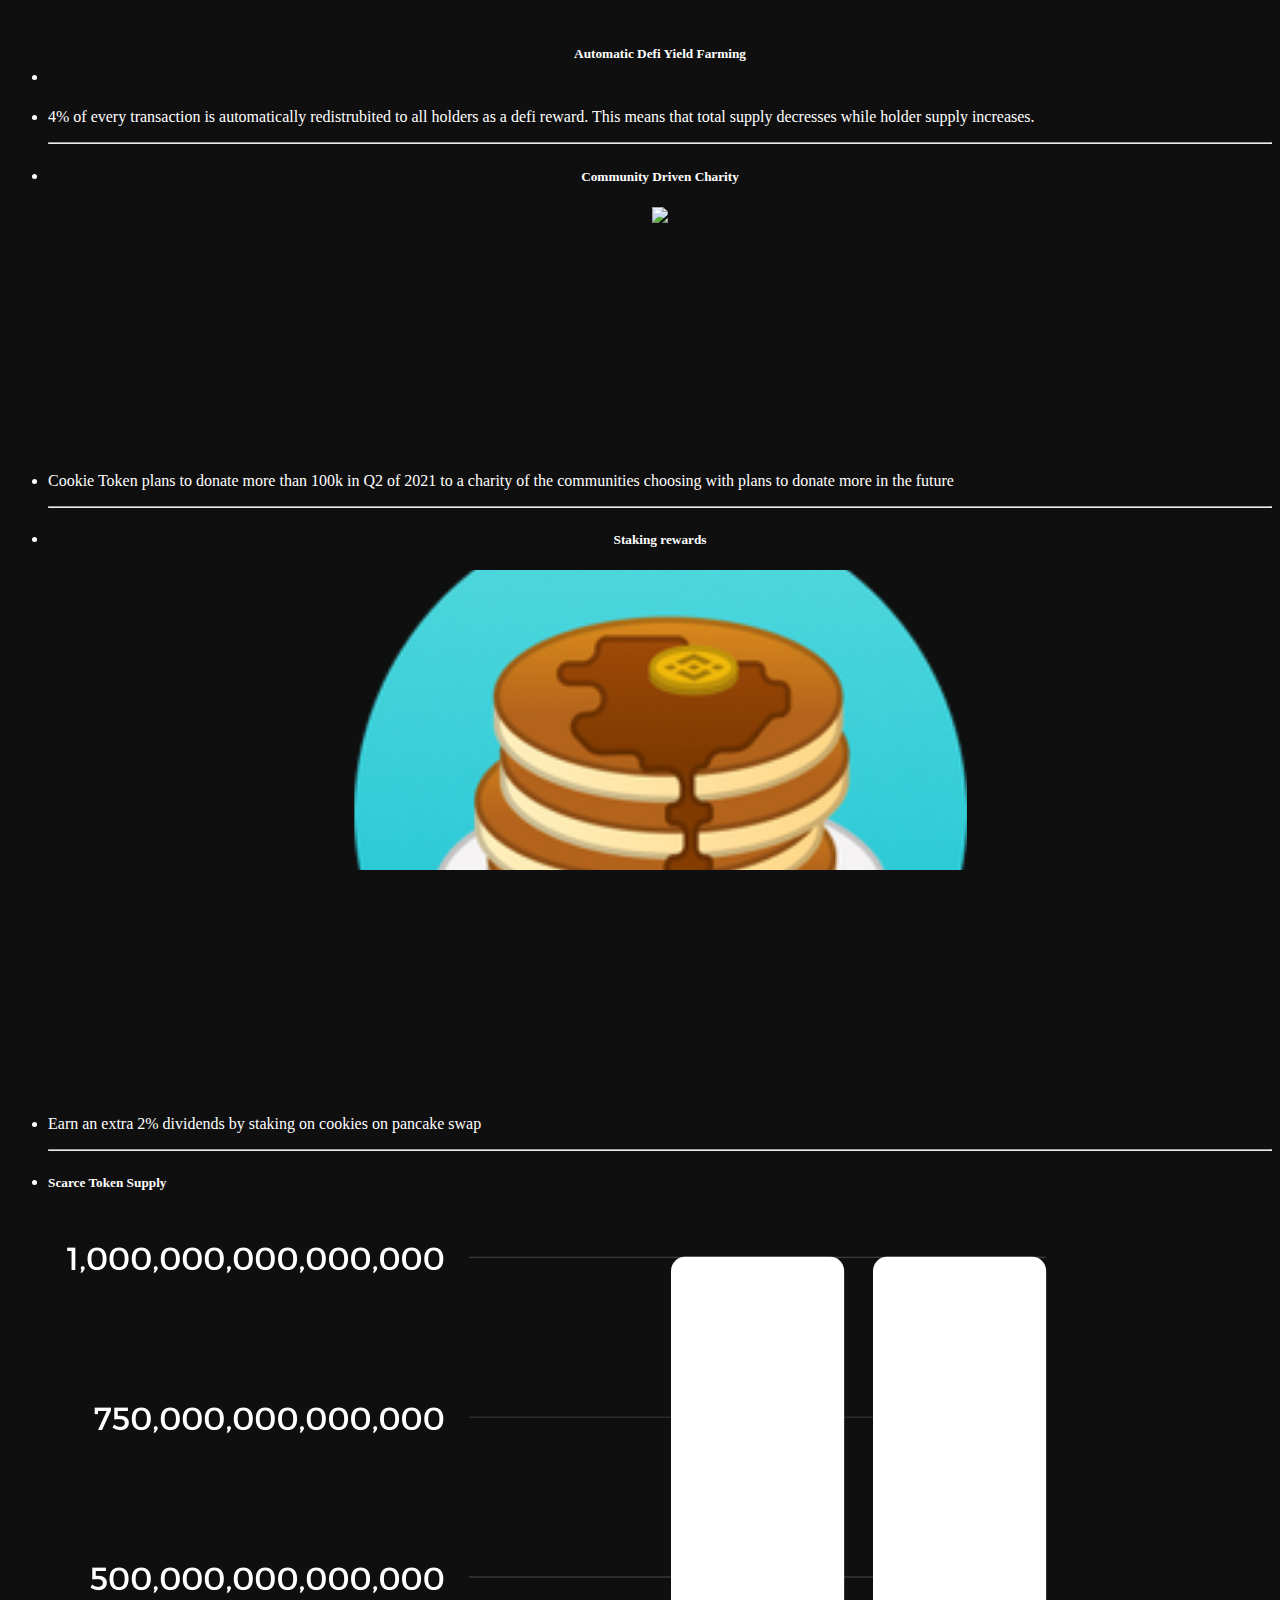
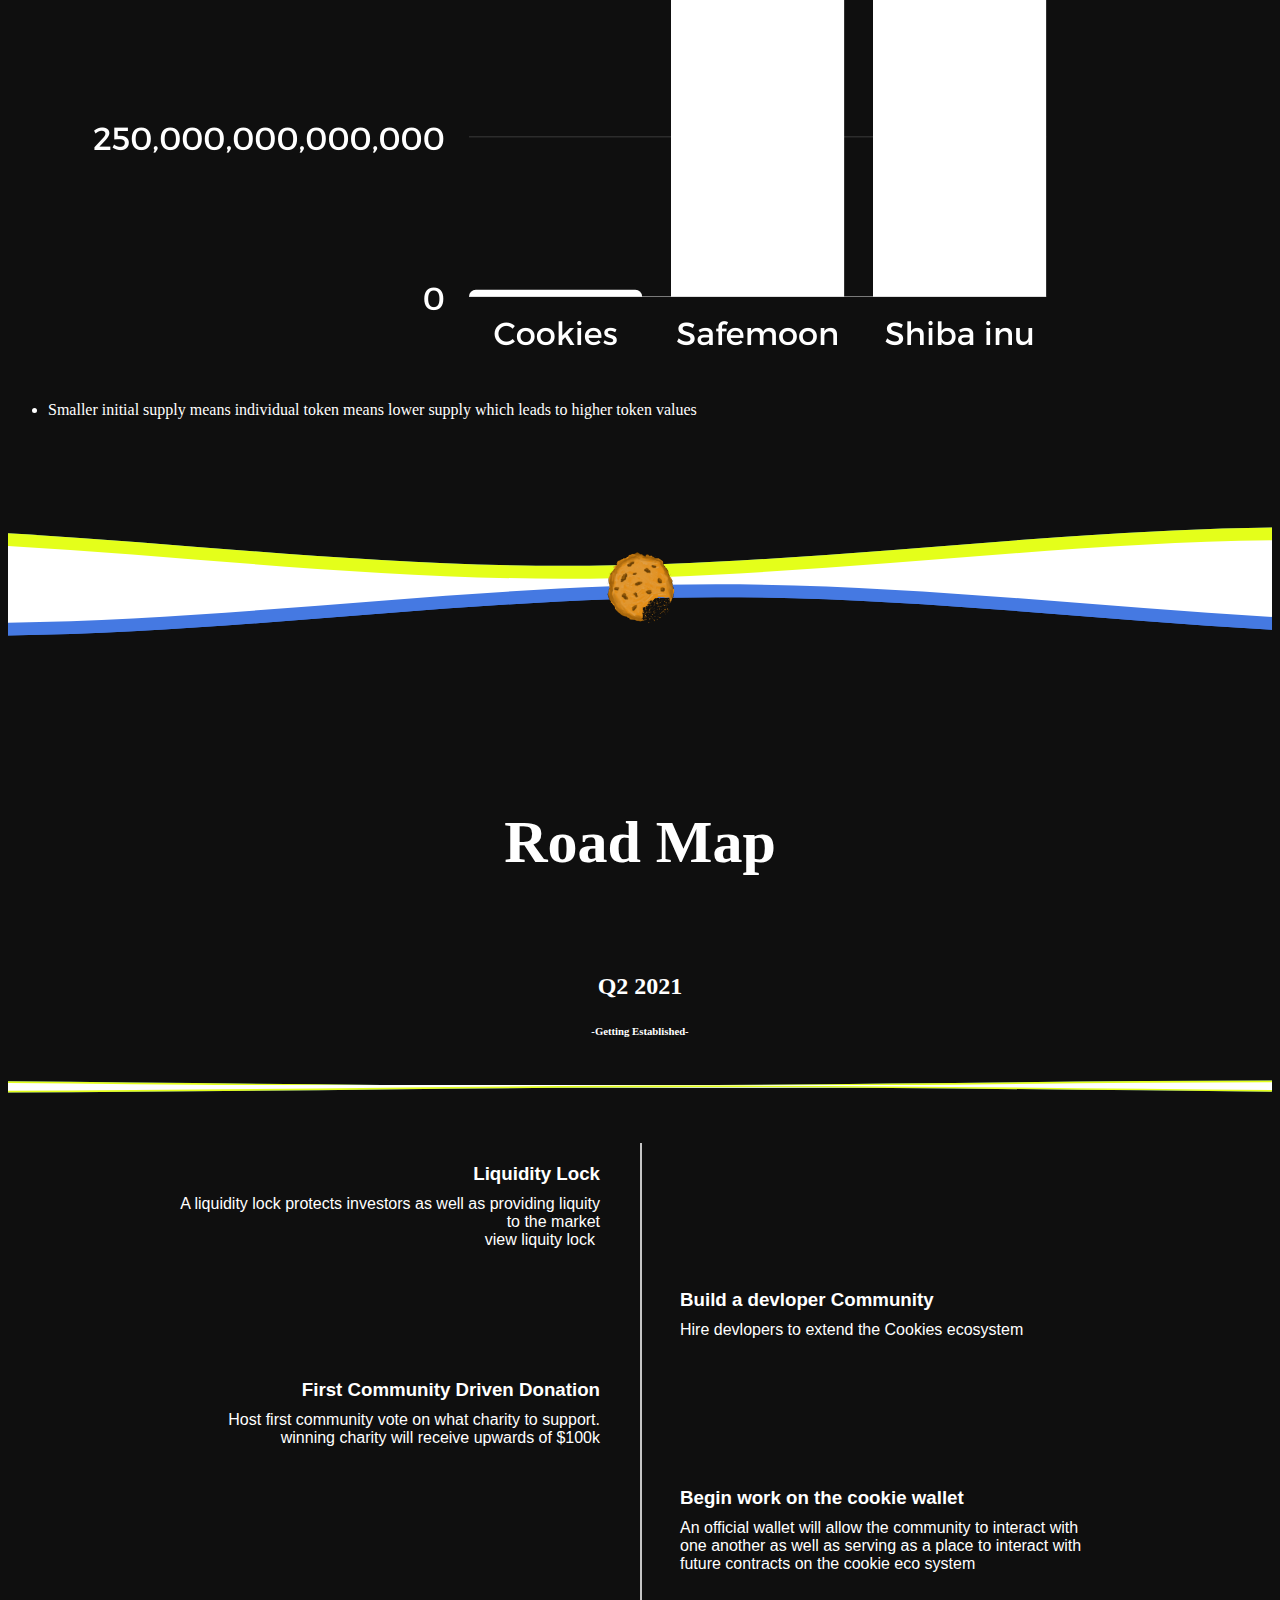
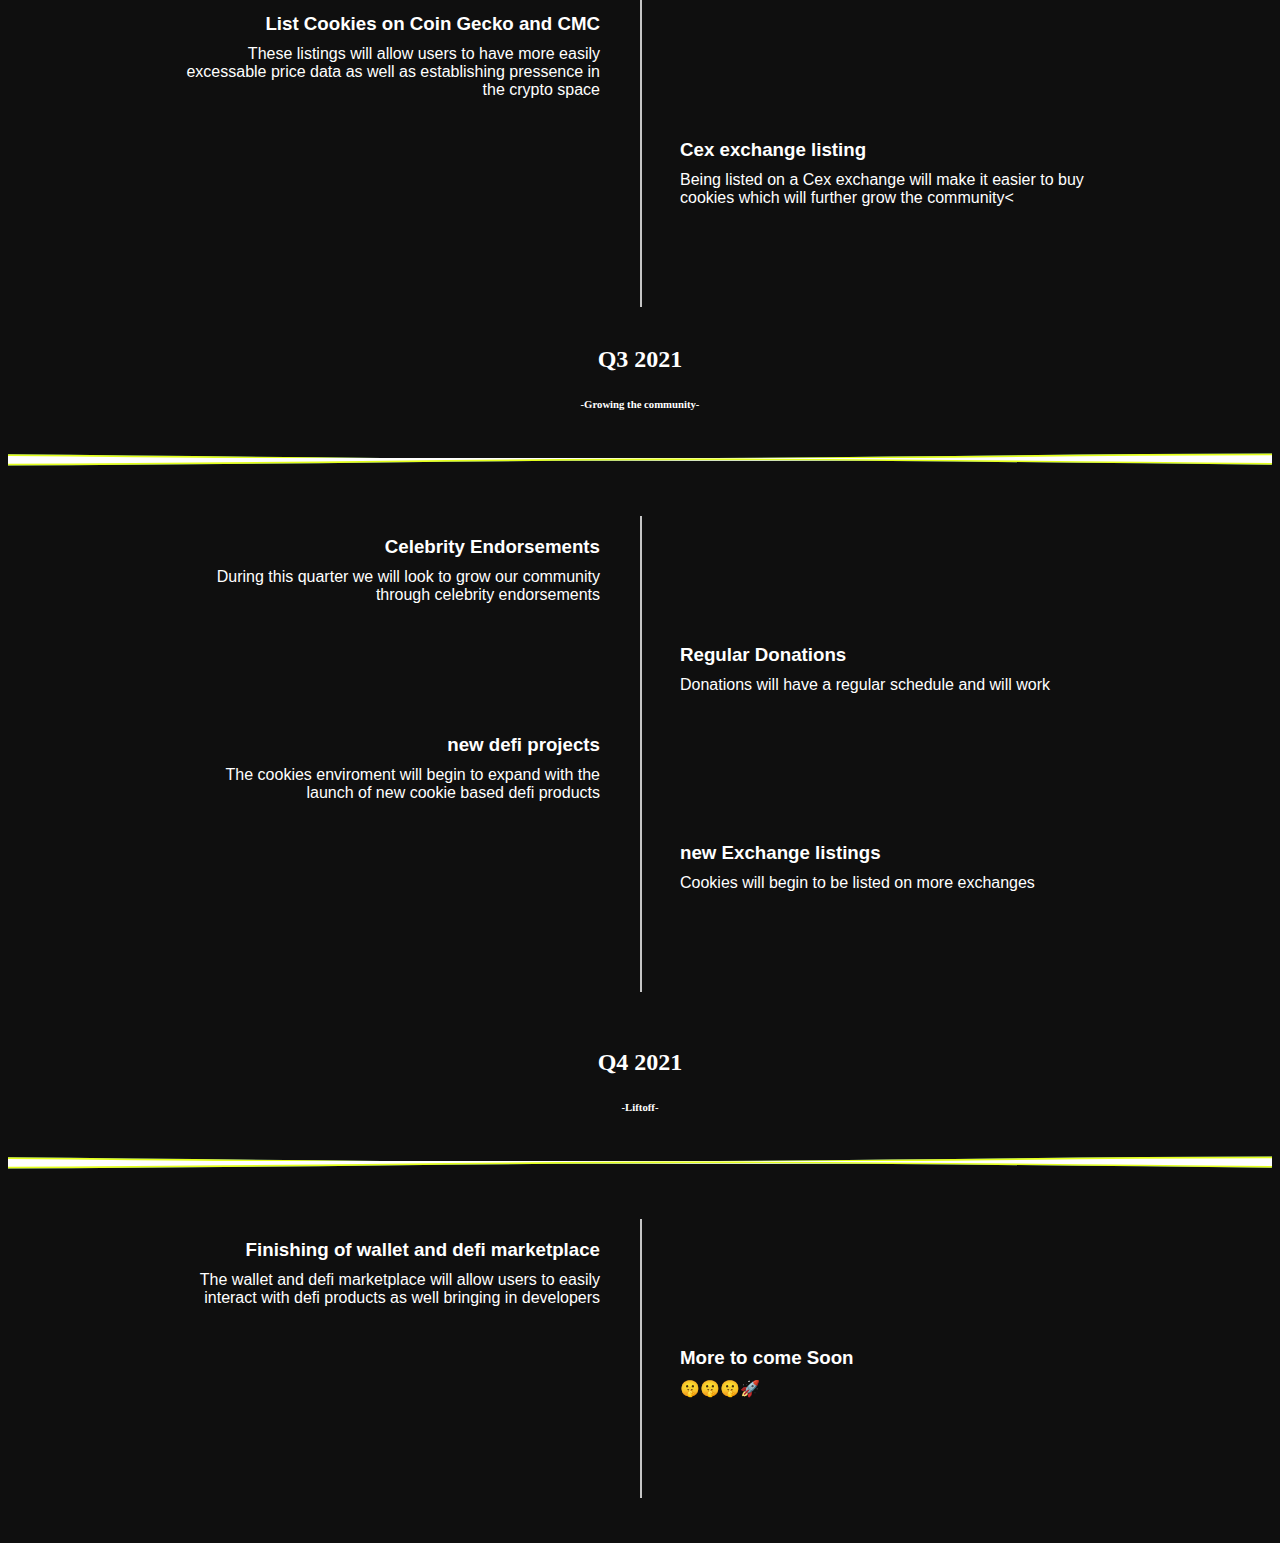
==== commit 559f5dde: "final product" ====
--- a/index.html
+++ b/index.html
@@ -415,7 +415,7 @@
                   <li>
                       <h3>Liquidity Lock</h3>
                       <p>A liquidity lock protects investors as well as providing liquity to the market</p>
-                      <a class="top-link" style="color:black;" target="_blank" href="https://deeplock.io/lock/0xa12c298F30a8f143eaB6bef26076dcC8C23f8C4c"> > view liquity lock < </a>
+                      <a class="btn btn-primary" style="padding: 5px;" target="_blank" href="https://deeplock.io/lock/0xa12c298F30a8f143eaB6bef26076dcC8C23f8C4c"> view liquity lock </a>
                   </li>
                   <li>
                       <div>
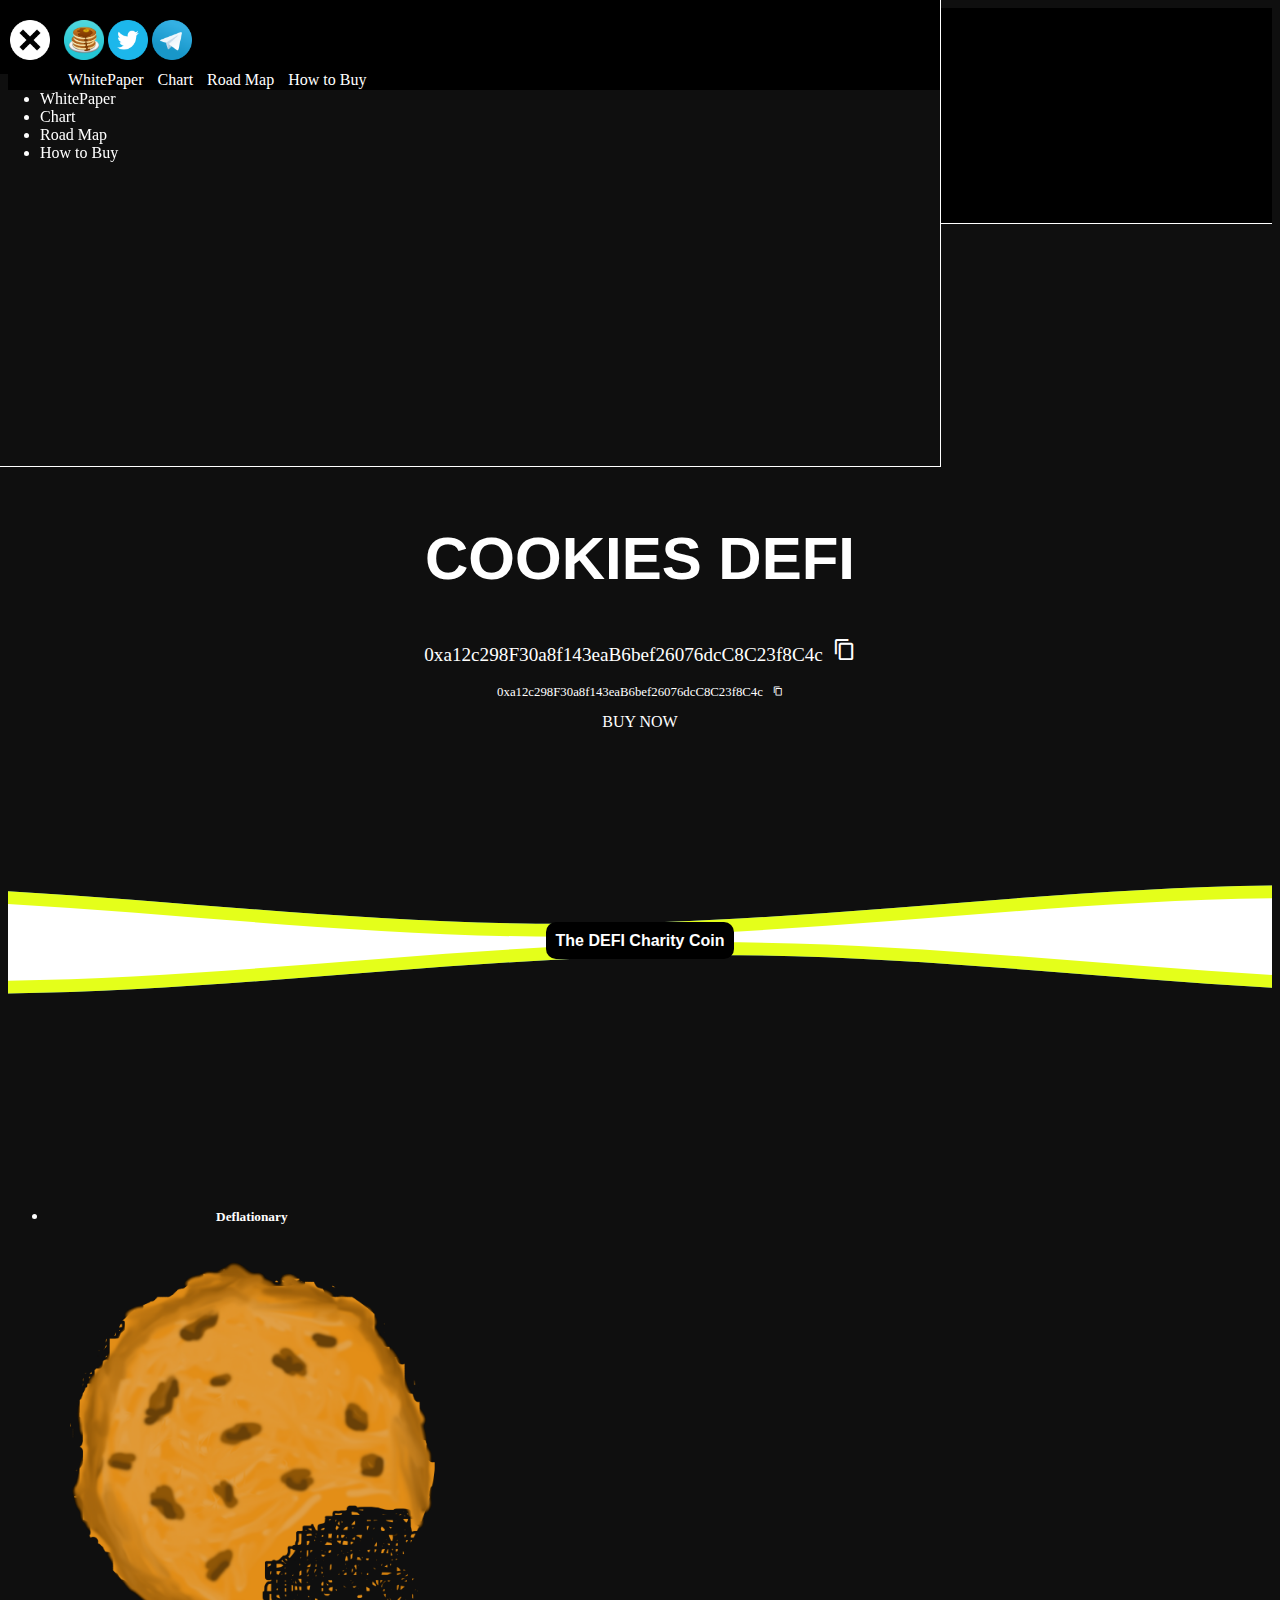
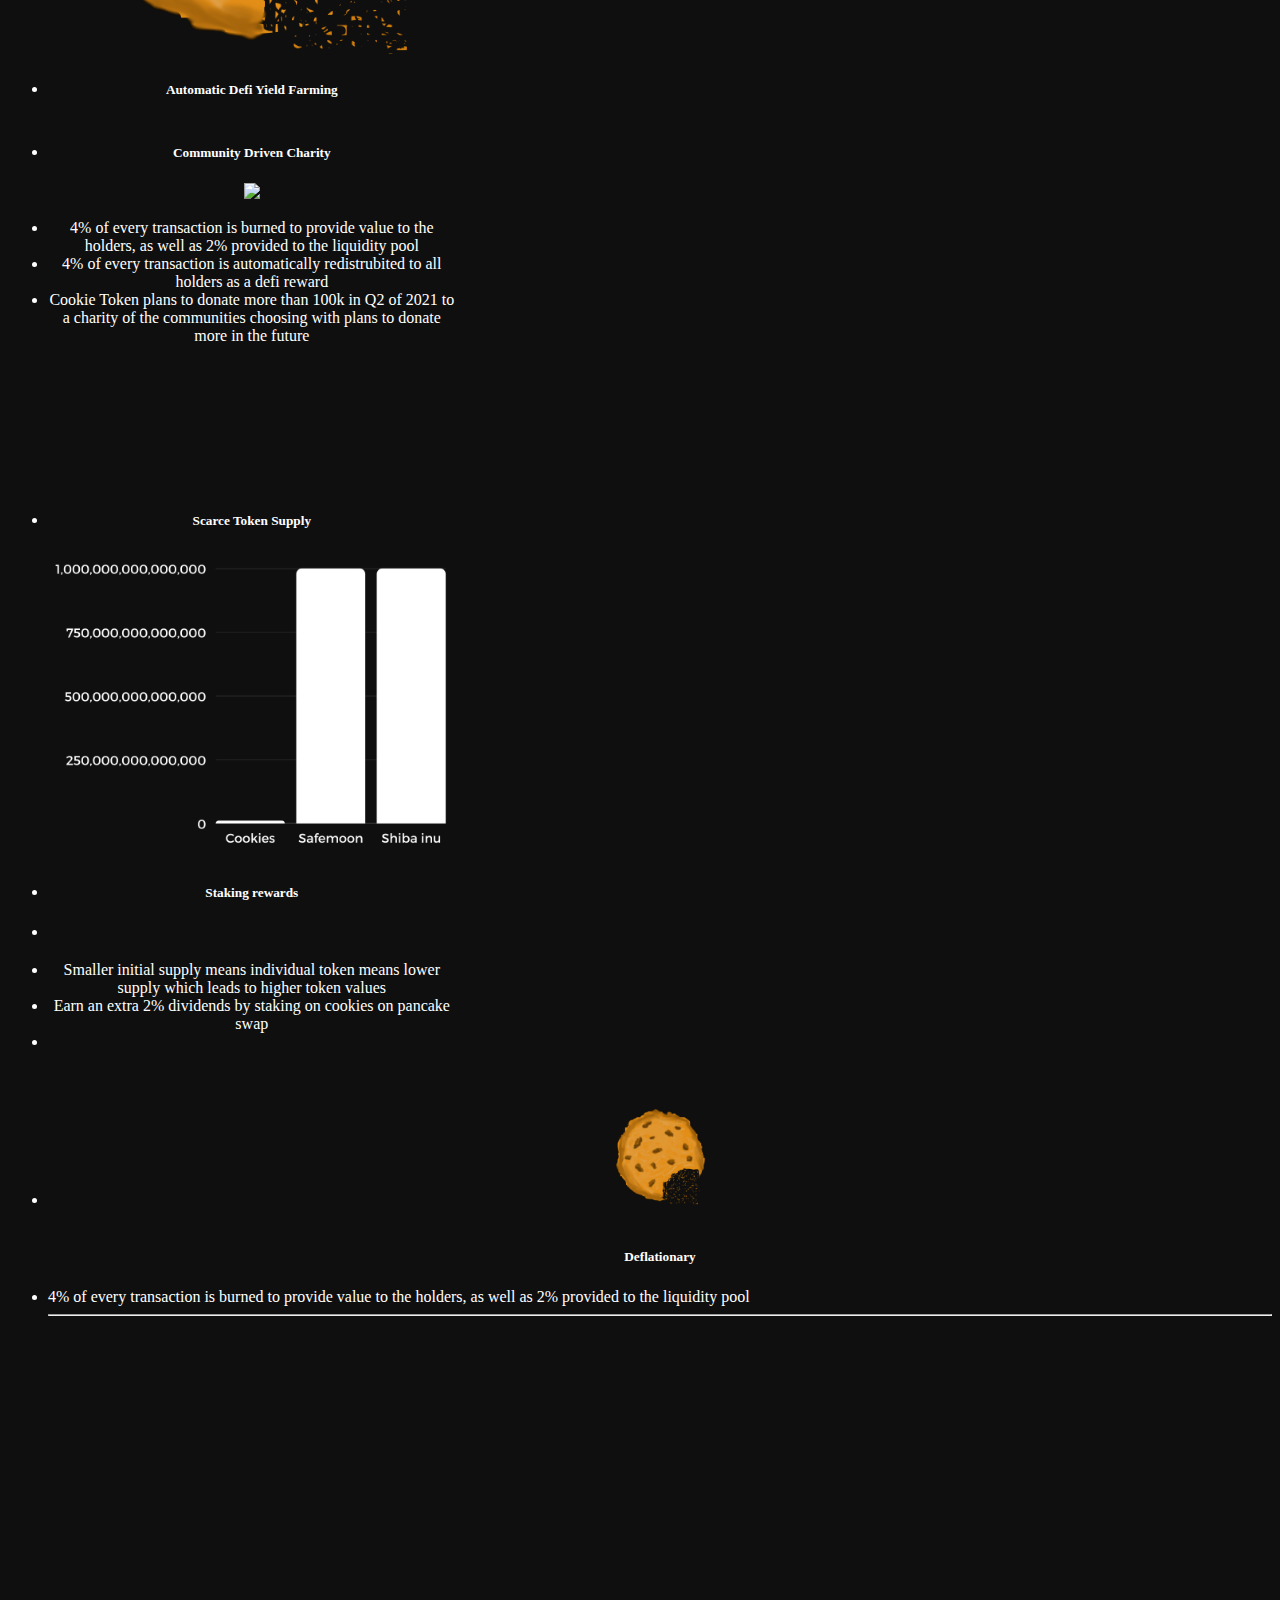
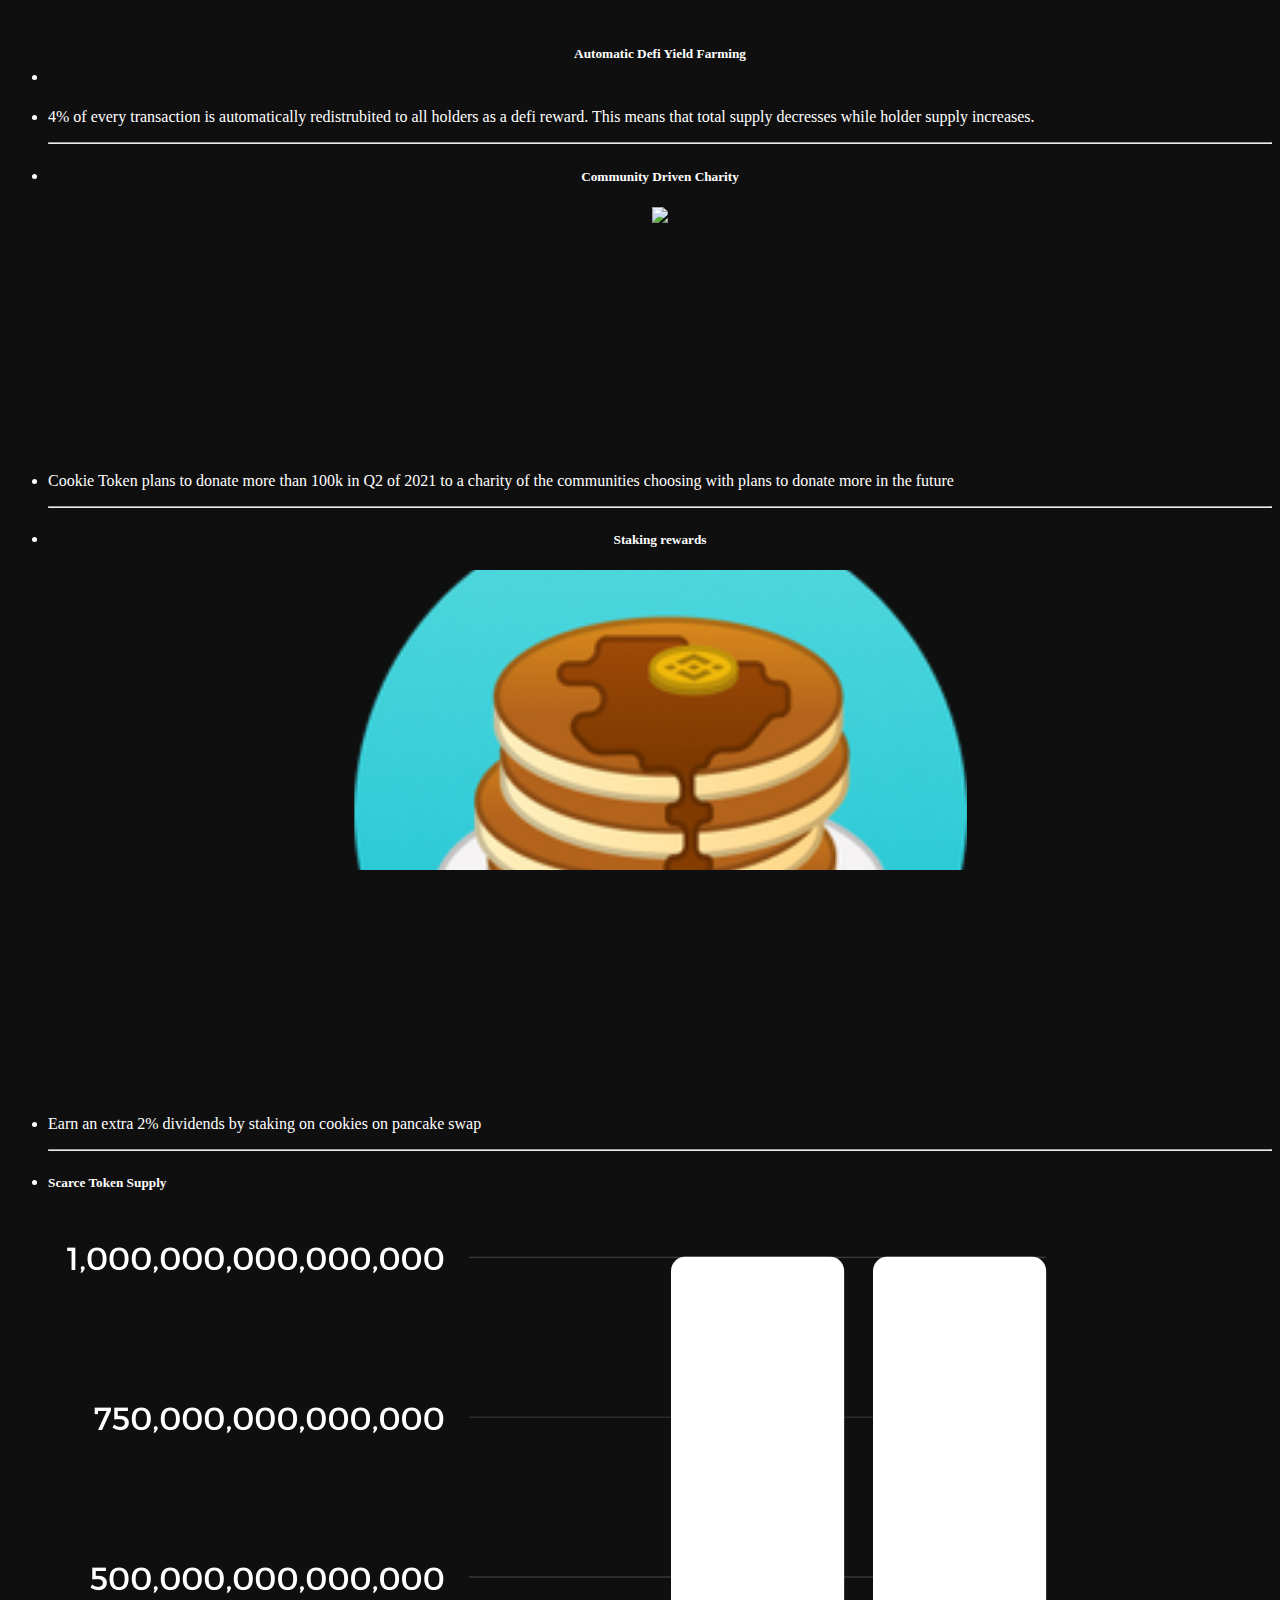
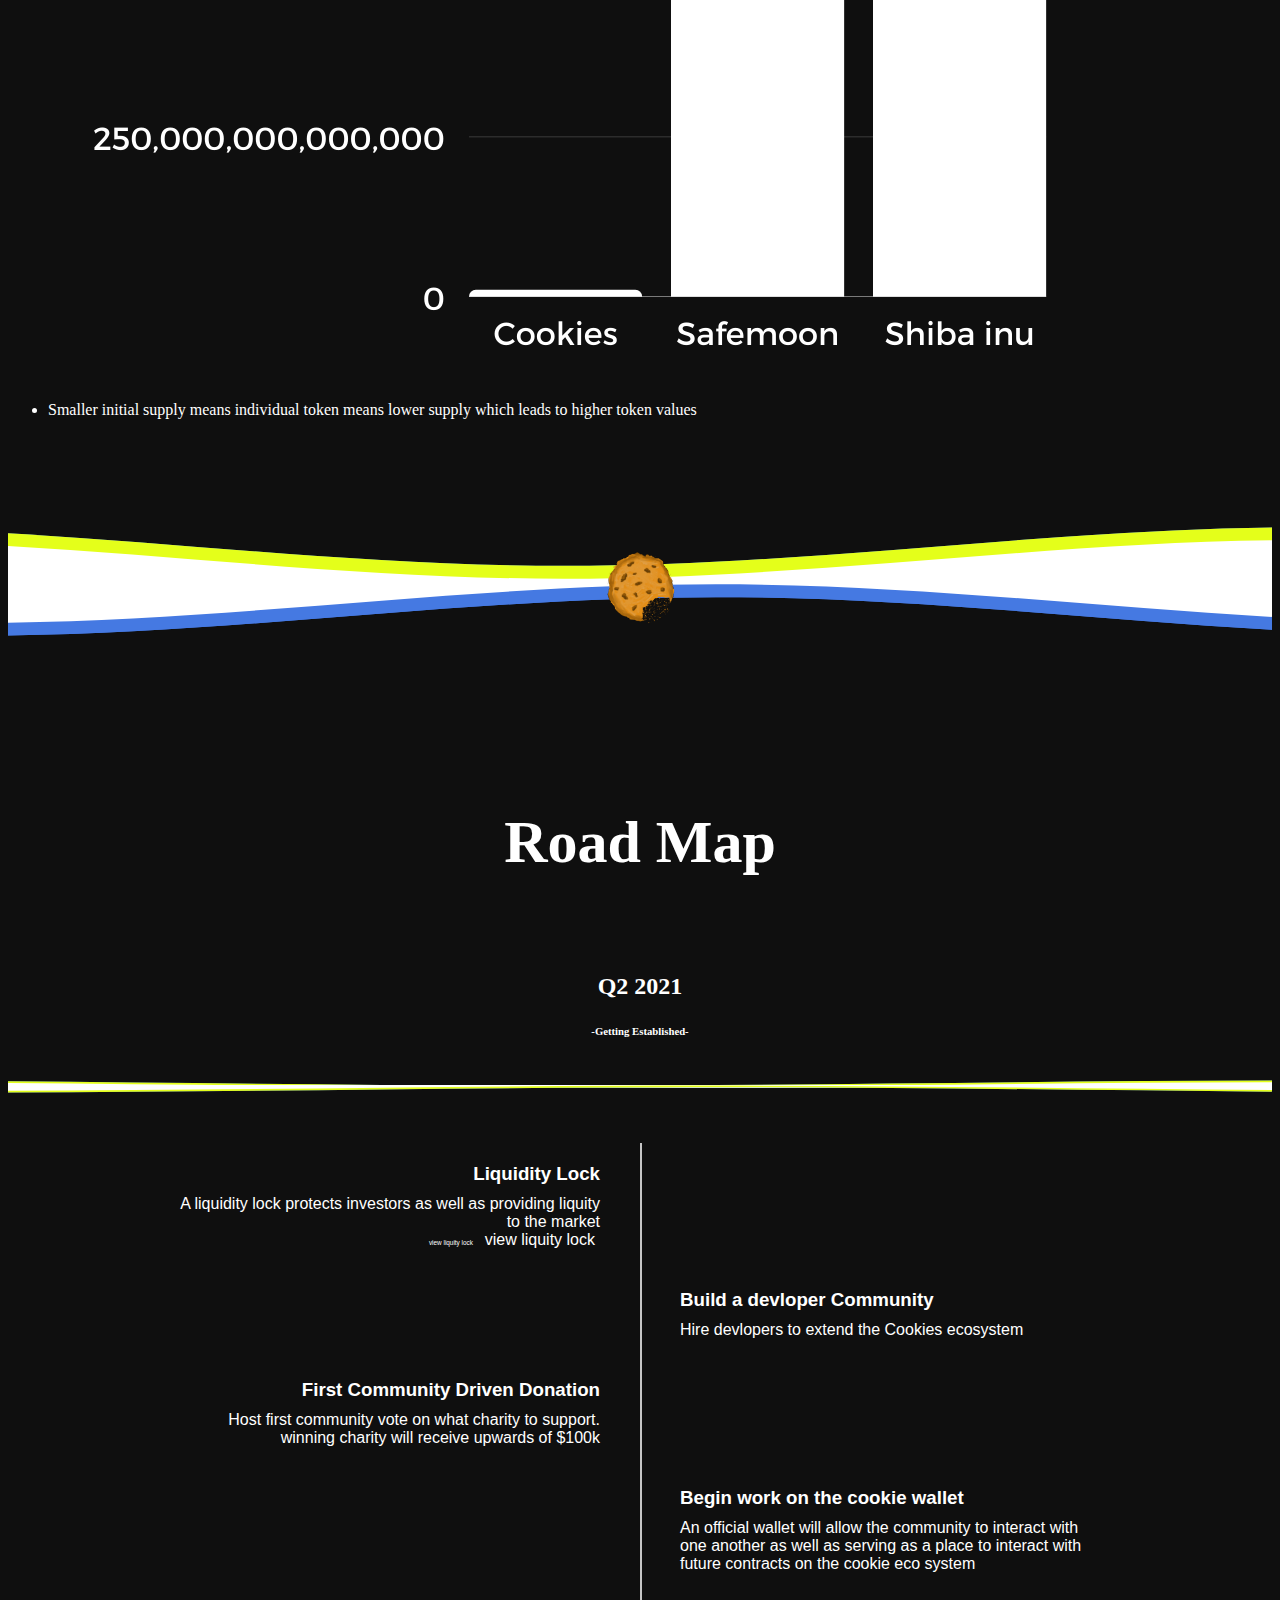
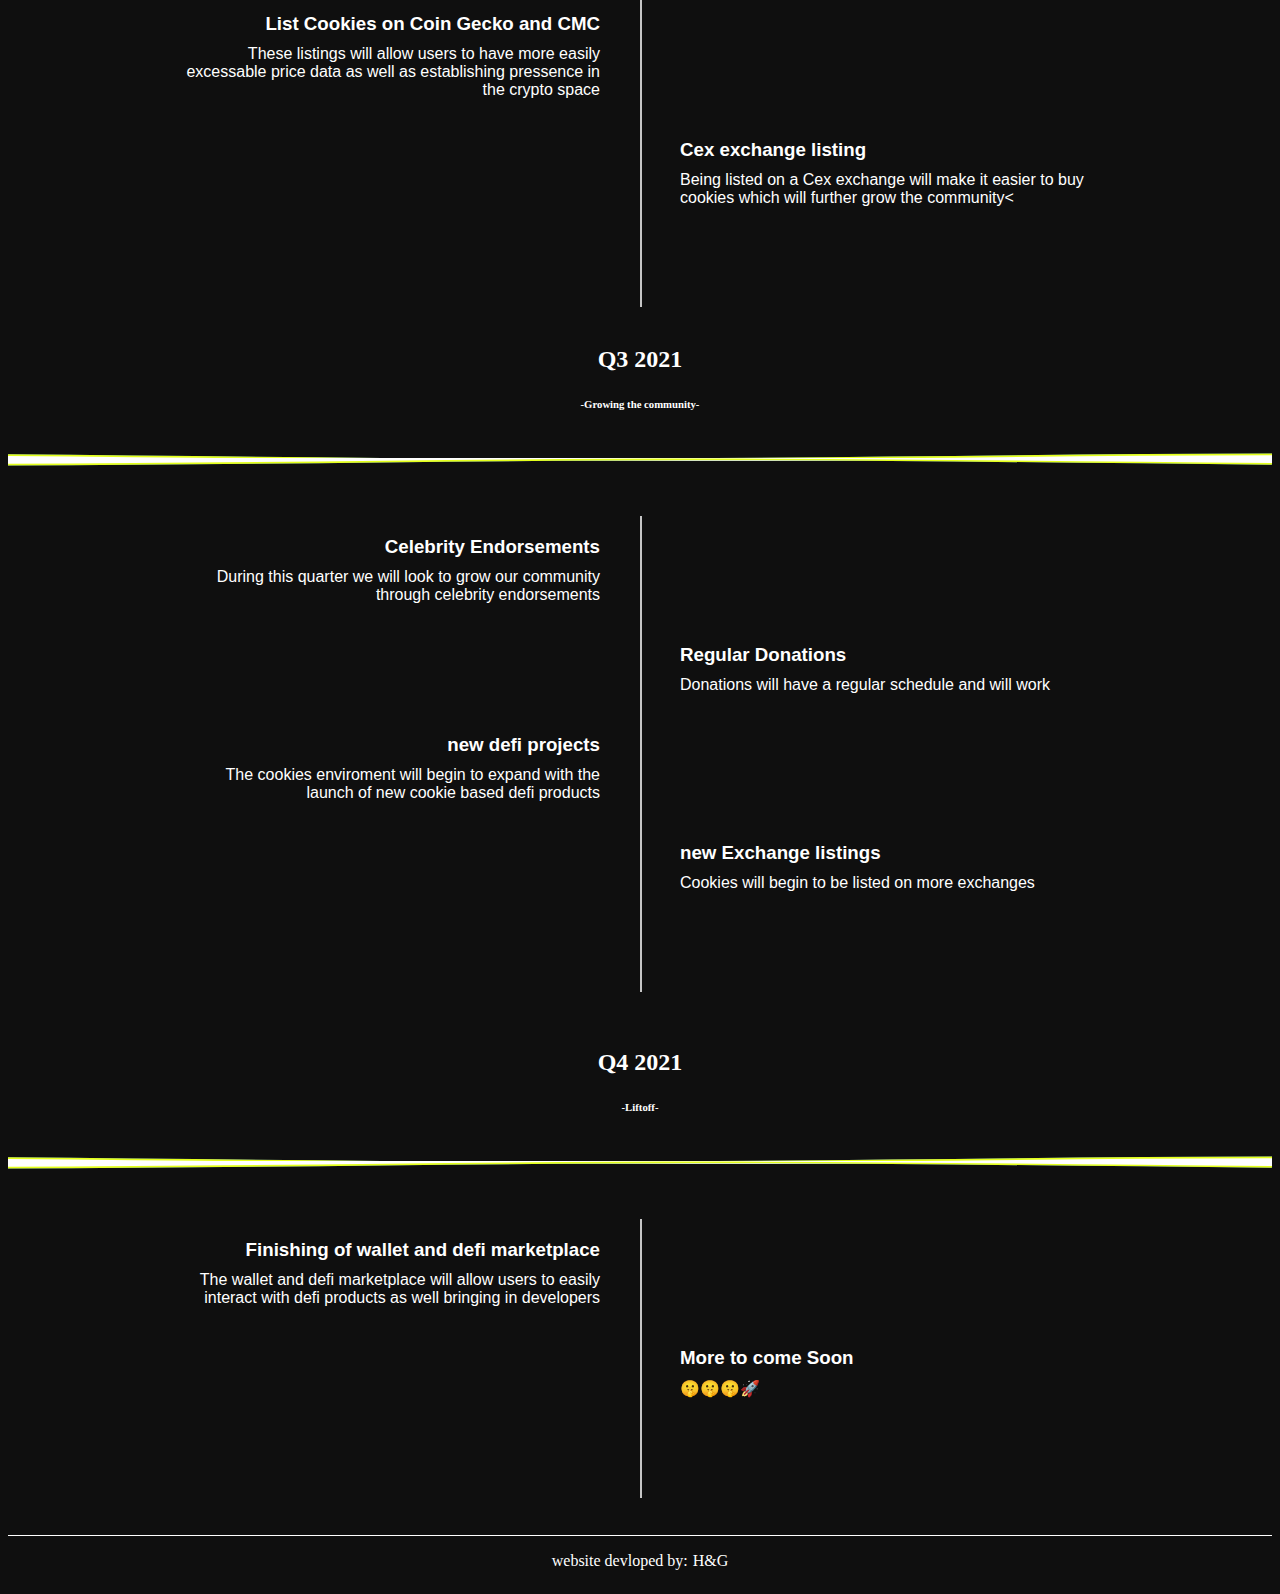
==== commit 9541ecbc: "added footer" ====
--- a/index.html
+++ b/index.html
@@ -415,7 +415,8 @@
                   <li>
                       <h3>Liquidity Lock</h3>
                       <p>A liquidity lock protects investors as well as providing liquity to the market</p>
-                      <a class="btn btn-primary" style="padding: 5px;" target="_blank" href="https://deeplock.io/lock/0xa12c298F30a8f143eaB6bef26076dcC8C23f8C4c"> view liquity lock </a>
+                      <a class="d-block d-md-none btn btn-primary" style="padding: 5px; font-size: 0.4em;" target="_blank" href="https://deeplock.io/lock/0xa12c298F30a8f143eaB6bef26076dcC8C23f8C4c"> view liquity lock </a>
+                      <a class="d-none d-md-block btn btn-primary" style="padding: 5px;" target="_blank" href="https://deeplock.io/lock/0xa12c298F30a8f143eaB6bef26076dcC8C23f8C4c"> view liquity lock </a>
                   </li>
                   <li>
                       <div>
@@ -500,7 +501,12 @@
         </ul>
       </div>
       <br><br><br><br>
-      
+      <div style="color:black; border-top: 1px solid white; width: 100%;">
+        <div style="display: flex; justify-content: center;">
+          <p style="margin-right: 5px;">website devloped by:</p>
+          <a href="https://www.howardandgoldstein.com/"><p>H&G</p></a>
+        </div>
+      </div>
       
       
     </div>
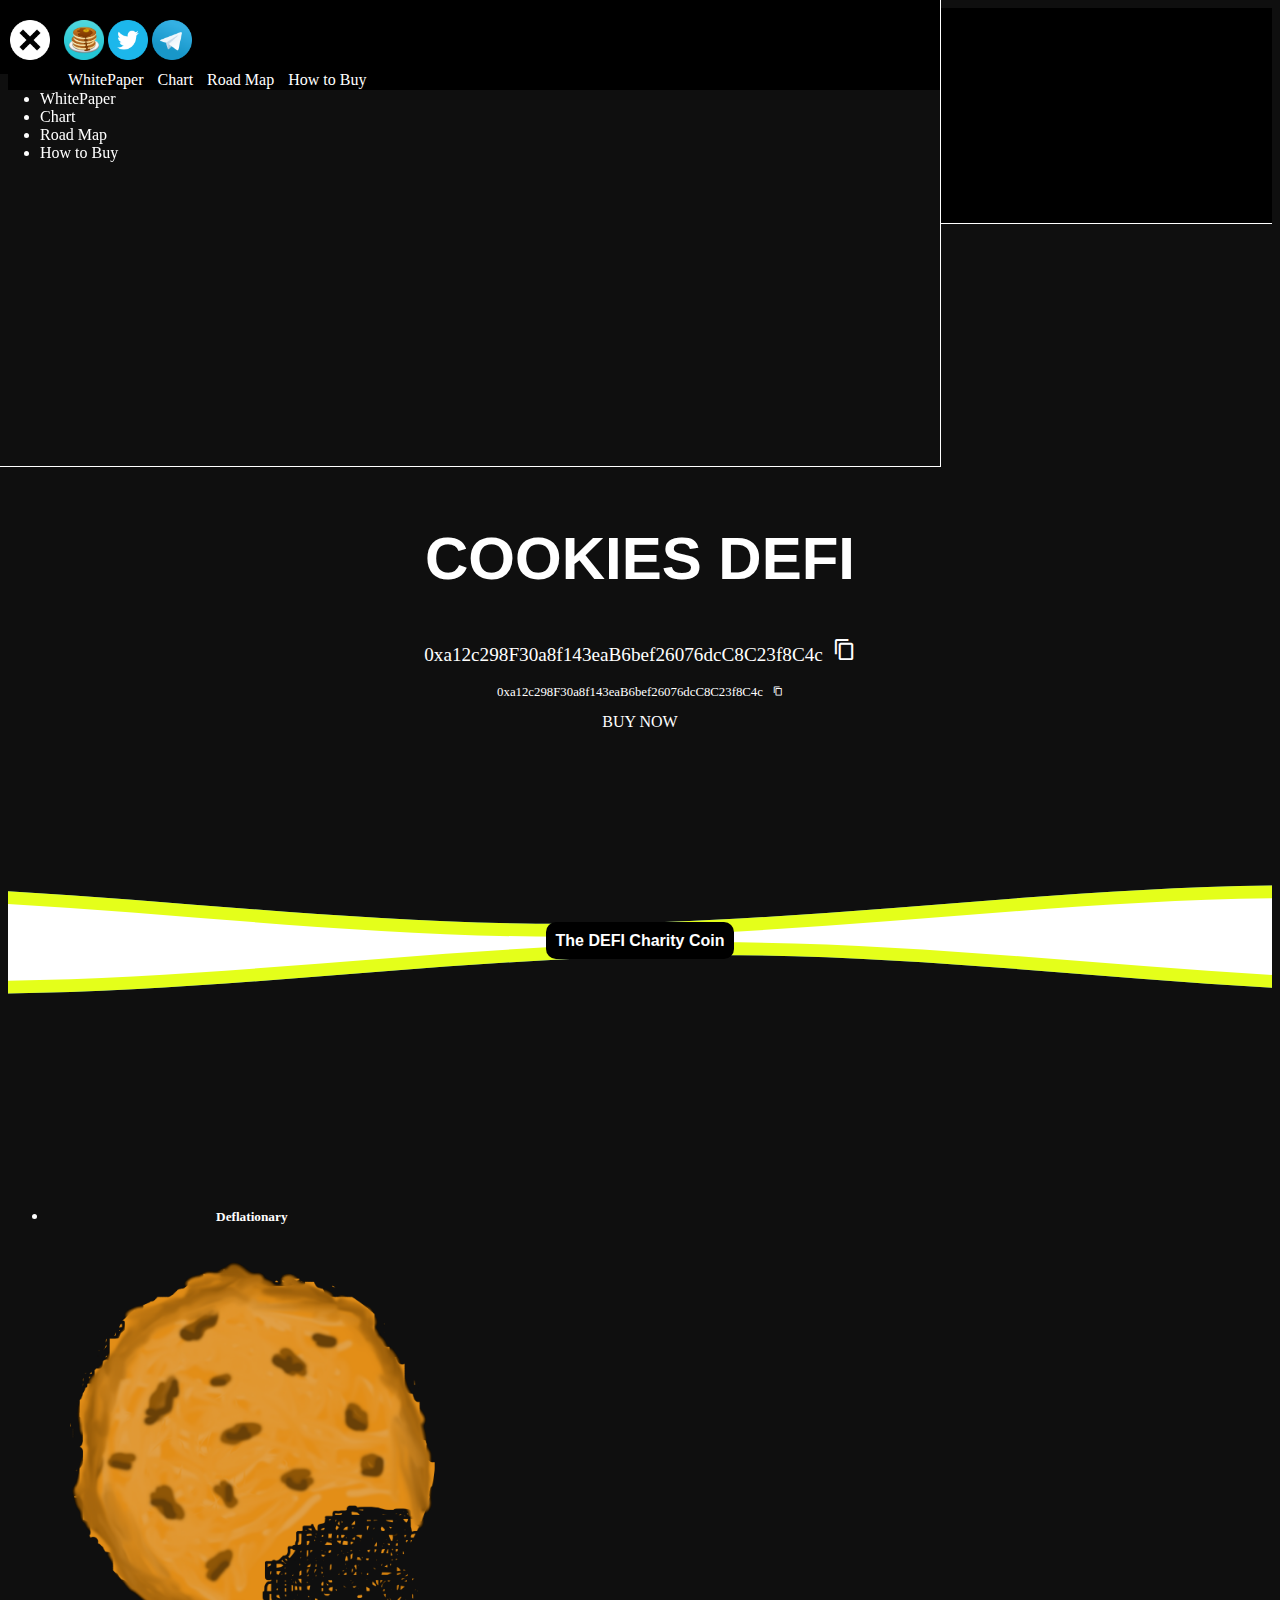
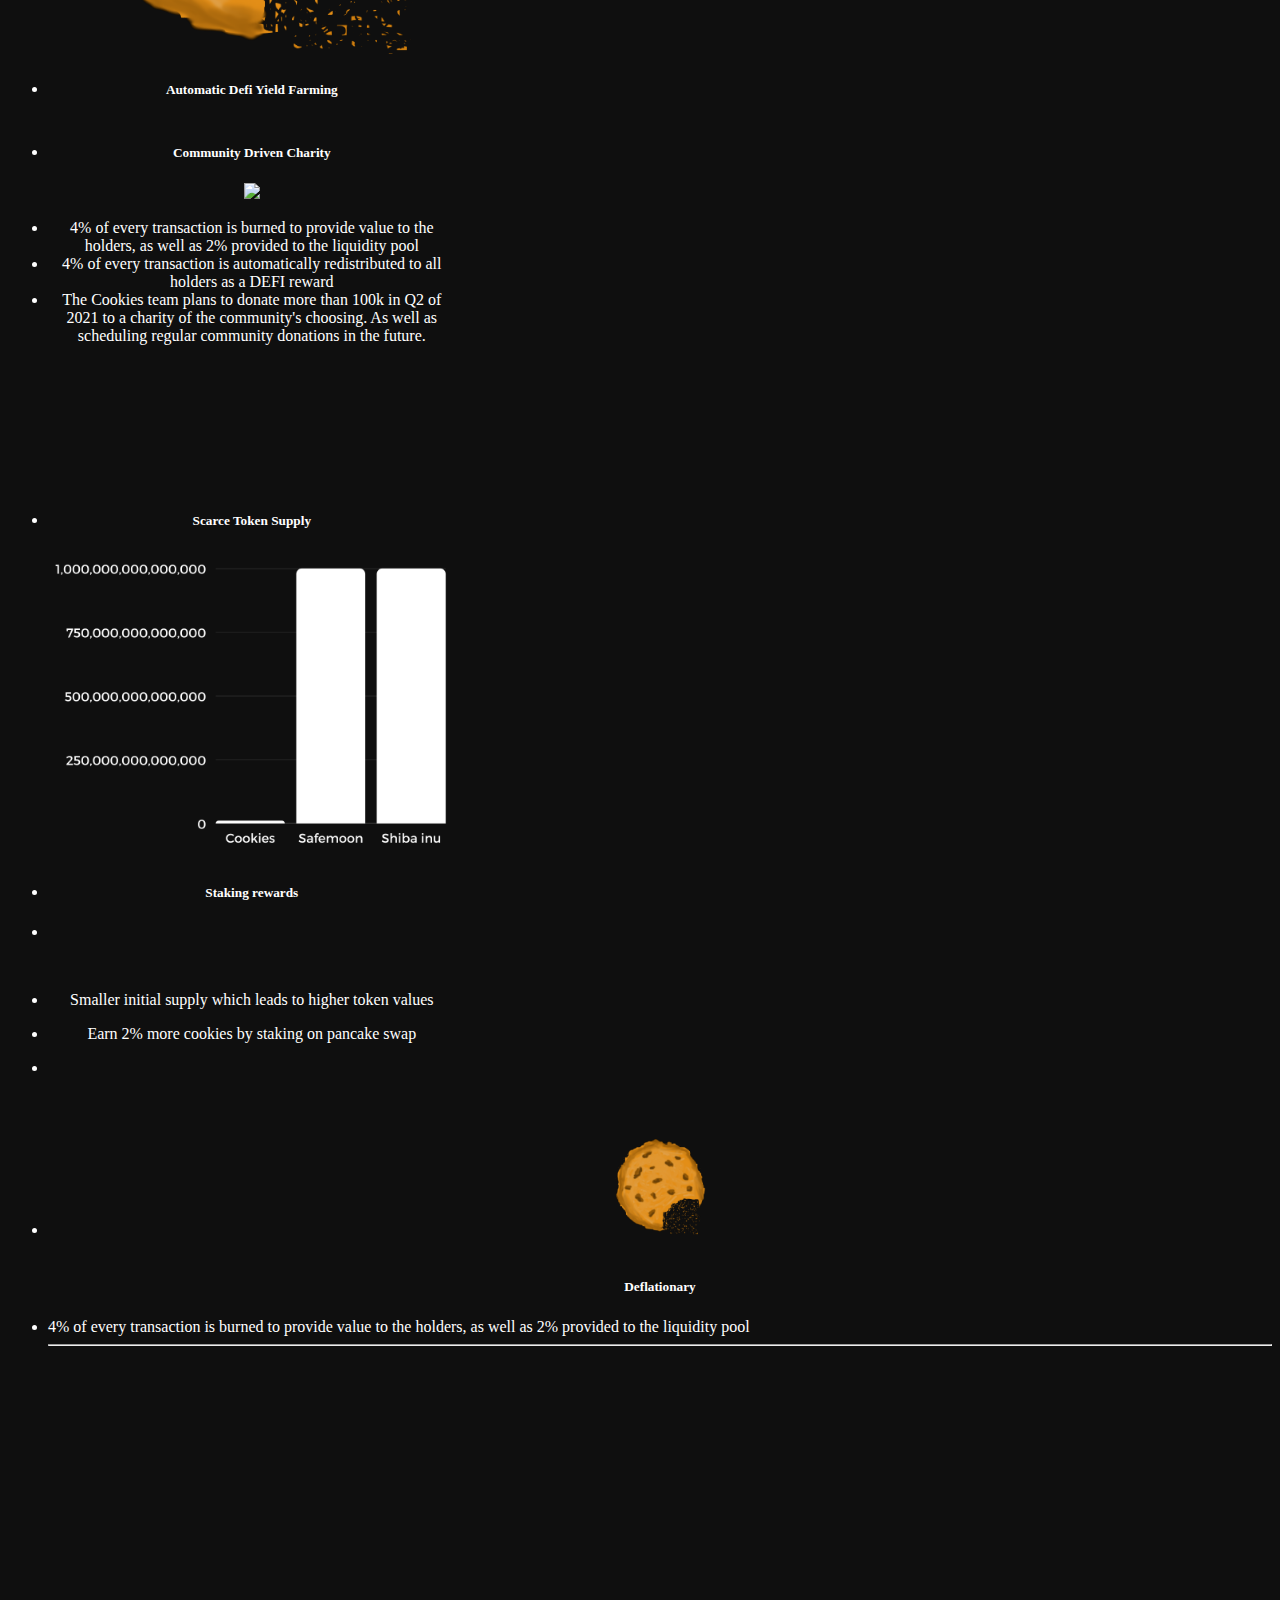
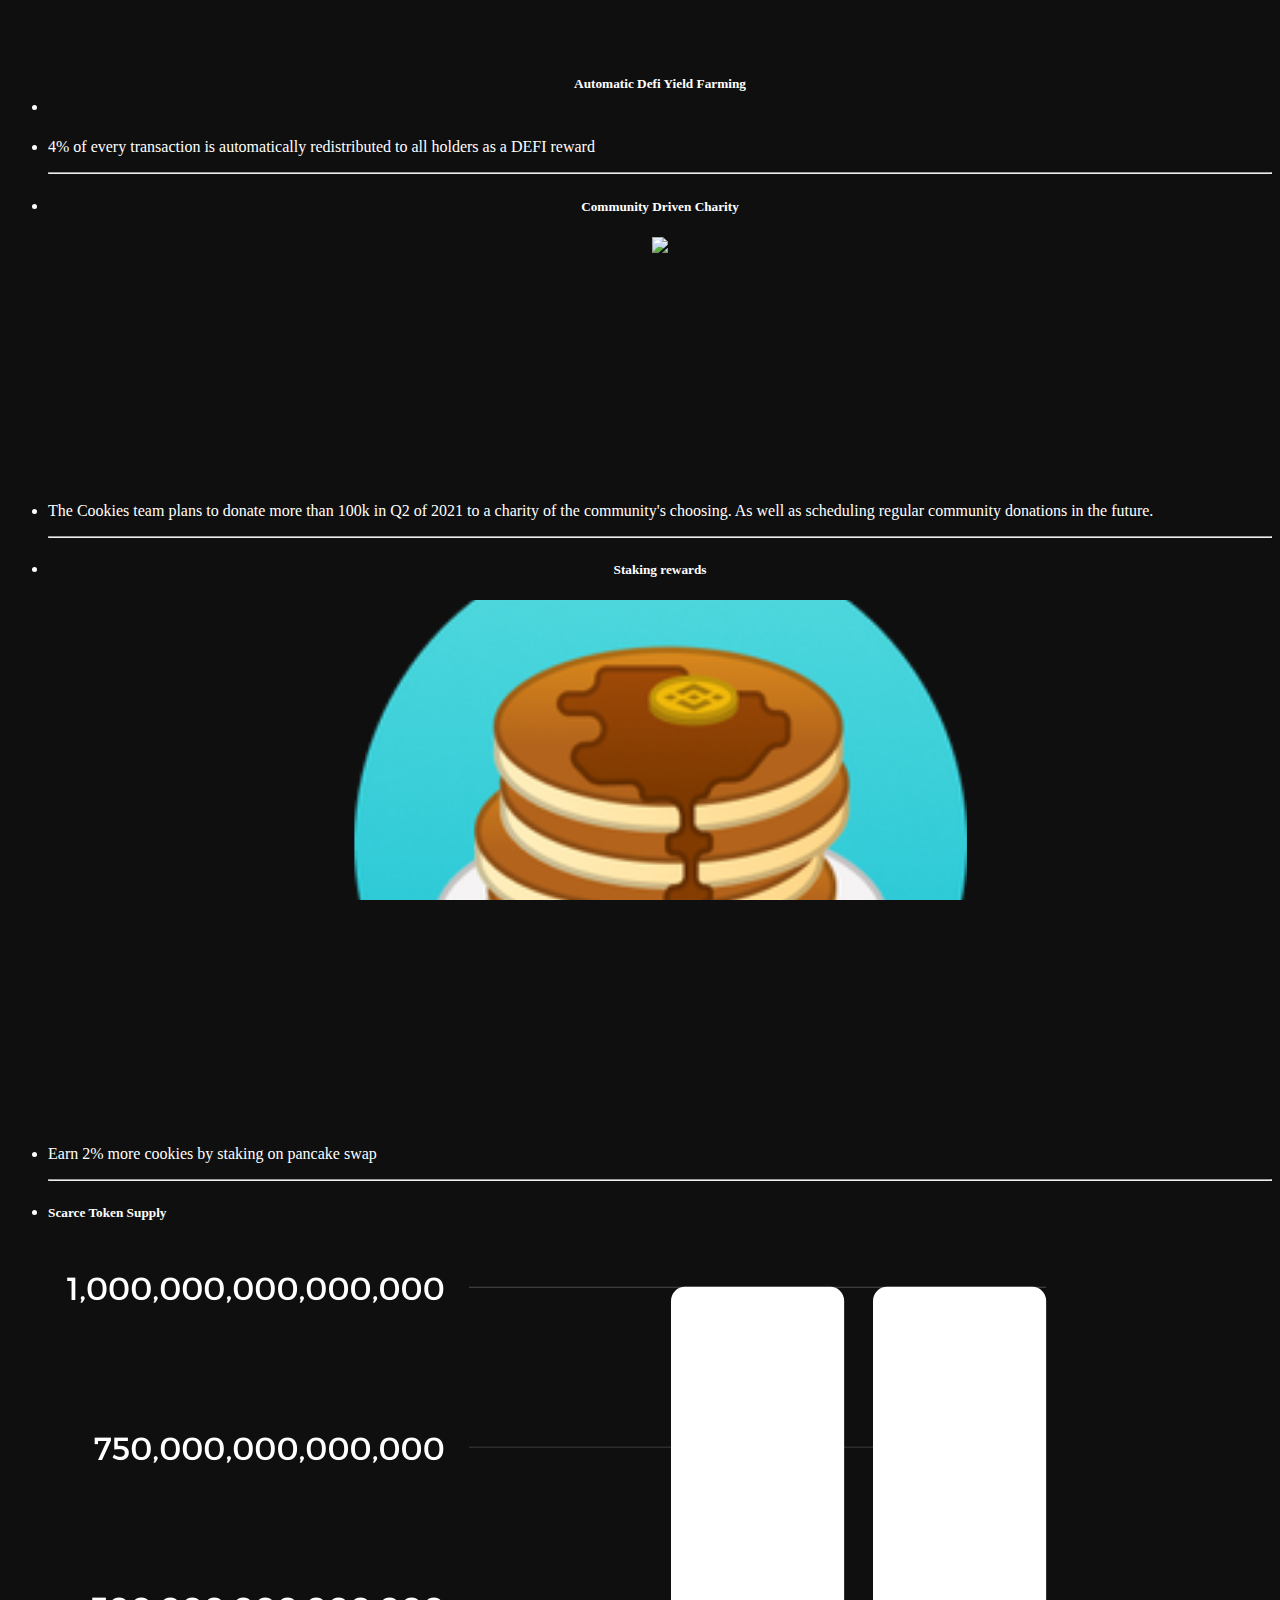
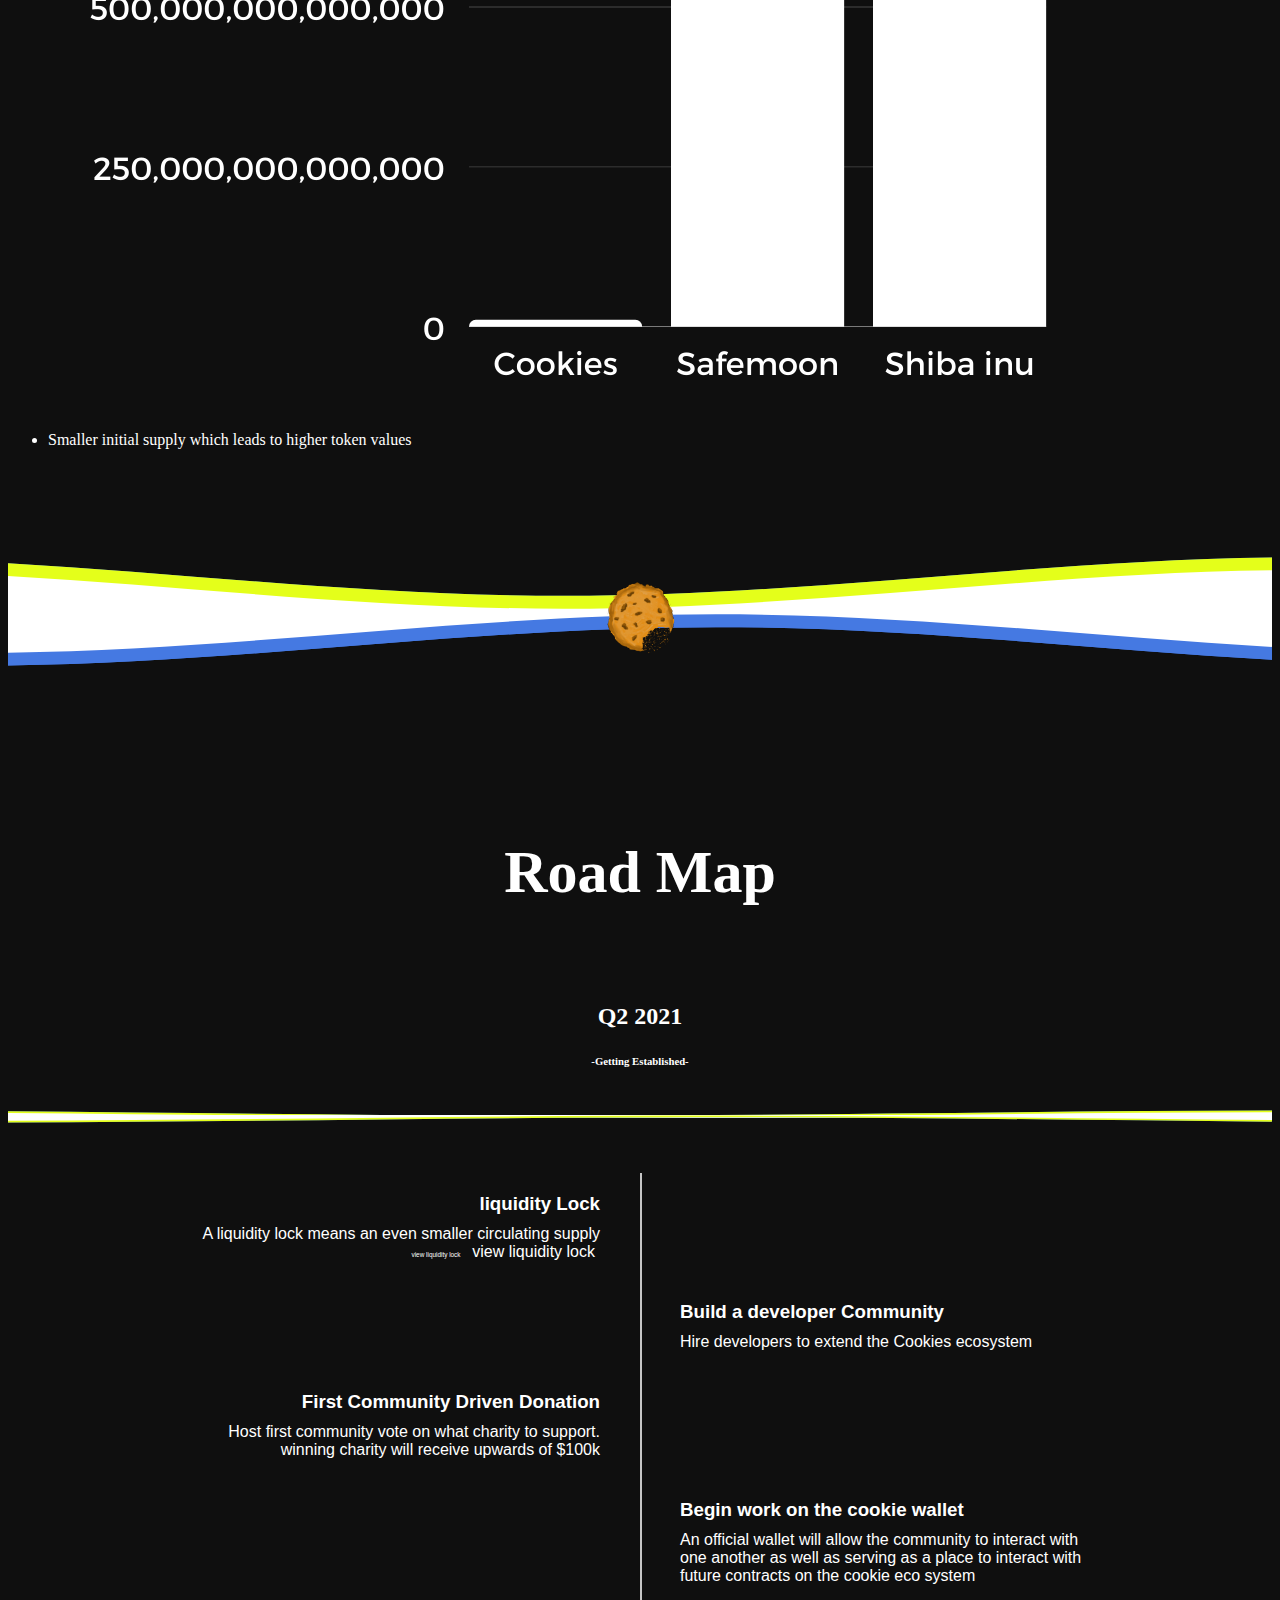
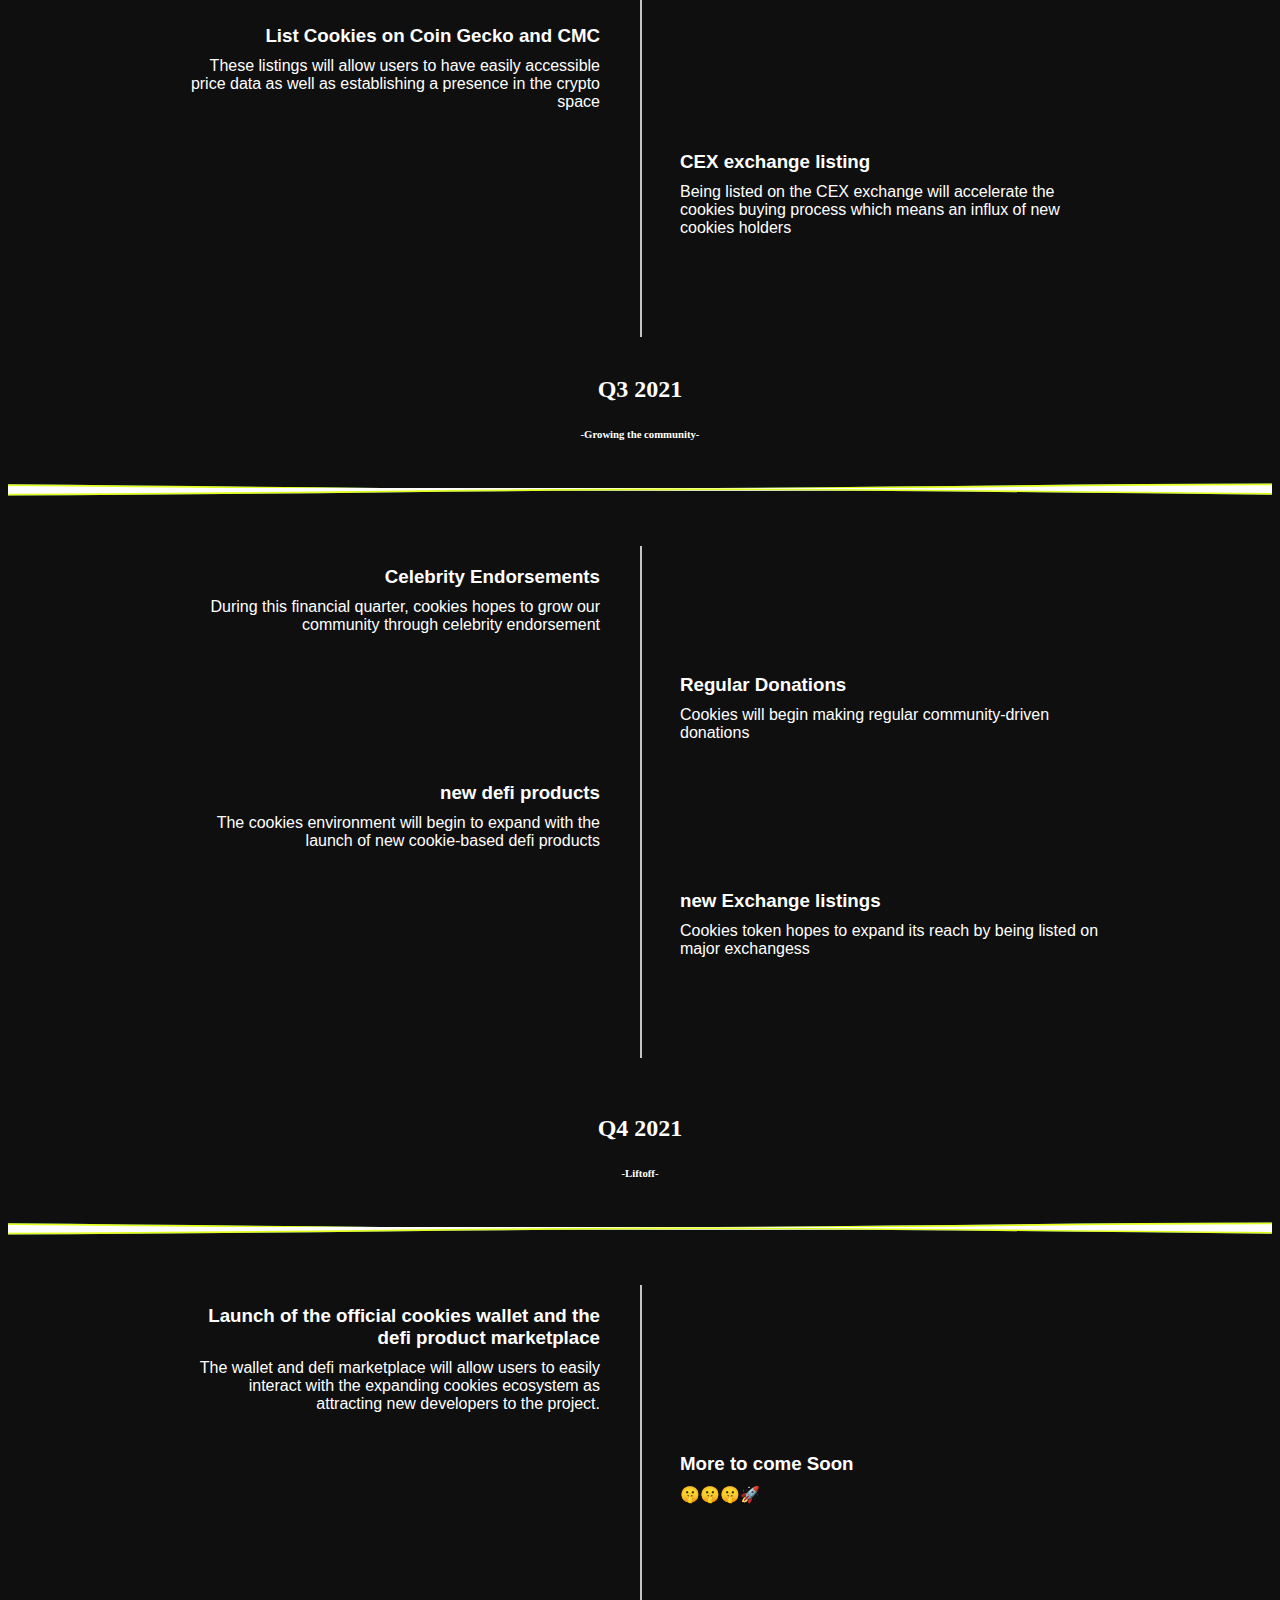
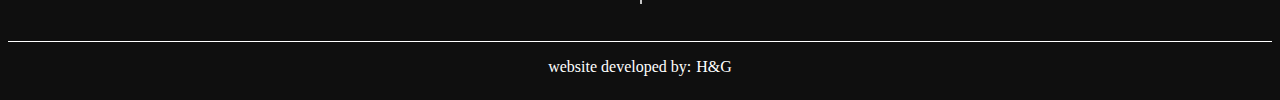
==== commit 7da17501: "linked to whitepaper" ====
--- a/index.html
+++ b/index.html
@@ -34,7 +34,7 @@
       <a  href="https://twitter.com/CookiesToken"><img width="30" height="30" src="imgs/twitter_logo.png"/></a>
       <a  href="https://t.me/OfficialCookiesToken"><img width="30" height="30" src="imgs/telegram.png"/></a>
       <div class="d-none d-lg-inline">
-        <a style="margin-left: 30px;" class="top-link" href="#">WhitePaper</a>
+        <a style="margin-left: 30px;" class="top-link" href="whitepaper.pdf">WhitePaper</a>
         <a  class="top-link" href="https://charts.bogged.finance/?token=0xa12c298F30a8f143eaB6bef26076dcC8C23f8C4c">Chart</a>
         <a  class="top-link" href="#roadmap">Road Map</a>
         <a  class="top-link" href="/howToBuy.html">How to Buy</a>
@@ -66,7 +66,7 @@
       </div>
       <ul style="z-index:100000; background-color: #0F0F0F; height:40vh; width:100vh; color:white;" class="list-group">
 
-        <li class="list-group-item">WhitePaper</li>
+        <li class="list-group-item"><a href="whitepaper.pdf">WhitePaper</a></li>
         <li class="list-group-item"><a href="https://charts.bogged.finance/?token=0xa12c298F30a8f143eaB6bef26076dcC8C23f8C4c">Chart</a></li>
         <li class="list-group-item"><a href="#roadmap">Road Map</a></li>
         <li class="list-group-item"><a href="/howToBuy.html">How to Buy</a></li>
@@ -141,16 +141,16 @@
             4% of every transaction is burned to provide value to the holders, as well as 2% provided to the liquidity pool
           </li>
           <li class="list-group-item">
-            4% of every transaction is automatically redistrubited to all holders as a defi reward
-          </li>
-          <li class="list-group-item">
-            Cookie Token plans to donate more than 100k in Q2 of 2021 to a charity of the communities choosing with plans to donate more in the future
+            4% of every transaction is automatically redistributed to all holders as a DEFI reward
+          </li>
+          <li class="list-group-item">
+            The Cookies team plans to donate more than 100k in Q2 of 2021 to a charity of the community's choosing. As well as scheduling regular community donations in the future.
           </li>
         </ul>
         <br>
       </div>
       <br><br><br><br><br>
-      <div style="margin-bottom: 20px;"class="jumbotron d-none d-md-flex">
+      <div style="margin-bottom: 20px; flex-direction:column;"class="jumbotron d-none d-md-flex">
         <ul class="list-group list-group-horizontal ">
           <li class="list-group-item">
             <h5>Scarce Token Supply</h5>
@@ -192,18 +192,20 @@
 
           </li>
         </ul>
+        <br>
+        <ul class="list-group list-group-horizontal">
+          <li class="list-group-item">
+            <p>Smaller initial supply which leads to higher token values</p>
+          </li>
+          <li class="list-group-item">
+            <p>Earn 2% more cookies by staking on pancake swap</p>
+          </li>
+          <li class="list-group-item">
+          </li>
+        </ul>
       </div>
       <div style="margin-bottom: 20px;"class="jumbotron d-none d-md-flex">
-        <ul class="list-group list-group-horizontal">
-          <li class="list-group-item">
-            Smaller initial supply means individual token means lower supply which leads to higher token values
-          </li>
-          <li class="list-group-item">
-            Earn an extra 2% dividends by staking on cookies on pancake swap
-          </li>
-          <li class="list-group-item">
-          </li>
-        </ul>
+
         <br>
       </div>
 
@@ -250,7 +252,7 @@
           
           </li>
           <li style="color:white; background-color: #0F0F0F;" class="list-group-item">
-            <p>4% of every transaction is automatically redistrubited to all holders as a defi reward. This means that total supply decresses while holder supply increases.</P
+            <p>4% of every transaction is automatically redistributed to all holders as a DEFI reward</P
           </li>
           <hr style="color:white;">
           <li style="background-color: #0F0F0F;" class="list-group-item vertical_space"> 
@@ -258,7 +260,7 @@
             <center><img height="350" src="imgs/cookieJar.png"/></center>
           </li>
           <li style="background-color: #0F0F0F;" class="list-group-item">
-            <p>Cookie Token plans to donate more than 100k in Q2 of 2021 to a charity of the communities choosing with plans to donate more in the future</P>
+            <p>The Cookies team plans to donate more than 100k in Q2 of 2021 to a charity of the community's choosing. As well as scheduling regular community donations in the future.</P>
           </li>
           <hr style="color:white;">
           <li style="background-color: #0F0F0F;" class="list-group-item vertical_space"> 
@@ -293,7 +295,7 @@
             </div>          
           </li>
           <li style="color:whtie;" class="list-group-item">
-            <p>Earn an extra 2% dividends by staking on cookies on pancake swap</p>
+            <p>Earn 2% more cookies by staking on pancake swap</p>
           </li>
           <hr style="color:white;">
           <li style="color:whtie;" class="list-group-item">            
@@ -301,7 +303,7 @@
             <img class="img-fluid" src="imgs/barChart.png"/>
           </li>
           <li class="list-group-item">
-            <p>Smaller initial supply means individual token means lower supply which leads to higher token values</p>
+            <p>Smaller initial supply which leads to higher token values</p>
           </li>
         </ul>
       </div>
@@ -413,15 +415,15 @@
           <div class="timeline">
               <ul>
                   <li>
-                      <h3>Liquidity Lock</h3>
-                      <p>A liquidity lock protects investors as well as providing liquity to the market</p>
-                      <a class="d-block d-md-none btn btn-primary" style="padding: 5px; font-size: 0.4em;" target="_blank" href="https://deeplock.io/lock/0xa12c298F30a8f143eaB6bef26076dcC8C23f8C4c"> view liquity lock </a>
-                      <a class="d-none d-md-block btn btn-primary" style="padding: 5px;" target="_blank" href="https://deeplock.io/lock/0xa12c298F30a8f143eaB6bef26076dcC8C23f8C4c"> view liquity lock </a>
+                      <h3>liquidity Lock</h3>
+                      <p>A liquidity lock means an even smaller circulating supply</p>
+                      <a class="d-block d-md-none btn btn-primary" style="padding: 5px; font-size: 0.4em;" target="_blank" href="https://deeplock.io/lock/0xa12c298F30a8f143eaB6bef26076dcC8C23f8C4c"> view liquidity lock </a>
+                      <a class="d-none d-md-block btn btn-primary" style="padding: 5px;" target="_blank" href="https://deeplock.io/lock/0xa12c298F30a8f143eaB6bef26076dcC8C23f8C4c"> view liquidity lock </a>
                   </li>
                   <li>
                       <div>
-                          <h3>Build a devloper Community</h3>
-                          <p>Hire devlopers to extend the Cookies ecosystem</p>
+                          <h3>Build a developer Community</h3>
+                          <p>Hire developers to extend the Cookies ecosystem</p>
                       </div>
 
                   </li>
@@ -437,11 +439,11 @@
                   </li>
                   <li>
                     <h3>List Cookies on Coin Gecko and CMC</h3>
-                    <p>These listings will allow users to have more easily excessable price data as well as establishing pressence in the crypto space</p>
+                    <p>These listings will allow users to have easily accessible price data as well as establishing a presence in the crypto space</p>
                   </li>
                   <li>
-                    <h3>Cex exchange listing</h3>
-                    <p>Being listed on a Cex exchange will make it easier to buy cookies which will further grow the community<</p>
+                    <h3>CEX exchange listing</h3>
+                    <p>Being listed on the CEX exchange will accelerate the cookies buying process which means an influx of new cookies holders</p>
                   </li>
                   <div style="clear:both;"></div>
               </ul>
@@ -462,19 +464,19 @@
         <ul>
           <li>
             <h3>Celebrity Endorsements</h3>
-            <p>During this quarter we will look to grow our community through celebrity endorsements</p>
+            <p>During this financial quarter, cookies hopes to grow our community through celebrity endorsement</p>
           </li>
           <li>
             <h3>Regular Donations</h3>
-            <p>Donations will have a regular schedule and will work</p>
+            <p>Cookies will begin making regular community-driven donations</p>
           </li>
           <li>
-            <h3>new defi projects</h3>
-            <p>The cookies enviroment will begin to expand with the launch of new cookie based defi products</p>
+            <h3>new defi products</h3>
+            <p>The cookies environment will begin to expand with the launch of new cookie-based defi products</p>
           </li>
           <li>
             <h3>new Exchange listings</h3>
-            <p>Cookies will begin to be listed on more exchanges</p>
+            <p>Cookies token hopes to expand its reach by being listed on major exchangess</p>
           </li>
           <div style="clear:both;"></div>
         </ul>
@@ -490,8 +492,8 @@
       <div class="timeline">
         <ul>
           <li>
-            <h3>Finishing of wallet and defi marketplace</h3>
-            <p>The wallet and defi marketplace will allow users to easily interact with defi products as well bringing in developers</p>
+            <h3>Launch of the official cookies wallet and the defi product marketplace</h3>
+            <p>The wallet and defi marketplace will allow users to easily interact with the expanding cookies ecosystem as attracting new developers to the project.</p>
           </li>
           <li>
             <h3>More to come Soon</h3>
@@ -503,7 +505,7 @@
       <br><br><br><br>
       <div style="color:black; border-top: 1px solid white; width: 100%;">
         <div style="display: flex; justify-content: center;">
-          <p style="margin-right: 5px;">website devloped by:</p>
+          <p style="margin-right: 5px;">website developed by:</p>
           <a href="https://www.howardandgoldstein.com/"><p>H&G</p></a>
         </div>
       </div>
